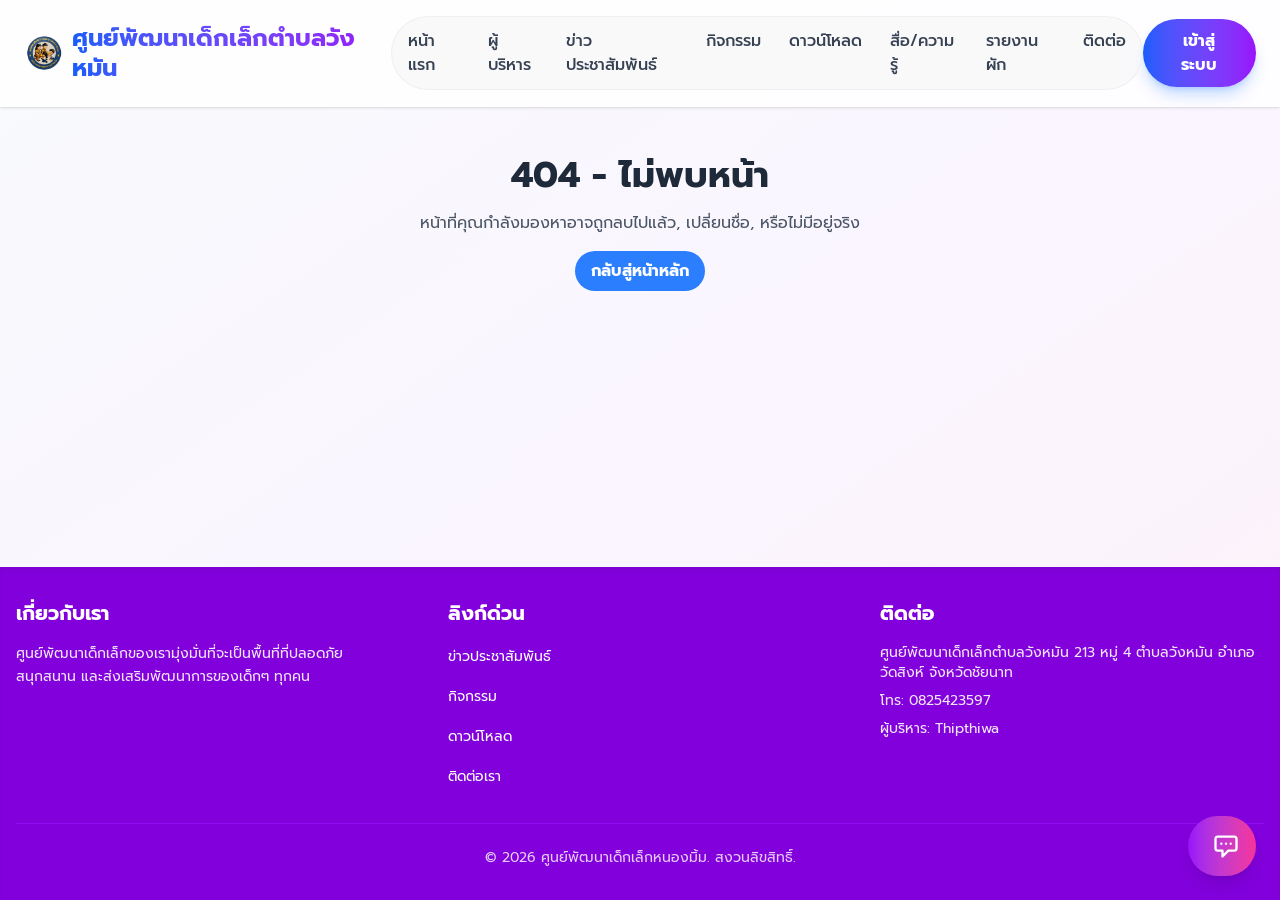
==== index.html @ c6caf204 "Add files via upload" ====
<!doctype html>
<html lang="en">

<head>
  <meta charset="UTF-8" />
  <link rel="icon" type="image/png" href="/logo.png" />
  <meta name="viewport" content="width=device-width, initial-scale=1.0" />
  <title>ศูนย์พัฒนาเด็กเล็กตำบลวังหมัน</title>
  <script type="module" crossorigin src="/assets/index-BVvQ2Lxe.js"></script>
  <link rel="stylesheet" crossorigin href="/assets/index-DVNMLanu.css">
</head>

<body>
  <div id="root"></div>
</body>

</html>
---- assets/index-DVNMLanu.css ----
@import "https://fonts.googleapis.com/css2?family=Prompt:wght@300;400;500;600;700&display=swap";@layer properties{@supports (((-webkit-hyphens:none)) and (not (margin-trim:inline))) or ((-moz-orient:inline) and (not (color:rgb(from red r g b)))){*,:before,:after,::backdrop{--tw-translate-x:0;--tw-translate-y:0;--tw-translate-z:0;--tw-scale-x:1;--tw-scale-y:1;--tw-scale-z:1;--tw-rotate-x:initial;--tw-rotate-y:initial;--tw-rotate-z:initial;--tw-skew-x:initial;--tw-skew-y:initial;--tw-space-y-reverse:0;--tw-space-x-reverse:0;--tw-border-style:solid;--tw-gradient-position:initial;--tw-gradient-from:#0000;--tw-gradient-via:#0000;--tw-gradient-to:#0000;--tw-gradient-stops:initial;--tw-gradient-via-stops:initial;--tw-gradient-from-position:0%;--tw-gradient-via-position:50%;--tw-gradient-to-position:100%;--tw-leading:initial;--tw-font-weight:initial;--tw-tracking:initial;--tw-shadow:0 0 #0000;--tw-shadow-color:initial;--tw-shadow-alpha:100%;--tw-inset-shadow:0 0 #0000;--tw-inset-shadow-color:initial;--tw-inset-shadow-alpha:100%;--tw-ring-color:initial;--tw-ring-shadow:0 0 #0000;--tw-inset-ring-color:initial;--tw-inset-ring-shadow:0 0 #0000;--tw-ring-inset:initial;--tw-ring-offset-width:0px;--tw-ring-offset-color:#fff;--tw-ring-offset-shadow:0 0 #0000;--tw-blur:initial;--tw-brightness:initial;--tw-contrast:initial;--tw-grayscale:initial;--tw-hue-rotate:initial;--tw-invert:initial;--tw-opacity:initial;--tw-saturate:initial;--tw-sepia:initial;--tw-drop-shadow:initial;--tw-drop-shadow-color:initial;--tw-drop-shadow-alpha:100%;--tw-drop-shadow-size:initial;--tw-backdrop-blur:initial;--tw-backdrop-brightness:initial;--tw-backdrop-contrast:initial;--tw-backdrop-grayscale:initial;--tw-backdrop-hue-rotate:initial;--tw-backdrop-invert:initial;--tw-backdrop-opacity:initial;--tw-backdrop-saturate:initial;--tw-backdrop-sepia:initial;--tw-duration:initial;--tw-ease:initial}}}@layer theme{:root,:host{--font-sans:ui-sans-serif,system-ui,sans-serif,"Apple Color Emoji","Segoe UI Emoji","Segoe UI Symbol","Noto Color Emoji";--font-mono:ui-monospace,SFMono-Regular,Menlo,Monaco,Consolas,"Liberation Mono","Courier New",monospace;--color-red-50:#fef2f2;--color-red-100:#ffe2e2;--color-red-200:#ffcaca;--color-red-500:#fb2c36;--color-red-600:#e40014;--color-red-900:#82181a;--color-orange-600:#f05100;--color-green-50:#f0fdf4;--color-green-100:#dcfce7;--color-green-200:#b9f8cf;--color-green-400:#05df72;--color-green-500:#00c758;--color-green-600:#00a544;--color-green-900:#0d542b;--color-cyan-500:#00b7d7;--color-cyan-600:#0092b5;--color-blue-50:#eff6ff;--color-blue-100:#dbeafe;--color-blue-200:#bedbff;--color-blue-500:#3080ff;--color-blue-600:#155dfc;--color-blue-700:#1447e6;--color-indigo-500:#625fff;--color-indigo-600:#4f39f6;--color-indigo-700:#432dd7;--color-indigo-900:#312c85;--color-purple-50:#faf5ff;--color-purple-100:#f3e8ff;--color-purple-200:#e9d5ff;--color-purple-300:#d9b3ff;--color-purple-400:#c07eff;--color-purple-500:#ac4bff;--color-purple-600:#9810fa;--color-purple-700:#8200da;--color-purple-800:#6e11b0;--color-pink-50:#fdf2f8;--color-pink-500:#f6339a;--color-pink-600:#e30076;--color-slate-50:#f8fafc;--color-gray-50:#f9fafb;--color-gray-100:#f3f4f6;--color-gray-200:#e5e7eb;--color-gray-300:#d1d5dc;--color-gray-400:#99a1af;--color-gray-500:#6a7282;--color-gray-600:#4a5565;--color-gray-700:#364153;--color-gray-800:#1e2939;--color-gray-900:#101828;--color-black:#000;--color-white:#fff;--spacing:.25rem;--container-xs:20rem;--container-xl:36rem;--container-2xl:42rem;--container-3xl:48rem;--container-4xl:56rem;--container-5xl:64rem;--text-xs:.75rem;--text-xs--line-height:calc(1/.75);--text-sm:.875rem;--text-sm--line-height:calc(1.25/.875);--text-base:1rem;--text-base--line-height:calc(1.5/1);--text-lg:1.125rem;--text-lg--line-height:calc(1.75/1.125);--text-xl:1.25rem;--text-xl--line-height:calc(1.75/1.25);--text-2xl:1.5rem;--text-2xl--line-height:calc(2/1.5);--text-3xl:1.875rem;--text-3xl--line-height:calc(2.25/1.875);--text-4xl:2.25rem;--text-4xl--line-height:calc(2.5/2.25);--text-5xl:3rem;--text-5xl--line-height:1;--text-6xl:3.75rem;--text-6xl--line-height:1;--font-weight-light:300;--font-weight-medium:500;--font-weight-semibold:600;--font-weight-bold:700;--font-weight-extrabold:800;--tracking-tight:-.025em;--tracking-wider:.05em;--leading-tight:1.25;--leading-normal:1.5;--leading-relaxed:1.625;--radius-md:.375rem;--radius-lg:.5rem;--radius-xl:.75rem;--radius-2xl:1rem;--radius-3xl:1.5rem;--ease-in-out:cubic-bezier(.4,0,.2,1);--animate-spin:spin 1s linear infinite;--animate-pulse:pulse 2s cubic-bezier(.4,0,.6,1)infinite;--animate-bounce:bounce 1s infinite;--blur-sm:8px;--blur-md:12px;--blur-xl:24px;--blur-3xl:64px;--default-transition-duration:.15s;--default-transition-timing-function:cubic-bezier(.4,0,.2,1);--default-font-family:var(--font-sans);--default-mono-font-family:var(--font-mono)}@supports (color:lab(0% 0 0)){:root,:host{--color-red-50:lab(96.5005% 4.18511 1.52329);--color-red-100:lab(92.243% 10.2865 3.83865);--color-red-200:lab(86.017% 19.8815 7.75869);--color-red-500:lab(55.4814% 75.0732 48.8528);--color-red-600:lab(48.4493% 77.4328 61.5452);--color-red-900:lab(28.5139% 44.5539 29.0463);--color-orange-600:lab(57.1026% 64.2584 89.8886);--color-green-50:lab(98.1563% -5.60117 2.75913);--color-green-100:lab(96.186% -13.8464 6.52362);--color-green-200:lab(92.4222% -26.4702 12.9427);--color-green-400:lab(78.503% -64.9265 39.7492);--color-green-500:lab(70.5521% -66.5147 45.8072);--color-green-600:lab(59.0978% -58.6621 41.2579);--color-green-900:lab(30.797% -29.6927 17.382);--color-cyan-500:lab(67.805% -35.3952 -30.2018);--color-cyan-600:lab(55.1767% -26.7496 -30.5138);--color-blue-50:lab(96.492% -1.14647 -5.11479);--color-blue-100:lab(92.0301% -2.24757 -11.6453);--color-blue-200:lab(86.15% -4.04379 -21.0797);--color-blue-500:lab(54.1736% 13.3368 -74.6839);--color-blue-600:lab(44.0605% 29.0279 -86.0352);--color-blue-700:lab(36.9089% 35.0961 -85.6872);--color-indigo-500:lab(48.295% 38.3129 -81.9673);--color-indigo-600:lab(38.4009% 52.6132 -92.3857);--color-indigo-700:lab(32.4486% 49.2217 -84.6695);--color-indigo-900:lab(23.3911% 24.6978 -50.4719);--color-purple-50:lab(97.1626% 2.99937 -4.13398);--color-purple-100:lab(93.3333% 6.9744 -9.83434);--color-purple-200:lab(87.8405% 13.4282 -18.7159);--color-purple-300:lab(78.3298% 26.2195 -34.9499);--color-purple-400:lab(63.6946% 47.6127 -59.2066);--color-purple-500:lab(52.0183% 66.11 -78.2316);--color-purple-600:lab(43.0295% 75.21 -86.5669);--color-purple-700:lab(36.1758% 69.8525 -80.0381);--color-purple-800:lab(30.6017% 56.7637 -64.4751);--color-pink-50:lab(96.4459% 4.53997 -1.49434);--color-pink-500:lab(56.9303% 76.8162 -8.07021);--color-pink-600:lab(49.5493% 79.8381 2.31769);--color-slate-50:lab(98.1434% -.369549 -1.05968);--color-gray-50:lab(98.2596% -.247031 -.706708);--color-gray-100:lab(96.1596% -.082314 -1.13575);--color-gray-200:lab(91.6229% -.159085 -2.26791);--color-gray-300:lab(85.1236% -.612259 -3.7138);--color-gray-400:lab(65.9269% -.832707 -8.17474);--color-gray-500:lab(47.7841% -.393212 -10.0268);--color-gray-600:lab(35.6337% -1.58697 -10.8425);--color-gray-700:lab(27.1134% -.956401 -12.3224);--color-gray-800:lab(16.1051% -1.18239 -11.7533);--color-gray-900:lab(8.11897% .811279 -12.254)}}}@layer base{*,:after,:before,::backdrop{box-sizing:border-box;border:0 solid;margin:0;padding:0}::file-selector-button{box-sizing:border-box;border:0 solid;margin:0;padding:0}html,:host{-webkit-text-size-adjust:100%;tab-size:4;line-height:1.5;font-family:var(--default-font-family,ui-sans-serif,system-ui,sans-serif,"Apple Color Emoji","Segoe UI Emoji","Segoe UI Symbol","Noto Color Emoji");font-feature-settings:var(--default-font-feature-settings,normal);font-variation-settings:var(--default-font-variation-settings,normal);-webkit-tap-highlight-color:transparent}hr{height:0;color:inherit;border-top-width:1px}abbr:where([title]){-webkit-text-decoration:underline dotted;text-decoration:underline dotted}h1,h2,h3,h4,h5,h6{font-size:inherit;font-weight:inherit}a{color:inherit;-webkit-text-decoration:inherit;-webkit-text-decoration:inherit;-webkit-text-decoration:inherit;-webkit-text-decoration:inherit;text-decoration:inherit}b,strong{font-weight:bolder}code,kbd,samp,pre{font-family:var(--default-mono-font-family,ui-monospace,SFMono-Regular,Menlo,Monaco,Consolas,"Liberation Mono","Courier New",monospace);font-feature-settings:var(--default-mono-font-feature-settings,normal);font-variation-settings:var(--default-mono-font-variation-settings,normal);font-size:1em}small{font-size:80%}sub,sup{vertical-align:baseline;font-size:75%;line-height:0;position:relative}sub{bottom:-.25em}sup{top:-.5em}table{text-indent:0;border-color:inherit;border-collapse:collapse}:-moz-focusring{outline:auto}progress{vertical-align:baseline}summary{display:list-item}ol,ul,menu{list-style:none}img,svg,video,canvas,audio,iframe,embed,object{vertical-align:middle;display:block}img,video{max-width:100%;height:auto}button,input,select,optgroup,textarea{font:inherit;font-feature-settings:inherit;font-variation-settings:inherit;letter-spacing:inherit;color:inherit;opacity:1;background-color:#0000;border-radius:0}::file-selector-button{font:inherit;font-feature-settings:inherit;font-variation-settings:inherit;letter-spacing:inherit;color:inherit;opacity:1;background-color:#0000;border-radius:0}:where(select:is([multiple],[size])) optgroup{font-weight:bolder}:where(select:is([multiple],[size])) optgroup option{padding-inline-start:20px}::file-selector-button{margin-inline-end:4px}::placeholder{opacity:1}@supports (not ((-webkit-appearance:-apple-pay-button))) or (contain-intrinsic-size:1px){::placeholder{color:currentColor}@supports (color:color-mix(in lab, red, red)){::placeholder{color:color-mix(in oklab,currentcolor 50%,transparent)}}}textarea{resize:vertical}::-webkit-search-decoration{-webkit-appearance:none}::-webkit-date-and-time-value{min-height:1lh;text-align:inherit}::-webkit-datetime-edit{display:inline-flex}::-webkit-datetime-edit-fields-wrapper{padding:0}::-webkit-datetime-edit{padding-block:0}::-webkit-datetime-edit-year-field{padding-block:0}::-webkit-datetime-edit-month-field{padding-block:0}::-webkit-datetime-edit-day-field{padding-block:0}::-webkit-datetime-edit-hour-field{padding-block:0}::-webkit-datetime-edit-minute-field{padding-block:0}::-webkit-datetime-edit-second-field{padding-block:0}::-webkit-datetime-edit-millisecond-field{padding-block:0}::-webkit-datetime-edit-meridiem-field{padding-block:0}::-webkit-calendar-picker-indicator{line-height:1}:-moz-ui-invalid{box-shadow:none}button,input:where([type=button],[type=reset],[type=submit]){appearance:button}::file-selector-button{appearance:button}::-webkit-inner-spin-button{height:auto}::-webkit-outer-spin-button{height:auto}[hidden]:where(:not([hidden=until-found])){display:none!important}}@layer components;@layer utilities{.absolute{position:absolute}.fixed{position:fixed}.relative{position:relative}.sticky{position:sticky}.inset-0{inset:calc(var(--spacing)*0)}.-top-24{top:calc(var(--spacing)*-24)}.top-0{top:calc(var(--spacing)*0)}.top-1\/2{top:50%}.top-2{top:calc(var(--spacing)*2)}.top-3{top:calc(var(--spacing)*3)}.top-full{top:100%}.right-0{right:calc(var(--spacing)*0)}.right-2{right:calc(var(--spacing)*2)}.right-5{right:calc(var(--spacing)*5)}.right-6{right:calc(var(--spacing)*6)}.bottom-5{bottom:calc(var(--spacing)*5)}.bottom-6{bottom:calc(var(--spacing)*6)}.-left-24{left:calc(var(--spacing)*-24)}.left-0{left:calc(var(--spacing)*0)}.left-3{left:calc(var(--spacing)*3)}.isolate{isolation:isolate}.-z-10{z-index:calc(10*-1)}.z-10{z-index:10}.z-50{z-index:50}.col-span-full{grid-column:1/-1}.container{width:100%}@media (min-width:40rem){.container{max-width:40rem}}@media (min-width:48rem){.container{max-width:48rem}}@media (min-width:64rem){.container{max-width:64rem}}@media (min-width:80rem){.container{max-width:80rem}}@media (min-width:96rem){.container{max-width:96rem}}.mx-auto{margin-inline:auto}.my-2{margin-block:calc(var(--spacing)*2)}.mt-1{margin-top:calc(var(--spacing)*1)}.mt-2{margin-top:calc(var(--spacing)*2)}.mt-4{margin-top:calc(var(--spacing)*4)}.mt-6{margin-top:calc(var(--spacing)*6)}.mt-8{margin-top:calc(var(--spacing)*8)}.mt-10{margin-top:calc(var(--spacing)*10)}.mr-1{margin-right:calc(var(--spacing)*1)}.mr-2{margin-right:calc(var(--spacing)*2)}.mr-3{margin-right:calc(var(--spacing)*3)}.mb-1{margin-bottom:calc(var(--spacing)*1)}.mb-2{margin-bottom:calc(var(--spacing)*2)}.mb-3{margin-bottom:calc(var(--spacing)*3)}.mb-4{margin-bottom:calc(var(--spacing)*4)}.mb-6{margin-bottom:calc(var(--spacing)*6)}.mb-8{margin-bottom:calc(var(--spacing)*8)}.mb-10{margin-bottom:calc(var(--spacing)*10)}.mb-12{margin-bottom:calc(var(--spacing)*12)}.mb-16{margin-bottom:calc(var(--spacing)*16)}.ml-2{margin-left:calc(var(--spacing)*2)}.line-clamp-3{-webkit-line-clamp:3;-webkit-box-orient:vertical;display:-webkit-box;overflow:hidden}.block{display:block}.flex{display:flex}.grid{display:grid}.hidden{display:none}.inline-block{display:inline-block}.h-1{height:calc(var(--spacing)*1)}.h-1\.5{height:calc(var(--spacing)*1.5)}.h-2{height:calc(var(--spacing)*2)}.h-4{height:calc(var(--spacing)*4)}.h-5{height:calc(var(--spacing)*5)}.h-6{height:calc(var(--spacing)*6)}.h-7{height:calc(var(--spacing)*7)}.h-8{height:calc(var(--spacing)*8)}.h-9{height:calc(var(--spacing)*9)}.h-10{height:calc(var(--spacing)*10)}.h-12{height:calc(var(--spacing)*12)}.h-16{height:calc(var(--spacing)*16)}.h-24{height:calc(var(--spacing)*24)}.h-32{height:calc(var(--spacing)*32)}.h-48{height:calc(var(--spacing)*48)}.h-64{height:calc(var(--spacing)*64)}.h-96{height:calc(var(--spacing)*96)}.h-auto{height:auto}.h-full{height:100%}.h-px{height:1px}.max-h-\[90vh\]{max-height:90vh}.min-h-screen{min-height:100vh}.w-1\.5{width:calc(var(--spacing)*1.5)}.w-2{width:calc(var(--spacing)*2)}.w-4{width:calc(var(--spacing)*4)}.w-5{width:calc(var(--spacing)*5)}.w-6{width:calc(var(--spacing)*6)}.w-7{width:calc(var(--spacing)*7)}.w-8{width:calc(var(--spacing)*8)}.w-9{width:calc(var(--spacing)*9)}.w-10{width:calc(var(--spacing)*10)}.w-12{width:calc(var(--spacing)*12)}.w-16{width:calc(var(--spacing)*16)}.w-20{width:calc(var(--spacing)*20)}.w-24{width:calc(var(--spacing)*24)}.w-32{width:calc(var(--spacing)*32)}.w-48{width:calc(var(--spacing)*48)}.w-64{width:calc(var(--spacing)*64)}.w-80{width:calc(var(--spacing)*80)}.w-96{width:calc(var(--spacing)*96)}.w-full{width:100%}.max-w-0{max-width:calc(var(--spacing)*0)}.max-w-2xl{max-width:var(--container-2xl)}.max-w-3xl{max-width:var(--container-3xl)}.max-w-4xl{max-width:var(--container-4xl)}.max-w-5xl{max-width:var(--container-5xl)}.max-w-\[80\%\]{max-width:80%}.max-w-full{max-width:100%}.max-w-none{max-width:none}.max-w-xl{max-width:var(--container-xl)}.min-w-full{min-width:100%}.flex-1{flex:1}.flex-grow{flex-grow:1}.origin-bottom-right{transform-origin:100% 100%}.translate-x-0{--tw-translate-x:calc(var(--spacing)*0);translate:var(--tw-translate-x)var(--tw-translate-y)}.translate-x-full{--tw-translate-x:100%;translate:var(--tw-translate-x)var(--tw-translate-y)}.scale-0{--tw-scale-x:0%;--tw-scale-y:0%;--tw-scale-z:0%;scale:var(--tw-scale-x)var(--tw-scale-y)}.scale-100{--tw-scale-x:100%;--tw-scale-y:100%;--tw-scale-z:100%;scale:var(--tw-scale-x)var(--tw-scale-y)}.transform{transform:var(--tw-rotate-x,)var(--tw-rotate-y,)var(--tw-rotate-z,)var(--tw-skew-x,)var(--tw-skew-y,)}.animate-bounce{animation:var(--animate-bounce)}.animate-pulse{animation:var(--animate-pulse)}.animate-spin{animation:var(--animate-spin)}.cursor-pointer{cursor:pointer}.appearance-none{appearance:none}.grid-cols-1{grid-template-columns:repeat(1,minmax(0,1fr))}.flex-col{flex-direction:column}.flex-wrap{flex-wrap:wrap}.items-center{align-items:center}.items-end{align-items:flex-end}.items-start{align-items:flex-start}.justify-between{justify-content:space-between}.justify-center{justify-content:center}.justify-end{justify-content:flex-end}.justify-start{justify-content:flex-start}.gap-1{gap:calc(var(--spacing)*1)}.gap-2{gap:calc(var(--spacing)*2)}.gap-3{gap:calc(var(--spacing)*3)}.gap-4{gap:calc(var(--spacing)*4)}.gap-6{gap:calc(var(--spacing)*6)}.gap-8{gap:calc(var(--spacing)*8)}:where(.space-y-2>:not(:last-child)){--tw-space-y-reverse:0;margin-block-start:calc(calc(var(--spacing)*2)*var(--tw-space-y-reverse));margin-block-end:calc(calc(var(--spacing)*2)*calc(1 - var(--tw-space-y-reverse)))}:where(.space-y-3>:not(:last-child)){--tw-space-y-reverse:0;margin-block-start:calc(calc(var(--spacing)*3)*var(--tw-space-y-reverse));margin-block-end:calc(calc(var(--spacing)*3)*calc(1 - var(--tw-space-y-reverse)))}:where(.space-y-4>:not(:last-child)){--tw-space-y-reverse:0;margin-block-start:calc(calc(var(--spacing)*4)*var(--tw-space-y-reverse));margin-block-end:calc(calc(var(--spacing)*4)*calc(1 - var(--tw-space-y-reverse)))}:where(.space-y-6>:not(:last-child)){--tw-space-y-reverse:0;margin-block-start:calc(calc(var(--spacing)*6)*var(--tw-space-y-reverse));margin-block-end:calc(calc(var(--spacing)*6)*calc(1 - var(--tw-space-y-reverse)))}:where(.space-x-1>:not(:last-child)){--tw-space-x-reverse:0;margin-inline-start:calc(calc(var(--spacing)*1)*var(--tw-space-x-reverse));margin-inline-end:calc(calc(var(--spacing)*1)*calc(1 - var(--tw-space-x-reverse)))}:where(.space-x-3>:not(:last-child)){--tw-space-x-reverse:0;margin-inline-start:calc(calc(var(--spacing)*3)*var(--tw-space-x-reverse));margin-inline-end:calc(calc(var(--spacing)*3)*calc(1 - var(--tw-space-x-reverse)))}:where(.space-x-4>:not(:last-child)){--tw-space-x-reverse:0;margin-inline-start:calc(calc(var(--spacing)*4)*var(--tw-space-x-reverse));margin-inline-end:calc(calc(var(--spacing)*4)*calc(1 - var(--tw-space-x-reverse)))}.truncate{text-overflow:ellipsis;white-space:nowrap;overflow:hidden}.overflow-hidden{overflow:hidden}.overflow-x-auto{overflow-x:auto}.overflow-y-auto{overflow-y:auto}.rounded{border-radius:.25rem}.rounded-2xl{border-radius:var(--radius-2xl)}.rounded-3xl{border-radius:var(--radius-3xl)}.rounded-full{border-radius:3.40282e38px}.rounded-lg{border-radius:var(--radius-lg)}.rounded-md{border-radius:var(--radius-md)}.rounded-xl{border-radius:var(--radius-xl)}.rounded-tl-none{border-top-left-radius:0}.rounded-tr-none{border-top-right-radius:0}.border{border-style:var(--tw-border-style);border-width:1px}.border-2{border-style:var(--tw-border-style);border-width:2px}.border-4{border-style:var(--tw-border-style);border-width:4px}.border-t{border-top-style:var(--tw-border-style);border-top-width:1px}.border-b{border-bottom-style:var(--tw-border-style);border-bottom-width:1px}.border-b-2{border-bottom-style:var(--tw-border-style);border-bottom-width:2px}.border-blue-200{border-color:var(--color-blue-200)}.border-gray-100{border-color:var(--color-gray-100)}.border-gray-200{border-color:var(--color-gray-200)}.border-gray-200\/50{border-color:#e5e7eb80}@supports (color:color-mix(in lab, red, red)){.border-gray-200\/50{border-color:color-mix(in oklab,var(--color-gray-200)50%,transparent)}}.border-gray-300{border-color:var(--color-gray-300)}.border-green-100{border-color:var(--color-green-100)}.border-purple-100{border-color:var(--color-purple-100)}.border-purple-300{border-color:var(--color-purple-300)}.border-purple-600{border-color:var(--color-purple-600)}.border-white\/20{border-color:#fff3}@supports (color:color-mix(in lab, red, red)){.border-white\/20{border-color:color-mix(in oklab,var(--color-white)20%,transparent)}}.border-white\/30{border-color:#ffffff4d}@supports (color:color-mix(in lab, red, red)){.border-white\/30{border-color:color-mix(in oklab,var(--color-white)30%,transparent)}}.bg-black{background-color:var(--color-black)}.bg-blue-100{background-color:var(--color-blue-100)}.bg-blue-500{background-color:var(--color-blue-500)}.bg-blue-700\/30{background-color:#1447e64d}@supports (color:color-mix(in lab, red, red)){.bg-blue-700\/30{background-color:color-mix(in oklab,var(--color-blue-700)30%,transparent)}}.bg-gray-50{background-color:var(--color-gray-50)}.bg-gray-100{background-color:var(--color-gray-100)}.bg-gray-100\/50{background-color:#f3f4f680}@supports (color:color-mix(in lab, red, red)){.bg-gray-100\/50{background-color:color-mix(in oklab,var(--color-gray-100)50%,transparent)}}.bg-gray-200{background-color:var(--color-gray-200)}.bg-gray-400{background-color:var(--color-gray-400)}.bg-gray-600{background-color:var(--color-gray-600)}.bg-gray-800{background-color:var(--color-gray-800)}.bg-green-100{background-color:var(--color-green-100)}.bg-green-200{background-color:var(--color-green-200)}.bg-green-400{background-color:var(--color-green-400)}.bg-green-500{background-color:var(--color-green-500)}.bg-purple-100{background-color:var(--color-purple-100)}.bg-purple-200{background-color:var(--color-purple-200)}.bg-purple-400\/20{background-color:#c07eff33}@supports (color:color-mix(in lab, red, red)){.bg-purple-400\/20{background-color:color-mix(in oklab,var(--color-purple-400)20%,transparent)}}.bg-purple-500{background-color:var(--color-purple-500)}.bg-purple-600{background-color:var(--color-purple-600)}.bg-purple-700{background-color:var(--color-purple-700)}.bg-red-50{background-color:var(--color-red-50)}.bg-red-200{background-color:var(--color-red-200)}.bg-red-500{background-color:var(--color-red-500)}.bg-white{background-color:var(--color-white)}.bg-white\/10{background-color:#ffffff1a}@supports (color:color-mix(in lab, red, red)){.bg-white\/10{background-color:color-mix(in oklab,var(--color-white)10%,transparent)}}.bg-white\/20{background-color:#fff3}@supports (color:color-mix(in lab, red, red)){.bg-white\/20{background-color:color-mix(in oklab,var(--color-white)20%,transparent)}}.bg-white\/80{background-color:#fffc}@supports (color:color-mix(in lab, red, red)){.bg-white\/80{background-color:color-mix(in oklab,var(--color-white)80%,transparent)}}.bg-white\/95{background-color:#fffffff2}@supports (color:color-mix(in lab, red, red)){.bg-white\/95{background-color:color-mix(in oklab,var(--color-white)95%,transparent)}}.bg-gradient-to-br{--tw-gradient-position:to bottom right in oklab;background-image:linear-gradient(var(--tw-gradient-stops))}.bg-gradient-to-r{--tw-gradient-position:to right in oklab;background-image:linear-gradient(var(--tw-gradient-stops))}.from-blue-500{--tw-gradient-from:var(--color-blue-500);--tw-gradient-stops:var(--tw-gradient-via-stops,var(--tw-gradient-position),var(--tw-gradient-from)var(--tw-gradient-from-position),var(--tw-gradient-to)var(--tw-gradient-to-position))}.from-blue-600{--tw-gradient-from:var(--color-blue-600);--tw-gradient-stops:var(--tw-gradient-via-stops,var(--tw-gradient-position),var(--tw-gradient-from)var(--tw-gradient-from-position),var(--tw-gradient-to)var(--tw-gradient-to-position))}.from-green-500{--tw-gradient-from:var(--color-green-500);--tw-gradient-stops:var(--tw-gradient-via-stops,var(--tw-gradient-position),var(--tw-gradient-from)var(--tw-gradient-from-position),var(--tw-gradient-to)var(--tw-gradient-to-position))}.from-pink-500{--tw-gradient-from:var(--color-pink-500);--tw-gradient-stops:var(--tw-gradient-via-stops,var(--tw-gradient-position),var(--tw-gradient-from)var(--tw-gradient-from-position),var(--tw-gradient-to)var(--tw-gradient-to-position))}.from-purple-500{--tw-gradient-from:var(--color-purple-500);--tw-gradient-stops:var(--tw-gradient-via-stops,var(--tw-gradient-position),var(--tw-gradient-from)var(--tw-gradient-from-position),var(--tw-gradient-to)var(--tw-gradient-to-position))}.from-purple-600{--tw-gradient-from:var(--color-purple-600);--tw-gradient-stops:var(--tw-gradient-via-stops,var(--tw-gradient-position),var(--tw-gradient-from)var(--tw-gradient-from-position),var(--tw-gradient-to)var(--tw-gradient-to-position))}.from-slate-50{--tw-gradient-from:var(--color-slate-50);--tw-gradient-stops:var(--tw-gradient-via-stops,var(--tw-gradient-position),var(--tw-gradient-from)var(--tw-gradient-from-position),var(--tw-gradient-to)var(--tw-gradient-to-position))}.from-white{--tw-gradient-from:var(--color-white);--tw-gradient-stops:var(--tw-gradient-via-stops,var(--tw-gradient-position),var(--tw-gradient-from)var(--tw-gradient-from-position),var(--tw-gradient-to)var(--tw-gradient-to-position))}.via-indigo-500{--tw-gradient-via:var(--color-indigo-500);--tw-gradient-via-stops:var(--tw-gradient-position),var(--tw-gradient-from)var(--tw-gradient-from-position),var(--tw-gradient-via)var(--tw-gradient-via-position),var(--tw-gradient-to)var(--tw-gradient-to-position);--tw-gradient-stops:var(--tw-gradient-via-stops)}.via-purple-50{--tw-gradient-via:var(--color-purple-50);--tw-gradient-via-stops:var(--tw-gradient-position),var(--tw-gradient-from)var(--tw-gradient-from-position),var(--tw-gradient-via)var(--tw-gradient-via-position),var(--tw-gradient-to)var(--tw-gradient-to-position);--tw-gradient-stops:var(--tw-gradient-via-stops)}.to-blue-100{--tw-gradient-to:var(--color-blue-100);--tw-gradient-stops:var(--tw-gradient-via-stops,var(--tw-gradient-position),var(--tw-gradient-from)var(--tw-gradient-from-position),var(--tw-gradient-to)var(--tw-gradient-to-position))}.to-blue-600{--tw-gradient-to:var(--color-blue-600);--tw-gradient-stops:var(--tw-gradient-via-stops,var(--tw-gradient-position),var(--tw-gradient-from)var(--tw-gradient-from-position),var(--tw-gradient-to)var(--tw-gradient-to-position))}.to-cyan-500{--tw-gradient-to:var(--color-cyan-500);--tw-gradient-stops:var(--tw-gradient-via-stops,var(--tw-gradient-position),var(--tw-gradient-from)var(--tw-gradient-from-position),var(--tw-gradient-to)var(--tw-gradient-to-position))}.to-green-600{--tw-gradient-to:var(--color-green-600);--tw-gradient-stops:var(--tw-gradient-via-stops,var(--tw-gradient-position),var(--tw-gradient-from)var(--tw-gradient-from-position),var(--tw-gradient-to)var(--tw-gradient-to-position))}.to-indigo-500{--tw-gradient-to:var(--color-indigo-500);--tw-gradient-stops:var(--tw-gradient-via-stops,var(--tw-gradient-position),var(--tw-gradient-from)var(--tw-gradient-from-position),var(--tw-gradient-to)var(--tw-gradient-to-position))}.to-indigo-600{--tw-gradient-to:var(--color-indigo-600);--tw-gradient-stops:var(--tw-gradient-via-stops,var(--tw-gradient-position),var(--tw-gradient-from)var(--tw-gradient-from-position),var(--tw-gradient-to)var(--tw-gradient-to-position))}.to-pink-50{--tw-gradient-to:var(--color-pink-50);--tw-gradient-stops:var(--tw-gradient-via-stops,var(--tw-gradient-position),var(--tw-gradient-from)var(--tw-gradient-from-position),var(--tw-gradient-to)var(--tw-gradient-to-position))}.to-pink-500{--tw-gradient-to:var(--color-pink-500);--tw-gradient-stops:var(--tw-gradient-via-stops,var(--tw-gradient-position),var(--tw-gradient-from)var(--tw-gradient-from-position),var(--tw-gradient-to)var(--tw-gradient-to-position))}.to-pink-600{--tw-gradient-to:var(--color-pink-600);--tw-gradient-stops:var(--tw-gradient-via-stops,var(--tw-gradient-position),var(--tw-gradient-from)var(--tw-gradient-from-position),var(--tw-gradient-to)var(--tw-gradient-to-position))}.to-purple-500{--tw-gradient-to:var(--color-purple-500);--tw-gradient-stops:var(--tw-gradient-via-stops,var(--tw-gradient-position),var(--tw-gradient-from)var(--tw-gradient-from-position),var(--tw-gradient-to)var(--tw-gradient-to-position))}.to-purple-600{--tw-gradient-to:var(--color-purple-600);--tw-gradient-stops:var(--tw-gradient-via-stops,var(--tw-gradient-position),var(--tw-gradient-from)var(--tw-gradient-from-position),var(--tw-gradient-to)var(--tw-gradient-to-position))}.bg-clip-text{-webkit-background-clip:text;background-clip:text}.object-contain{-o-object-fit:contain;object-fit:contain}.object-cover{-o-object-fit:cover;object-fit:cover}.p-1{padding:calc(var(--spacing)*1)}.p-2{padding:calc(var(--spacing)*2)}.p-3{padding:calc(var(--spacing)*3)}.p-4{padding:calc(var(--spacing)*4)}.p-6{padding:calc(var(--spacing)*6)}.p-8{padding:calc(var(--spacing)*8)}.px-2{padding-inline:calc(var(--spacing)*2)}.px-3{padding-inline:calc(var(--spacing)*3)}.px-4{padding-inline:calc(var(--spacing)*4)}.px-5{padding-inline:calc(var(--spacing)*5)}.px-6{padding-inline:calc(var(--spacing)*6)}.px-8{padding-inline:calc(var(--spacing)*8)}.py-1{padding-block:calc(var(--spacing)*1)}.py-2{padding-block:calc(var(--spacing)*2)}.py-2\.5{padding-block:calc(var(--spacing)*2.5)}.py-3{padding-block:calc(var(--spacing)*3)}.py-4{padding-block:calc(var(--spacing)*4)}.py-5{padding-block:calc(var(--spacing)*5)}.py-8{padding-block:calc(var(--spacing)*8)}.py-12{padding-block:calc(var(--spacing)*12)}.py-16{padding-block:calc(var(--spacing)*16)}.pt-4{padding-top:calc(var(--spacing)*4)}.pt-6{padding-top:calc(var(--spacing)*6)}.text-center{text-align:center}.text-left{text-align:left}.align-baseline{vertical-align:baseline}.font-sans{font-family:var(--font-sans)}.text-2xl{font-size:var(--text-2xl);line-height:var(--tw-leading,var(--text-2xl--line-height))}.text-3xl{font-size:var(--text-3xl);line-height:var(--tw-leading,var(--text-3xl--line-height))}.text-4xl{font-size:var(--text-4xl);line-height:var(--tw-leading,var(--text-4xl--line-height))}.text-5xl{font-size:var(--text-5xl);line-height:var(--tw-leading,var(--text-5xl--line-height))}.text-base{font-size:var(--text-base);line-height:var(--tw-leading,var(--text-base--line-height))}.text-lg{font-size:var(--text-lg);line-height:var(--tw-leading,var(--text-lg--line-height))}.text-sm{font-size:var(--text-sm);line-height:var(--tw-leading,var(--text-sm--line-height))}.text-xl{font-size:var(--text-xl);line-height:var(--tw-leading,var(--text-xl--line-height))}.text-xs{font-size:var(--text-xs);line-height:var(--tw-leading,var(--text-xs--line-height))}.leading-none{--tw-leading:1;line-height:1}.leading-normal{--tw-leading:var(--leading-normal);line-height:var(--leading-normal)}.leading-relaxed{--tw-leading:var(--leading-relaxed);line-height:var(--leading-relaxed)}.leading-tight{--tw-leading:var(--leading-tight);line-height:var(--leading-tight)}.font-bold{--tw-font-weight:var(--font-weight-bold);font-weight:var(--font-weight-bold)}.font-extrabold{--tw-font-weight:var(--font-weight-extrabold);font-weight:var(--font-weight-extrabold)}.font-light{--tw-font-weight:var(--font-weight-light);font-weight:var(--font-weight-light)}.font-medium{--tw-font-weight:var(--font-weight-medium);font-weight:var(--font-weight-medium)}.font-semibold{--tw-font-weight:var(--font-weight-semibold);font-weight:var(--font-weight-semibold)}.tracking-tight{--tw-tracking:var(--tracking-tight);letter-spacing:var(--tracking-tight)}.tracking-wider{--tw-tracking:var(--tracking-wider);letter-spacing:var(--tracking-wider)}.whitespace-nowrap{white-space:nowrap}.whitespace-pre-wrap{white-space:pre-wrap}.text-blue-500{color:var(--color-blue-500)}.text-blue-600{color:var(--color-blue-600)}.text-blue-700{color:var(--color-blue-700)}.text-gray-400{color:var(--color-gray-400)}.text-gray-500{color:var(--color-gray-500)}.text-gray-600{color:var(--color-gray-600)}.text-gray-700{color:var(--color-gray-700)}.text-gray-800{color:var(--color-gray-800)}.text-gray-900{color:var(--color-gray-900)}.text-green-500{color:var(--color-green-500)}.text-green-600{color:var(--color-green-600)}.text-green-900{color:var(--color-green-900)}.text-indigo-600{color:var(--color-indigo-600)}.text-orange-600{color:var(--color-orange-600)}.text-purple-600{color:var(--color-purple-600)}.text-purple-700{color:var(--color-purple-700)}.text-purple-800{color:var(--color-purple-800)}.text-red-500{color:var(--color-red-500)}.text-red-600{color:var(--color-red-600)}.text-red-900{color:var(--color-red-900)}.text-transparent{color:#0000}.text-white{color:var(--color-white)}.text-white\/80{color:#fffc}@supports (color:color-mix(in lab, red, red)){.text-white\/80{color:color-mix(in oklab,var(--color-white)80%,transparent)}}.capitalize{text-transform:capitalize}.uppercase{text-transform:uppercase}.italic{font-style:italic}.opacity-0{opacity:0}.opacity-50{opacity:.5}.opacity-60{opacity:.6}.opacity-80{opacity:.8}.opacity-90{opacity:.9}.opacity-100{opacity:1}.shadow{--tw-shadow:0 1px 3px 0 var(--tw-shadow-color,#0000001a),0 1px 2px -1px var(--tw-shadow-color,#0000001a);box-shadow:var(--tw-inset-shadow),var(--tw-inset-ring-shadow),var(--tw-ring-offset-shadow),var(--tw-ring-shadow),var(--tw-shadow)}.shadow-2xl{--tw-shadow:0 25px 50px -12px var(--tw-shadow-color,#00000040);box-shadow:var(--tw-inset-shadow),var(--tw-inset-ring-shadow),var(--tw-ring-offset-shadow),var(--tw-ring-shadow),var(--tw-shadow)}.shadow-inner{--tw-shadow:inset 0 2px 4px 0 var(--tw-shadow-color,#0000000d);box-shadow:var(--tw-inset-shadow),var(--tw-inset-ring-shadow),var(--tw-ring-offset-shadow),var(--tw-ring-shadow),var(--tw-shadow)}.shadow-lg{--tw-shadow:0 10px 15px -3px var(--tw-shadow-color,#0000001a),0 4px 6px -4px var(--tw-shadow-color,#0000001a);box-shadow:var(--tw-inset-shadow),var(--tw-inset-ring-shadow),var(--tw-ring-offset-shadow),var(--tw-ring-shadow),var(--tw-shadow)}.shadow-md{--tw-shadow:0 4px 6px -1px var(--tw-shadow-color,#0000001a),0 2px 4px -2px var(--tw-shadow-color,#0000001a);box-shadow:var(--tw-inset-shadow),var(--tw-inset-ring-shadow),var(--tw-ring-offset-shadow),var(--tw-ring-shadow),var(--tw-shadow)}.shadow-sm{--tw-shadow:0 1px 3px 0 var(--tw-shadow-color,#0000001a),0 1px 2px -1px var(--tw-shadow-color,#0000001a);box-shadow:var(--tw-inset-shadow),var(--tw-inset-ring-shadow),var(--tw-ring-offset-shadow),var(--tw-ring-shadow),var(--tw-shadow)}.shadow-xl{--tw-shadow:0 20px 25px -5px var(--tw-shadow-color,#0000001a),0 8px 10px -6px var(--tw-shadow-color,#0000001a);box-shadow:var(--tw-inset-shadow),var(--tw-inset-ring-shadow),var(--tw-ring-offset-shadow),var(--tw-ring-shadow),var(--tw-shadow)}.shadow-black\/10{--tw-shadow-color:#0000001a}@supports (color:color-mix(in lab, red, red)){.shadow-black\/10{--tw-shadow-color:color-mix(in oklab,color-mix(in oklab,var(--color-black)10%,transparent)var(--tw-shadow-alpha),transparent)}}.shadow-blue-500\/20{--tw-shadow-color:#3080ff33}@supports (color:color-mix(in lab, red, red)){.shadow-blue-500\/20{--tw-shadow-color:color-mix(in oklab,color-mix(in oklab,var(--color-blue-500)20%,transparent)var(--tw-shadow-alpha),transparent)}}.shadow-blue-500\/30{--tw-shadow-color:#3080ff4d}@supports (color:color-mix(in lab, red, red)){.shadow-blue-500\/30{--tw-shadow-color:color-mix(in oklab,color-mix(in oklab,var(--color-blue-500)30%,transparent)var(--tw-shadow-alpha),transparent)}}.blur-3xl{--tw-blur:blur(var(--blur-3xl));filter:var(--tw-blur,)var(--tw-brightness,)var(--tw-contrast,)var(--tw-grayscale,)var(--tw-hue-rotate,)var(--tw-invert,)var(--tw-saturate,)var(--tw-sepia,)var(--tw-drop-shadow,)}.backdrop-blur-md{--tw-backdrop-blur:blur(var(--blur-md));-webkit-backdrop-filter:var(--tw-backdrop-blur,)var(--tw-backdrop-brightness,)var(--tw-backdrop-contrast,)var(--tw-backdrop-grayscale,)var(--tw-backdrop-hue-rotate,)var(--tw-backdrop-invert,)var(--tw-backdrop-opacity,)var(--tw-backdrop-saturate,)var(--tw-backdrop-sepia,);backdrop-filter:var(--tw-backdrop-blur,)var(--tw-backdrop-brightness,)var(--tw-backdrop-contrast,)var(--tw-backdrop-grayscale,)var(--tw-backdrop-hue-rotate,)var(--tw-backdrop-invert,)var(--tw-backdrop-opacity,)var(--tw-backdrop-saturate,)var(--tw-backdrop-sepia,)}.backdrop-blur-sm{--tw-backdrop-blur:blur(var(--blur-sm));-webkit-backdrop-filter:var(--tw-backdrop-blur,)var(--tw-backdrop-brightness,)var(--tw-backdrop-contrast,)var(--tw-backdrop-grayscale,)var(--tw-backdrop-hue-rotate,)var(--tw-backdrop-invert,)var(--tw-backdrop-opacity,)var(--tw-backdrop-saturate,)var(--tw-backdrop-sepia,);backdrop-filter:var(--tw-backdrop-blur,)var(--tw-backdrop-brightness,)var(--tw-backdrop-contrast,)var(--tw-backdrop-grayscale,)var(--tw-backdrop-hue-rotate,)var(--tw-backdrop-invert,)var(--tw-backdrop-opacity,)var(--tw-backdrop-saturate,)var(--tw-backdrop-sepia,)}.backdrop-blur-xl{--tw-backdrop-blur:blur(var(--blur-xl));-webkit-backdrop-filter:var(--tw-backdrop-blur,)var(--tw-backdrop-brightness,)var(--tw-backdrop-contrast,)var(--tw-backdrop-grayscale,)var(--tw-backdrop-hue-rotate,)var(--tw-backdrop-invert,)var(--tw-backdrop-opacity,)var(--tw-backdrop-saturate,)var(--tw-backdrop-sepia,);backdrop-filter:var(--tw-backdrop-blur,)var(--tw-backdrop-brightness,)var(--tw-backdrop-contrast,)var(--tw-backdrop-grayscale,)var(--tw-backdrop-hue-rotate,)var(--tw-backdrop-invert,)var(--tw-backdrop-opacity,)var(--tw-backdrop-saturate,)var(--tw-backdrop-sepia,)}.transition{transition-property:color,background-color,border-color,outline-color,text-decoration-color,fill,stroke,--tw-gradient-from,--tw-gradient-via,--tw-gradient-to,opacity,box-shadow,transform,translate,scale,rotate,filter,-webkit-backdrop-filter,backdrop-filter,display,content-visibility,overlay,pointer-events;transition-timing-function:var(--tw-ease,var(--default-transition-timing-function));transition-duration:var(--tw-duration,var(--default-transition-duration))}.transition-all{transition-property:all;transition-timing-function:var(--tw-ease,var(--default-transition-timing-function));transition-duration:var(--tw-duration,var(--default-transition-duration))}.transition-colors{transition-property:color,background-color,border-color,outline-color,text-decoration-color,fill,stroke,--tw-gradient-from,--tw-gradient-via,--tw-gradient-to;transition-timing-function:var(--tw-ease,var(--default-transition-timing-function));transition-duration:var(--tw-duration,var(--default-transition-duration))}.transition-shadow{transition-property:box-shadow;transition-timing-function:var(--tw-ease,var(--default-transition-timing-function));transition-duration:var(--tw-duration,var(--default-transition-duration))}.transition-transform{transition-property:transform,translate,scale,rotate;transition-timing-function:var(--tw-ease,var(--default-transition-timing-function));transition-duration:var(--tw-duration,var(--default-transition-duration))}.delay-100{transition-delay:.1s}.delay-200{transition-delay:.2s}.duration-200{--tw-duration:.2s;transition-duration:.2s}.duration-300{--tw-duration:.3s;transition-duration:.3s}.duration-500{--tw-duration:.5s;transition-duration:.5s}.ease-in-out{--tw-ease:var(--ease-in-out);transition-timing-function:var(--ease-in-out)}@media (hover:hover){.group-hover\:max-w-xs:is(:where(.group):hover *){max-width:var(--container-xs)}.group-hover\:scale-110:is(:where(.group):hover *){--tw-scale-x:110%;--tw-scale-y:110%;--tw-scale-z:110%;scale:var(--tw-scale-x)var(--tw-scale-y)}.group-hover\:bg-white\/30:is(:where(.group):hover *){background-color:#ffffff4d}@supports (color:color-mix(in lab, red, red)){.group-hover\:bg-white\/30:is(:where(.group):hover *){background-color:color-mix(in oklab,var(--color-white)30%,transparent)}}.hover\:-translate-y-1:hover{--tw-translate-y:calc(var(--spacing)*-1);translate:var(--tw-translate-x)var(--tw-translate-y)}.hover\:-translate-y-2:hover{--tw-translate-y:calc(var(--spacing)*-2);translate:var(--tw-translate-x)var(--tw-translate-y)}.hover\:scale-105:hover{--tw-scale-x:105%;--tw-scale-y:105%;--tw-scale-z:105%;scale:var(--tw-scale-x)var(--tw-scale-y)}.hover\:bg-blue-50:hover{background-color:var(--color-blue-50)}.hover\:bg-blue-200:hover{background-color:var(--color-blue-200)}.hover\:bg-blue-600:hover{background-color:var(--color-blue-600)}.hover\:bg-blue-700\/50:hover{background-color:#1447e680}@supports (color:color-mix(in lab, red, red)){.hover\:bg-blue-700\/50:hover{background-color:color-mix(in oklab,var(--color-blue-700)50%,transparent)}}.hover\:bg-gray-50:hover{background-color:var(--color-gray-50)}.hover\:bg-gray-100:hover{background-color:var(--color-gray-100)}.hover\:bg-gray-300:hover{background-color:var(--color-gray-300)}.hover\:bg-green-50:hover{background-color:var(--color-green-50)}.hover\:bg-green-200:hover{background-color:var(--color-green-200)}.hover\:bg-green-600:hover{background-color:var(--color-green-600)}.hover\:bg-purple-50:hover{background-color:var(--color-purple-50)}.hover\:bg-purple-100:hover{background-color:var(--color-purple-100)}.hover\:bg-purple-200:hover{background-color:var(--color-purple-200)}.hover\:bg-purple-600:hover{background-color:var(--color-purple-600)}.hover\:bg-purple-700:hover{background-color:var(--color-purple-700)}.hover\:bg-red-100:hover{background-color:var(--color-red-100)}.hover\:bg-red-600:hover{background-color:var(--color-red-600)}.hover\:from-blue-600:hover{--tw-gradient-from:var(--color-blue-600);--tw-gradient-stops:var(--tw-gradient-via-stops,var(--tw-gradient-position),var(--tw-gradient-from)var(--tw-gradient-from-position),var(--tw-gradient-to)var(--tw-gradient-to-position))}.hover\:from-blue-700:hover{--tw-gradient-from:var(--color-blue-700);--tw-gradient-stops:var(--tw-gradient-via-stops,var(--tw-gradient-position),var(--tw-gradient-from)var(--tw-gradient-from-position),var(--tw-gradient-to)var(--tw-gradient-to-position))}.hover\:from-purple-600:hover{--tw-gradient-from:var(--color-purple-600);--tw-gradient-stops:var(--tw-gradient-via-stops,var(--tw-gradient-position),var(--tw-gradient-from)var(--tw-gradient-from-position),var(--tw-gradient-to)var(--tw-gradient-to-position))}.hover\:from-purple-700:hover{--tw-gradient-from:var(--color-purple-700);--tw-gradient-stops:var(--tw-gradient-via-stops,var(--tw-gradient-position),var(--tw-gradient-from)var(--tw-gradient-from-position),var(--tw-gradient-to)var(--tw-gradient-to-position))}.hover\:to-cyan-600:hover{--tw-gradient-to:var(--color-cyan-600);--tw-gradient-stops:var(--tw-gradient-via-stops,var(--tw-gradient-position),var(--tw-gradient-from)var(--tw-gradient-from-position),var(--tw-gradient-to)var(--tw-gradient-to-position))}.hover\:to-indigo-600:hover{--tw-gradient-to:var(--color-indigo-600);--tw-gradient-stops:var(--tw-gradient-via-stops,var(--tw-gradient-position),var(--tw-gradient-from)var(--tw-gradient-from-position),var(--tw-gradient-to)var(--tw-gradient-to-position))}.hover\:to-indigo-700:hover{--tw-gradient-to:var(--color-indigo-700);--tw-gradient-stops:var(--tw-gradient-via-stops,var(--tw-gradient-position),var(--tw-gradient-from)var(--tw-gradient-from-position),var(--tw-gradient-to)var(--tw-gradient-to-position))}.hover\:to-purple-700:hover{--tw-gradient-to:var(--color-purple-700);--tw-gradient-stops:var(--tw-gradient-via-stops,var(--tw-gradient-position),var(--tw-gradient-from)var(--tw-gradient-from-position),var(--tw-gradient-to)var(--tw-gradient-to-position))}.hover\:text-blue-700:hover{color:var(--color-blue-700)}.hover\:text-gray-800:hover{color:var(--color-gray-800)}.hover\:text-indigo-900:hover{color:var(--color-indigo-900)}.hover\:text-purple-200:hover{color:var(--color-purple-200)}.hover\:text-purple-700:hover{color:var(--color-purple-700)}.hover\:text-purple-800:hover{color:var(--color-purple-800)}.hover\:text-red-900:hover{color:var(--color-red-900)}.hover\:text-white:hover{color:var(--color-white)}.hover\:shadow-lg:hover{--tw-shadow:0 10px 15px -3px var(--tw-shadow-color,#0000001a),0 4px 6px -4px var(--tw-shadow-color,#0000001a);box-shadow:var(--tw-inset-shadow),var(--tw-inset-ring-shadow),var(--tw-ring-offset-shadow),var(--tw-ring-shadow),var(--tw-shadow)}.hover\:shadow-xl:hover{--tw-shadow:0 20px 25px -5px var(--tw-shadow-color,#0000001a),0 8px 10px -6px var(--tw-shadow-color,#0000001a);box-shadow:var(--tw-inset-shadow),var(--tw-inset-ring-shadow),var(--tw-ring-offset-shadow),var(--tw-ring-shadow),var(--tw-shadow)}}.focus\:border-gray-500:focus{border-color:var(--color-gray-500)}.focus\:border-transparent:focus{border-color:#0000}.focus\:bg-white:focus{background-color:var(--color-white)}.focus\:ring-2:focus{--tw-ring-shadow:var(--tw-ring-inset,)0 0 0 calc(2px + var(--tw-ring-offset-width))var(--tw-ring-color,currentcolor);box-shadow:var(--tw-inset-shadow),var(--tw-inset-ring-shadow),var(--tw-ring-offset-shadow),var(--tw-ring-shadow),var(--tw-shadow)}.focus\:ring-purple-400:focus{--tw-ring-color:var(--color-purple-400)}.focus\:ring-purple-500:focus{--tw-ring-color:var(--color-purple-500)}.focus\:outline-none:focus{--tw-outline-style:none;outline-style:none}.active\:scale-95:active{--tw-scale-x:95%;--tw-scale-y:95%;--tw-scale-z:95%;scale:var(--tw-scale-x)var(--tw-scale-y)}.disabled\:cursor-not-allowed:disabled{cursor:not-allowed}.disabled\:opacity-50:disabled{opacity:.5}@media (min-width:40rem){.sm\:w-auto{width:auto}.sm\:grid-cols-2{grid-template-columns:repeat(2,minmax(0,1fr))}.sm\:flex-row{flex-direction:row}.sm\:text-4xl{font-size:var(--text-4xl);line-height:var(--tw-leading,var(--text-4xl--line-height))}.sm\:text-lg{font-size:var(--text-lg);line-height:var(--tw-leading,var(--text-lg--line-height))}.sm\:text-xl{font-size:var(--text-xl);line-height:var(--tw-leading,var(--text-xl--line-height))}}@media (min-width:48rem){.md\:mb-6{margin-bottom:calc(var(--spacing)*6)}.md\:mb-10{margin-bottom:calc(var(--spacing)*10)}.md\:block{display:block}.md\:flex{display:flex}.md\:hidden{display:none}.md\:h-64{height:calc(var(--spacing)*64)}.md\:h-96{height:calc(var(--spacing)*96)}.md\:w-64{width:calc(var(--spacing)*64)}.md\:w-96{width:calc(var(--spacing)*96)}.md\:w-auto{width:auto}.md\:grid-cols-2{grid-template-columns:repeat(2,minmax(0,1fr))}.md\:grid-cols-3{grid-template-columns:repeat(3,minmax(0,1fr))}.md\:gap-12{gap:calc(var(--spacing)*12)}.md\:px-10{padding-inline:calc(var(--spacing)*10)}.md\:py-4{padding-block:calc(var(--spacing)*4)}.md\:py-32{padding-block:calc(var(--spacing)*32)}.md\:text-left{text-align:left}.md\:text-2xl{font-size:var(--text-2xl);line-height:var(--tw-leading,var(--text-2xl--line-height))}.md\:text-6xl{font-size:var(--text-6xl);line-height:var(--tw-leading,var(--text-6xl--line-height))}.md\:text-sm{font-size:var(--text-sm);line-height:var(--tw-leading,var(--text-sm--line-height))}}@media (min-width:64rem){.lg\:grid-cols-3{grid-template-columns:repeat(3,minmax(0,1fr))}.lg\:grid-cols-4{grid-template-columns:repeat(4,minmax(0,1fr))}}}body{background-color:#f8fafc;background-image:radial-gradient(#e2e8f0 1px,#0000 1px);background-size:20px 20px;font-family:Prompt,sans-serif}@keyframes fadeIn{0%{opacity:0}to{opacity:1}}.animate-fadeIn{animation:.5s ease-out fadeIn}@keyframes fadeInDown{0%{opacity:0;transform:translateY(-20px)}to{opacity:1;transform:translateY(0)}}.animate-fadeInDown{animation:.6s ease-out fadeInDown}@keyframes fadeInUp{0%{opacity:0;transform:translateY(20px)}to{opacity:1;transform:translateY(0)}}.animate-fadeInUp{animation:.6s ease-out fadeInUp}@keyframes scaleIn{0%{opacity:0;transform:scale(.9)}to{opacity:1;transform:scale(1)}}.animate-scaleIn{animation:.3s ease-out scaleIn}@keyframes slideDown{0%{opacity:0;transform:translateY(-100%)}to{opacity:1;transform:translateY(0)}}.animate-slideDown{animation:.3s ease-out forwards slideDown}@property --tw-translate-x{syntax:"*";inherits:false;initial-value:0}@property --tw-translate-y{syntax:"*";inherits:false;initial-value:0}@property --tw-translate-z{syntax:"*";inherits:false;initial-value:0}@property --tw-scale-x{syntax:"*";inherits:false;initial-value:1}@property --tw-scale-y{syntax:"*";inherits:false;initial-value:1}@property --tw-scale-z{syntax:"*";inherits:false;initial-value:1}@property --tw-rotate-x{syntax:"*";inherits:false}@property --tw-rotate-y{syntax:"*";inherits:false}@property --tw-rotate-z{syntax:"*";inherits:false}@property --tw-skew-x{syntax:"*";inherits:false}@property --tw-skew-y{syntax:"*";inherits:false}@property --tw-space-y-reverse{syntax:"*";inherits:false;initial-value:0}@property --tw-space-x-reverse{syntax:"*";inherits:false;initial-value:0}@property --tw-border-style{syntax:"*";inherits:false;initial-value:solid}@property --tw-gradient-position{syntax:"*";inherits:false}@property --tw-gradient-from{syntax:"<color>";inherits:false;initial-value:#0000}@property --tw-gradient-via{syntax:"<color>";inherits:false;initial-value:#0000}@property --tw-gradient-to{syntax:"<color>";inherits:false;initial-value:#0000}@property --tw-gradient-stops{syntax:"*";inherits:false}@property --tw-gradient-via-stops{syntax:"*";inherits:false}@property --tw-gradient-from-position{syntax:"<length-percentage>";inherits:false;initial-value:0%}@property --tw-gradient-via-position{syntax:"<length-percentage>";inherits:false;initial-value:50%}@property --tw-gradient-to-position{syntax:"<length-percentage>";inherits:false;initial-value:100%}@property --tw-leading{syntax:"*";inherits:false}@property --tw-font-weight{syntax:"*";inherits:false}@property --tw-tracking{syntax:"*";inherits:false}@property --tw-shadow{syntax:"*";inherits:false;initial-value:0 0 #0000}@property --tw-shadow-color{syntax:"*";inherits:false}@property --tw-shadow-alpha{syntax:"<percentage>";inherits:false;initial-value:100%}@property --tw-inset-shadow{syntax:"*";inherits:false;initial-value:0 0 #0000}@property --tw-inset-shadow-color{syntax:"*";inherits:false}@property --tw-inset-shadow-alpha{syntax:"<percentage>";inherits:false;initial-value:100%}@property --tw-ring-color{syntax:"*";inherits:false}@property --tw-ring-shadow{syntax:"*";inherits:false;initial-value:0 0 #0000}@property --tw-inset-ring-color{syntax:"*";inherits:false}@property --tw-inset-ring-shadow{syntax:"*";inherits:false;initial-value:0 0 #0000}@property --tw-ring-inset{syntax:"*";inherits:false}@property --tw-ring-offset-width{syntax:"<length>";inherits:false;initial-value:0}@property --tw-ring-offset-color{syntax:"*";inherits:false;initial-value:#fff}@property --tw-ring-offset-shadow{syntax:"*";inherits:false;initial-value:0 0 #0000}@property --tw-blur{syntax:"*";inherits:false}@property --tw-brightness{syntax:"*";inherits:false}@property --tw-contrast{syntax:"*";inherits:false}@property --tw-grayscale{syntax:"*";inherits:false}@property --tw-hue-rotate{syntax:"*";inherits:false}@property --tw-invert{syntax:"*";inherits:false}@property --tw-opacity{syntax:"*";inherits:false}@property --tw-saturate{syntax:"*";inherits:false}@property --tw-sepia{syntax:"*";inherits:false}@property --tw-drop-shadow{syntax:"*";inherits:false}@property --tw-drop-shadow-color{syntax:"*";inherits:false}@property --tw-drop-shadow-alpha{syntax:"<percentage>";inherits:false;initial-value:100%}@property --tw-drop-shadow-size{syntax:"*";inherits:false}@property --tw-backdrop-blur{syntax:"*";inherits:false}@property --tw-backdrop-brightness{syntax:"*";inherits:false}@property --tw-backdrop-contrast{syntax:"*";inherits:false}@property --tw-backdrop-grayscale{syntax:"*";inherits:false}@property --tw-backdrop-hue-rotate{syntax:"*";inherits:false}@property --tw-backdrop-invert{syntax:"*";inherits:false}@property --tw-backdrop-opacity{syntax:"*";inherits:false}@property --tw-backdrop-saturate{syntax:"*";inherits:false}@property --tw-backdrop-sepia{syntax:"*";inherits:false}@property --tw-duration{syntax:"*";inherits:false}@property --tw-ease{syntax:"*";inherits:false}@keyframes spin{to{transform:rotate(360deg)}}@keyframes pulse{50%{opacity:.5}}@keyframes bounce{0%,to{animation-timing-function:cubic-bezier(.8,0,1,1);transform:translateY(-25%)}50%{animation-timing-function:cubic-bezier(0,0,.2,1);transform:none}}
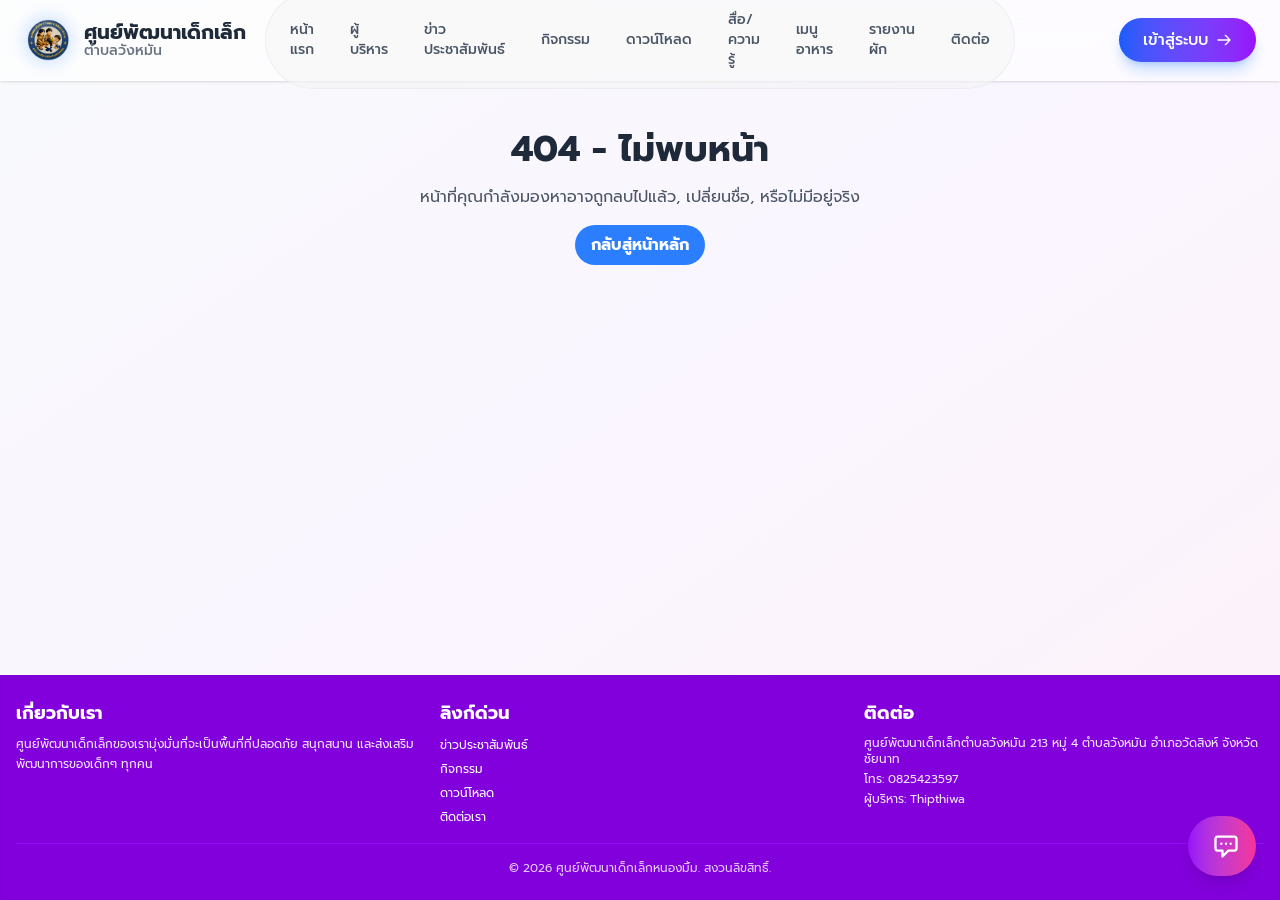
==== commit 3d47ffac: "Add files via upload" ====
--- a/index.html
+++ b/index.html
@@ -6,8 +6,8 @@
   <link rel="icon" type="image/png" href="/logo.png" />
   <meta name="viewport" content="width=device-width, initial-scale=1.0" />
   <title>ศูนย์พัฒนาเด็กเล็กตำบลวังหมัน</title>
-  <script type="module" crossorigin src="/assets/index-BVvQ2Lxe.js"></script>
-  <link rel="stylesheet" crossorigin href="/assets/index-DVNMLanu.css">
+  <script type="module" crossorigin src="/assets/index-B2RnydYy.js"></script>
+  <link rel="stylesheet" crossorigin href="/assets/index-CjIPoyxg.css">
 </head>
 
 <body>
--- a/assets/index-CjIPoyxg.css
+++ b/assets/index-CjIPoyxg.css
@@ -0,0 +1 @@
+@import "https://fonts.googleapis.com/css2?family=Prompt:wght@300;400;500;600;700&display=swap";@layer properties{@supports (((-webkit-hyphens:none)) and (not (margin-trim:inline))) or ((-moz-orient:inline) and (not (color:rgb(from red r g b)))){*,:before,:after,::backdrop{--tw-translate-x:0;--tw-translate-y:0;--tw-translate-z:0;--tw-scale-x:1;--tw-scale-y:1;--tw-scale-z:1;--tw-rotate-x:initial;--tw-rotate-y:initial;--tw-rotate-z:initial;--tw-skew-x:initial;--tw-skew-y:initial;--tw-space-y-reverse:0;--tw-space-x-reverse:0;--tw-border-style:solid;--tw-gradient-position:initial;--tw-gradient-from:#0000;--tw-gradient-via:#0000;--tw-gradient-to:#0000;--tw-gradient-stops:initial;--tw-gradient-via-stops:initial;--tw-gradient-from-position:0%;--tw-gradient-via-position:50%;--tw-gradient-to-position:100%;--tw-leading:initial;--tw-font-weight:initial;--tw-tracking:initial;--tw-shadow:0 0 #0000;--tw-shadow-color:initial;--tw-shadow-alpha:100%;--tw-inset-shadow:0 0 #0000;--tw-inset-shadow-color:initial;--tw-inset-shadow-alpha:100%;--tw-ring-color:initial;--tw-ring-shadow:0 0 #0000;--tw-inset-ring-color:initial;--tw-inset-ring-shadow:0 0 #0000;--tw-ring-inset:initial;--tw-ring-offset-width:0px;--tw-ring-offset-color:#fff;--tw-ring-offset-shadow:0 0 #0000;--tw-blur:initial;--tw-brightness:initial;--tw-contrast:initial;--tw-grayscale:initial;--tw-hue-rotate:initial;--tw-invert:initial;--tw-opacity:initial;--tw-saturate:initial;--tw-sepia:initial;--tw-drop-shadow:initial;--tw-drop-shadow-color:initial;--tw-drop-shadow-alpha:100%;--tw-drop-shadow-size:initial;--tw-backdrop-blur:initial;--tw-backdrop-brightness:initial;--tw-backdrop-contrast:initial;--tw-backdrop-grayscale:initial;--tw-backdrop-hue-rotate:initial;--tw-backdrop-invert:initial;--tw-backdrop-opacity:initial;--tw-backdrop-saturate:initial;--tw-backdrop-sepia:initial;--tw-duration:initial;--tw-ease:initial}}}@layer theme{:root,:host{--font-sans:ui-sans-serif,system-ui,sans-serif,"Apple Color Emoji","Segoe UI Emoji","Segoe UI Symbol","Noto Color Emoji";--font-mono:ui-monospace,SFMono-Regular,Menlo,Monaco,Consolas,"Liberation Mono","Courier New",monospace;--color-red-50:#fef2f2;--color-red-100:#ffe2e2;--color-red-200:#ffcaca;--color-red-400:#ff6568;--color-red-500:#fb2c36;--color-red-600:#e40014;--color-red-700:#bf000f;--color-red-900:#82181a;--color-orange-50:#fff7ed;--color-orange-100:#ffedd5;--color-orange-200:#ffd7a8;--color-orange-500:#fe6e00;--color-orange-600:#f05100;--color-orange-800:#9f2d00;--color-yellow-100:#fef9c2;--color-yellow-200:#fff085;--color-yellow-500:#edb200;--color-yellow-700:#a36100;--color-green-50:#f0fdf4;--color-green-100:#dcfce7;--color-green-200:#b9f8cf;--color-green-400:#05df72;--color-green-500:#00c758;--color-green-600:#00a544;--color-green-700:#008138;--color-green-800:#016630;--color-green-900:#0d542b;--color-teal-500:#00baa7;--color-teal-600:#009588;--color-cyan-500:#00b7d7;--color-cyan-600:#0092b5;--color-blue-50:#eff6ff;--color-blue-100:#dbeafe;--color-blue-200:#bedbff;--color-blue-500:#3080ff;--color-blue-600:#155dfc;--color-blue-700:#1447e6;--color-indigo-500:#625fff;--color-indigo-600:#4f39f6;--color-indigo-700:#432dd7;--color-indigo-900:#312c85;--color-purple-50:#faf5ff;--color-purple-100:#f3e8ff;--color-purple-200:#e9d5ff;--color-purple-300:#d9b3ff;--color-purple-400:#c07eff;--color-purple-500:#ac4bff;--color-purple-600:#9810fa;--color-purple-700:#8200da;--color-purple-800:#6e11b0;--color-pink-50:#fdf2f8;--color-pink-500:#f6339a;--color-pink-600:#e30076;--color-rose-500:#ff2357;--color-rose-600:#e70044;--color-slate-50:#f8fafc;--color-gray-50:#f9fafb;--color-gray-100:#f3f4f6;--color-gray-200:#e5e7eb;--color-gray-300:#d1d5dc;--color-gray-400:#99a1af;--color-gray-500:#6a7282;--color-gray-600:#4a5565;--color-gray-700:#364153;--color-gray-800:#1e2939;--color-gray-900:#101828;--color-black:#000;--color-white:#fff;--spacing:.25rem;--container-xs:20rem;--container-xl:36rem;--container-2xl:42rem;--container-3xl:48rem;--container-4xl:56rem;--container-5xl:64rem;--text-xs:.75rem;--text-xs--line-height:calc(1/.75);--text-sm:.875rem;--text-sm--line-height:calc(1.25/.875);--text-base:1rem;--text-base--line-height:calc(1.5/1);--text-lg:1.125rem;--text-lg--line-height:calc(1.75/1.125);--text-xl:1.25rem;--text-xl--line-height:calc(1.75/1.25);--text-2xl:1.5rem;--text-2xl--line-height:calc(2/1.5);--text-3xl:1.875rem;--text-3xl--line-height:calc(2.25/1.875);--text-4xl:2.25rem;--text-4xl--line-height:calc(2.5/2.25);--text-5xl:3rem;--text-5xl--line-height:1;--text-6xl:3.75rem;--text-6xl--line-height:1;--font-weight-light:300;--font-weight-medium:500;--font-weight-semibold:600;--font-weight-bold:700;--font-weight-extrabold:800;--tracking-tight:-.025em;--tracking-wider:.05em;--leading-tight:1.25;--leading-normal:1.5;--leading-relaxed:1.625;--radius-md:.375rem;--radius-lg:.5rem;--radius-xl:.75rem;--radius-2xl:1rem;--radius-3xl:1.5rem;--ease-in-out:cubic-bezier(.4,0,.2,1);--animate-spin:spin 1s linear infinite;--animate-pulse:pulse 2s cubic-bezier(.4,0,.6,1)infinite;--animate-bounce:bounce 1s infinite;--blur-sm:8px;--blur-xl:24px;--blur-2xl:40px;--blur-3xl:64px;--default-transition-duration:.15s;--default-transition-timing-function:cubic-bezier(.4,0,.2,1);--default-font-family:var(--font-sans);--default-mono-font-family:var(--font-mono)}@supports (color:lab(0% 0 0)){:root,:host{--color-red-50:lab(96.5005% 4.18511 1.52329);--color-red-100:lab(92.243% 10.2865 3.83865);--color-red-200:lab(86.017% 19.8815 7.75869);--color-red-400:lab(63.7053% 60.7449 31.3109);--color-red-500:lab(55.4814% 75.0732 48.8528);--color-red-600:lab(48.4493% 77.4328 61.5452);--color-red-700:lab(40.4273% 67.2623 53.7441);--color-red-900:lab(28.5139% 44.5539 29.0463);--color-orange-50:lab(97.7008% 1.53738 5.90646);--color-orange-100:lab(94.7127% 3.58391 14.3151);--color-orange-200:lab(88.4871% 9.94918 28.8378);--color-orange-500:lab(64.272% 57.1788 90.3583);--color-orange-600:lab(57.1026% 64.2584 89.8886);--color-orange-800:lab(37.1566% 46.6433 50.5562);--color-yellow-100:lab(97.3564% -4.51407 27.344);--color-yellow-200:lab(94.3433% -5.00426 52.9663);--color-yellow-500:lab(76.3898% 14.5258 98.4589);--color-yellow-700:lab(47.8202% 25.2426 66.5015);--color-green-50:lab(98.1563% -5.60117 2.75913);--color-green-100:lab(96.186% -13.8464 6.52362);--color-green-200:lab(92.4222% -26.4702 12.9427);--color-green-400:lab(78.503% -64.9265 39.7492);--color-green-500:lab(70.5521% -66.5147 45.8072);--color-green-600:lab(59.0978% -58.6621 41.2579);--color-green-700:lab(47.0329% -47.0239 31.4788);--color-green-800:lab(37.4616% -36.7971 22.9692);--color-green-900:lab(30.797% -29.6927 17.382);--color-teal-500:lab(67.3859% -49.0983 -2.63511);--color-teal-600:lab(55.0223% -41.0774 -3.90277);--color-cyan-500:lab(67.805% -35.3952 -30.2018);--color-cyan-600:lab(55.1767% -26.7496 -30.5138);--color-blue-50:lab(96.492% -1.14647 -5.11479);--color-blue-100:lab(92.0301% -2.24757 -11.6453);--color-blue-200:lab(86.15% -4.04379 -21.0797);--color-blue-500:lab(54.1736% 13.3368 -74.6839);--color-blue-600:lab(44.0605% 29.0279 -86.0352);--color-blue-700:lab(36.9089% 35.0961 -85.6872);--color-indigo-500:lab(48.295% 38.3129 -81.9673);--color-indigo-600:lab(38.4009% 52.6132 -92.3857);--color-indigo-700:lab(32.4486% 49.2217 -84.6695);--color-indigo-900:lab(23.3911% 24.6978 -50.4719);--color-purple-50:lab(97.1626% 2.99937 -4.13398);--color-purple-100:lab(93.3333% 6.9744 -9.83434);--color-purple-200:lab(87.8405% 13.4282 -18.7159);--color-purple-300:lab(78.3298% 26.2195 -34.9499);--color-purple-400:lab(63.6946% 47.6127 -59.2066);--color-purple-500:lab(52.0183% 66.11 -78.2316);--color-purple-600:lab(43.0295% 75.21 -86.5669);--color-purple-700:lab(36.1758% 69.8525 -80.0381);--color-purple-800:lab(30.6017% 56.7637 -64.4751);--color-pink-50:lab(96.4459% 4.53997 -1.49434);--color-pink-500:lab(56.9303% 76.8162 -8.07021);--color-pink-600:lab(49.5493% 79.8381 2.31769);--color-rose-500:lab(56.101% 79.4329 31.4532);--color-rose-600:lab(49.1882% 81.577 36.0311);--color-slate-50:lab(98.1434% -.369549 -1.05968);--color-gray-50:lab(98.2596% -.247031 -.706708);--color-gray-100:lab(96.1596% -.082314 -1.13575);--color-gray-200:lab(91.6229% -.159085 -2.26791);--color-gray-300:lab(85.1236% -.612259 -3.7138);--color-gray-400:lab(65.9269% -.832707 -8.17474);--color-gray-500:lab(47.7841% -.393212 -10.0268);--color-gray-600:lab(35.6337% -1.58697 -10.8425);--color-gray-700:lab(27.1134% -.956401 -12.3224);--color-gray-800:lab(16.1051% -1.18239 -11.7533);--color-gray-900:lab(8.11897% .811279 -12.254)}}}@layer base{*,:after,:before,::backdrop{box-sizing:border-box;border:0 solid;margin:0;padding:0}::file-selector-button{box-sizing:border-box;border:0 solid;margin:0;padding:0}html,:host{-webkit-text-size-adjust:100%;tab-size:4;line-height:1.5;font-family:var(--default-font-family,ui-sans-serif,system-ui,sans-serif,"Apple Color Emoji","Segoe UI Emoji","Segoe UI Symbol","Noto Color Emoji");font-feature-settings:var(--default-font-feature-settings,normal);font-variation-settings:var(--default-font-variation-settings,normal);-webkit-tap-highlight-color:transparent}hr{height:0;color:inherit;border-top-width:1px}abbr:where([title]){-webkit-text-decoration:underline dotted;text-decoration:underline dotted}h1,h2,h3,h4,h5,h6{font-size:inherit;font-weight:inherit}a{color:inherit;-webkit-text-decoration:inherit;-webkit-text-decoration:inherit;-webkit-text-decoration:inherit;-webkit-text-decoration:inherit;text-decoration:inherit}b,strong{font-weight:bolder}code,kbd,samp,pre{font-family:var(--default-mono-font-family,ui-monospace,SFMono-Regular,Menlo,Monaco,Consolas,"Liberation Mono","Courier New",monospace);font-feature-settings:var(--default-mono-font-feature-settings,normal);font-variation-settings:var(--default-mono-font-variation-settings,normal);font-size:1em}small{font-size:80%}sub,sup{vertical-align:baseline;font-size:75%;line-height:0;position:relative}sub{bottom:-.25em}sup{top:-.5em}table{text-indent:0;border-color:inherit;border-collapse:collapse}:-moz-focusring{outline:auto}progress{vertical-align:baseline}summary{display:list-item}ol,ul,menu{list-style:none}img,svg,video,canvas,audio,iframe,embed,object{vertical-align:middle;display:block}img,video{max-width:100%;height:auto}button,input,select,optgroup,textarea{font:inherit;font-feature-settings:inherit;font-variation-settings:inherit;letter-spacing:inherit;color:inherit;opacity:1;background-color:#0000;border-radius:0}::file-selector-button{font:inherit;font-feature-settings:inherit;font-variation-settings:inherit;letter-spacing:inherit;color:inherit;opacity:1;background-color:#0000;border-radius:0}:where(select:is([multiple],[size])) optgroup{font-weight:bolder}:where(select:is([multiple],[size])) optgroup option{padding-inline-start:20px}::file-selector-button{margin-inline-end:4px}::placeholder{opacity:1}@supports (not ((-webkit-appearance:-apple-pay-button))) or (contain-intrinsic-size:1px){::placeholder{color:currentColor}@supports (color:color-mix(in lab, red, red)){::placeholder{color:color-mix(in oklab,currentcolor 50%,transparent)}}}textarea{resize:vertical}::-webkit-search-decoration{-webkit-appearance:none}::-webkit-date-and-time-value{min-height:1lh;text-align:inherit}::-webkit-datetime-edit{display:inline-flex}::-webkit-datetime-edit-fields-wrapper{padding:0}::-webkit-datetime-edit{padding-block:0}::-webkit-datetime-edit-year-field{padding-block:0}::-webkit-datetime-edit-month-field{padding-block:0}::-webkit-datetime-edit-day-field{padding-block:0}::-webkit-datetime-edit-hour-field{padding-block:0}::-webkit-datetime-edit-minute-field{padding-block:0}::-webkit-datetime-edit-second-field{padding-block:0}::-webkit-datetime-edit-millisecond-field{padding-block:0}::-webkit-datetime-edit-meridiem-field{padding-block:0}::-webkit-calendar-picker-indicator{line-height:1}:-moz-ui-invalid{box-shadow:none}button,input:where([type=button],[type=reset],[type=submit]){appearance:button}::file-selector-button{appearance:button}::-webkit-inner-spin-button{height:auto}::-webkit-outer-spin-button{height:auto}[hidden]:where(:not([hidden=until-found])){display:none!important}}@layer components;@layer utilities{.pointer-events-none{pointer-events:none}.invisible{visibility:hidden}.visible{visibility:visible}.absolute{position:absolute}.fixed{position:fixed}.relative{position:relative}.sticky{position:sticky}.inset-0{inset:calc(var(--spacing)*0)}.inset-x-0{inset-inline:calc(var(--spacing)*0)}.-top-24{top:calc(var(--spacing)*-24)}.top-0{top:calc(var(--spacing)*0)}.top-1\/2{top:50%}.top-2{top:calc(var(--spacing)*2)}.top-3{top:calc(var(--spacing)*3)}.top-\[80px\]{top:80px}.top-full{top:100%}.right-0{right:calc(var(--spacing)*0)}.right-2{right:calc(var(--spacing)*2)}.right-5{right:calc(var(--spacing)*5)}.right-6{right:calc(var(--spacing)*6)}.bottom-0{bottom:calc(var(--spacing)*0)}.bottom-5{bottom:calc(var(--spacing)*5)}.bottom-6{bottom:calc(var(--spacing)*6)}.-left-24{left:calc(var(--spacing)*-24)}.left-0{left:calc(var(--spacing)*0)}.left-1\/2{left:50%}.left-3{left:calc(var(--spacing)*3)}.isolate{isolation:isolate}.-z-10{z-index:calc(10*-1)}.z-10{z-index:10}.z-40{z-index:40}.z-50{z-index:50}.col-span-full{grid-column:1/-1}.container{width:100%}@media (min-width:40rem){.container{max-width:40rem}}@media (min-width:48rem){.container{max-width:48rem}}@media (min-width:64rem){.container{max-width:64rem}}@media (min-width:80rem){.container{max-width:80rem}}@media (min-width:96rem){.container{max-width:96rem}}.mx-2{margin-inline:calc(var(--spacing)*2)}.mx-auto{margin-inline:auto}.my-3{margin-block:calc(var(--spacing)*3)}.-mt-1{margin-top:calc(var(--spacing)*-1)}.mt-1{margin-top:calc(var(--spacing)*1)}.mt-2{margin-top:calc(var(--spacing)*2)}.mt-4{margin-top:calc(var(--spacing)*4)}.mt-6{margin-top:calc(var(--spacing)*6)}.mt-8{margin-top:calc(var(--spacing)*8)}.mt-10{margin-top:calc(var(--spacing)*10)}.mr-1{margin-right:calc(var(--spacing)*1)}.mr-2{margin-right:calc(var(--spacing)*2)}.mr-3{margin-right:calc(var(--spacing)*3)}.mb-1{margin-bottom:calc(var(--spacing)*1)}.mb-2{margin-bottom:calc(var(--spacing)*2)}.mb-3{margin-bottom:calc(var(--spacing)*3)}.mb-4{margin-bottom:calc(var(--spacing)*4)}.mb-6{margin-bottom:calc(var(--spacing)*6)}.mb-8{margin-bottom:calc(var(--spacing)*8)}.mb-10{margin-bottom:calc(var(--spacing)*10)}.mb-12{margin-bottom:calc(var(--spacing)*12)}.mb-16{margin-bottom:calc(var(--spacing)*16)}.ml-1{margin-left:calc(var(--spacing)*1)}.ml-2{margin-left:calc(var(--spacing)*2)}.ml-4{margin-left:calc(var(--spacing)*4)}.line-clamp-3{-webkit-line-clamp:3;-webkit-box-orient:vertical;display:-webkit-box;overflow:hidden}.block{display:block}.flex{display:flex}.grid{display:grid}.hidden{display:none}.inline-block{display:inline-block}.h-0\.5{height:calc(var(--spacing)*.5)}.h-1{height:calc(var(--spacing)*1)}.h-1\.5{height:calc(var(--spacing)*1.5)}.h-2{height:calc(var(--spacing)*2)}.h-4{height:calc(var(--spacing)*4)}.h-5{height:calc(var(--spacing)*5)}.h-6{height:calc(var(--spacing)*6)}.h-7{height:calc(var(--spacing)*7)}.h-8{height:calc(var(--spacing)*8)}.h-9{height:calc(var(--spacing)*9)}.h-10{height:calc(var(--spacing)*10)}.h-12{height:calc(var(--spacing)*12)}.h-16{height:calc(var(--spacing)*16)}.h-20{height:calc(var(--spacing)*20)}.h-24{height:calc(var(--spacing)*24)}.h-32{height:calc(var(--spacing)*32)}.h-48{height:calc(var(--spacing)*48)}.h-64{height:calc(var(--spacing)*64)}.h-96{height:calc(var(--spacing)*96)}.h-auto{height:auto}.h-full{height:100%}.h-px{height:1px}.max-h-0{max-height:calc(var(--spacing)*0)}.max-h-\[90vh\]{max-height:90vh}.max-h-\[500px\]{max-height:500px}.min-h-\[500px\]{min-height:500px}.min-h-screen{min-height:100vh}.w-1{width:calc(var(--spacing)*1)}.w-1\.5{width:calc(var(--spacing)*1.5)}.w-2{width:calc(var(--spacing)*2)}.w-4{width:calc(var(--spacing)*4)}.w-5{width:calc(var(--spacing)*5)}.w-6{width:calc(var(--spacing)*6)}.w-7{width:calc(var(--spacing)*7)}.w-8{width:calc(var(--spacing)*8)}.w-9{width:calc(var(--spacing)*9)}.w-10{width:calc(var(--spacing)*10)}.w-12{width:calc(var(--spacing)*12)}.w-16{width:calc(var(--spacing)*16)}.w-20{width:calc(var(--spacing)*20)}.w-24{width:calc(var(--spacing)*24)}.w-32{width:calc(var(--spacing)*32)}.w-48{width:calc(var(--spacing)*48)}.w-64{width:calc(var(--spacing)*64)}.w-80{width:calc(var(--spacing)*80)}.w-96{width:calc(var(--spacing)*96)}.w-full{width:100%}.max-w-0{max-width:calc(var(--spacing)*0)}.max-w-2xl{max-width:var(--container-2xl)}.max-w-3xl{max-width:var(--container-3xl)}.max-w-4xl{max-width:var(--container-4xl)}.max-w-5xl{max-width:var(--container-5xl)}.max-w-\[80\%\]{max-width:80%}.max-w-full{max-width:100%}.max-w-none{max-width:none}.max-w-xl{max-width:var(--container-xl)}.min-w-full{min-width:100%}.flex-1{flex:1}.flex-grow{flex-grow:1}.origin-bottom-right{transform-origin:100% 100%}.origin-left{transform-origin:0}.origin-top{transform-origin:top}.-translate-x-1\/2{--tw-translate-x:calc(calc(1/2*100%)*-1);translate:var(--tw-translate-x)var(--tw-translate-y)}.translate-x-0{--tw-translate-x:calc(var(--spacing)*0);translate:var(--tw-translate-x)var(--tw-translate-y)}.translate-x-full{--tw-translate-x:100%;translate:var(--tw-translate-x)var(--tw-translate-y)}.-translate-y-2{--tw-translate-y:calc(var(--spacing)*-2);translate:var(--tw-translate-x)var(--tw-translate-y)}.-translate-y-4{--tw-translate-y:calc(var(--spacing)*-4);translate:var(--tw-translate-x)var(--tw-translate-y)}.translate-y-0{--tw-translate-y:calc(var(--spacing)*0);translate:var(--tw-translate-x)var(--tw-translate-y)}.translate-y-2{--tw-translate-y:calc(var(--spacing)*2);translate:var(--tw-translate-x)var(--tw-translate-y)}.scale-0{--tw-scale-x:0%;--tw-scale-y:0%;--tw-scale-z:0%;scale:var(--tw-scale-x)var(--tw-scale-y)}.scale-100{--tw-scale-x:100%;--tw-scale-y:100%;--tw-scale-z:100%;scale:var(--tw-scale-x)var(--tw-scale-y)}.scale-x-0{--tw-scale-x:0%;scale:var(--tw-scale-x)var(--tw-scale-y)}.scale-x-100{--tw-scale-x:100%;scale:var(--tw-scale-x)var(--tw-scale-y)}.-rotate-45{rotate:-45deg}.rotate-45{rotate:45deg}.rotate-180{rotate:180deg}.transform{transform:var(--tw-rotate-x,)var(--tw-rotate-y,)var(--tw-rotate-z,)var(--tw-skew-x,)var(--tw-skew-y,)}.animate-bounce{animation:var(--animate-bounce)}.animate-pulse{animation:var(--animate-pulse)}.animate-spin{animation:var(--animate-spin)}.cursor-pointer{cursor:pointer}.appearance-none{appearance:none}.grid-cols-1{grid-template-columns:repeat(1,minmax(0,1fr))}.grid-cols-2{grid-template-columns:repeat(2,minmax(0,1fr))}.flex-col{flex-direction:column}.flex-wrap{flex-wrap:wrap}.items-center{align-items:center}.items-end{align-items:flex-end}.items-start{align-items:flex-start}.justify-between{justify-content:space-between}.justify-center{justify-content:center}.justify-end{justify-content:flex-end}.justify-start{justify-content:flex-start}.gap-1{gap:calc(var(--spacing)*1)}.gap-1\.5{gap:calc(var(--spacing)*1.5)}.gap-2{gap:calc(var(--spacing)*2)}.gap-3{gap:calc(var(--spacing)*3)}.gap-4{gap:calc(var(--spacing)*4)}.gap-6{gap:calc(var(--spacing)*6)}.gap-8{gap:calc(var(--spacing)*8)}:where(.space-y-1>:not(:last-child)){--tw-space-y-reverse:0;margin-block-start:calc(calc(var(--spacing)*1)*var(--tw-space-y-reverse));margin-block-end:calc(calc(var(--spacing)*1)*calc(1 - var(--tw-space-y-reverse)))}:where(.space-y-3>:not(:last-child)){--tw-space-y-reverse:0;margin-block-start:calc(calc(var(--spacing)*3)*var(--tw-space-y-reverse));margin-block-end:calc(calc(var(--spacing)*3)*calc(1 - var(--tw-space-y-reverse)))}:where(.space-y-4>:not(:last-child)){--tw-space-y-reverse:0;margin-block-start:calc(calc(var(--spacing)*4)*var(--tw-space-y-reverse));margin-block-end:calc(calc(var(--spacing)*4)*calc(1 - var(--tw-space-y-reverse)))}:where(.space-y-6>:not(:last-child)){--tw-space-y-reverse:0;margin-block-start:calc(calc(var(--spacing)*6)*var(--tw-space-y-reverse));margin-block-end:calc(calc(var(--spacing)*6)*calc(1 - var(--tw-space-y-reverse)))}:where(.space-x-1>:not(:last-child)){--tw-space-x-reverse:0;margin-inline-start:calc(calc(var(--spacing)*1)*var(--tw-space-x-reverse));margin-inline-end:calc(calc(var(--spacing)*1)*calc(1 - var(--tw-space-x-reverse)))}:where(.space-x-3>:not(:last-child)){--tw-space-x-reverse:0;margin-inline-start:calc(calc(var(--spacing)*3)*var(--tw-space-x-reverse));margin-inline-end:calc(calc(var(--spacing)*3)*calc(1 - var(--tw-space-x-reverse)))}:where(.space-x-4>:not(:last-child)){--tw-space-x-reverse:0;margin-inline-start:calc(calc(var(--spacing)*4)*var(--tw-space-x-reverse));margin-inline-end:calc(calc(var(--spacing)*4)*calc(1 - var(--tw-space-x-reverse)))}.truncate{text-overflow:ellipsis;white-space:nowrap;overflow:hidden}.overflow-hidden{overflow:hidden}.overflow-x-auto{overflow-x:auto}.overflow-y-auto{overflow-y:auto}.scroll-smooth{scroll-behavior:smooth}.rounded{border-radius:.25rem}.rounded-2xl{border-radius:var(--radius-2xl)}.rounded-3xl{border-radius:var(--radius-3xl)}.rounded-full{border-radius:3.40282e38px}.rounded-lg{border-radius:var(--radius-lg)}.rounded-md{border-radius:var(--radius-md)}.rounded-xl{border-radius:var(--radius-xl)}.rounded-tl-none{border-top-left-radius:0}.rounded-r-xl{border-top-right-radius:var(--radius-xl);border-bottom-right-radius:var(--radius-xl)}.rounded-tr-none{border-top-right-radius:0}.rounded-bl-3xl{border-bottom-left-radius:var(--radius-3xl)}.border{border-style:var(--tw-border-style);border-width:1px}.border-2{border-style:var(--tw-border-style);border-width:2px}.border-4{border-style:var(--tw-border-style);border-width:4px}.border-t{border-top-style:var(--tw-border-style);border-top-width:1px}.border-b{border-bottom-style:var(--tw-border-style);border-bottom-width:1px}.border-b-2{border-bottom-style:var(--tw-border-style);border-bottom-width:2px}.border-l{border-left-style:var(--tw-border-style);border-left-width:1px}.border-l-4{border-left-style:var(--tw-border-style);border-left-width:4px}.border-dashed{--tw-border-style:dashed;border-style:dashed}.border-blue-200{border-color:var(--color-blue-200)}.border-gray-100{border-color:var(--color-gray-100)}.border-gray-200{border-color:var(--color-gray-200)}.border-gray-200\/50{border-color:#e5e7eb80}@supports (color:color-mix(in lab, red, red)){.border-gray-200\/50{border-color:color-mix(in oklab,var(--color-gray-200)50%,transparent)}}.border-gray-300{border-color:var(--color-gray-300)}.border-green-100{border-color:var(--color-green-100)}.border-green-200{border-color:var(--color-green-200)}.border-green-500{border-color:var(--color-green-500)}.border-orange-100{border-color:var(--color-orange-100)}.border-orange-200{border-color:var(--color-orange-200)}.border-purple-100{border-color:var(--color-purple-100)}.border-purple-200{border-color:var(--color-purple-200)}.border-purple-300{border-color:var(--color-purple-300)}.border-purple-600{border-color:var(--color-purple-600)}.border-white\/30{border-color:#ffffff4d}@supports (color:color-mix(in lab, red, red)){.border-white\/30{border-color:color-mix(in oklab,var(--color-white)30%,transparent)}}.border-white\/40{border-color:#fff6}@supports (color:color-mix(in lab, red, red)){.border-white\/40{border-color:color-mix(in oklab,var(--color-white)40%,transparent)}}.bg-black{background-color:var(--color-black)}.bg-blue-100{background-color:var(--color-blue-100)}.bg-blue-500{background-color:var(--color-blue-500)}.bg-blue-600{background-color:var(--color-blue-600)}.bg-blue-700\/30{background-color:#1447e64d}@supports (color:color-mix(in lab, red, red)){.bg-blue-700\/30{background-color:color-mix(in oklab,var(--color-blue-700)30%,transparent)}}.bg-gray-50{background-color:var(--color-gray-50)}.bg-gray-100{background-color:var(--color-gray-100)}.bg-gray-100\/50{background-color:#f3f4f680}@supports (color:color-mix(in lab, red, red)){.bg-gray-100\/50{background-color:color-mix(in oklab,var(--color-gray-100)50%,transparent)}}.bg-gray-200{background-color:var(--color-gray-200)}.bg-gray-400{background-color:var(--color-gray-400)}.bg-gray-600{background-color:var(--color-gray-600)}.bg-gray-800{background-color:var(--color-gray-800)}.bg-green-50{background-color:var(--color-green-50)}.bg-green-100{background-color:var(--color-green-100)}.bg-green-200{background-color:var(--color-green-200)}.bg-green-400{background-color:var(--color-green-400)}.bg-green-500{background-color:var(--color-green-500)}.bg-green-600{background-color:var(--color-green-600)}.bg-orange-50{background-color:var(--color-orange-50)}.bg-orange-100{background-color:var(--color-orange-100)}.bg-orange-500{background-color:var(--color-orange-500)}.bg-purple-50{background-color:var(--color-purple-50)}.bg-purple-100{background-color:var(--color-purple-100)}.bg-purple-400\/20{background-color:#c07eff33}@supports (color:color-mix(in lab, red, red)){.bg-purple-400\/20{background-color:color-mix(in oklab,var(--color-purple-400)20%,transparent)}}.bg-purple-500{background-color:var(--color-purple-500)}.bg-purple-600{background-color:var(--color-purple-600)}.bg-purple-700{background-color:var(--color-purple-700)}.bg-red-50{background-color:var(--color-red-50)}.bg-red-100{background-color:var(--color-red-100)}.bg-red-200{background-color:var(--color-red-200)}.bg-red-500{background-color:var(--color-red-500)}.bg-transparent{background-color:#0000}.bg-white{background-color:var(--color-white)}.bg-white\/10{background-color:#ffffff1a}@supports (color:color-mix(in lab, red, red)){.bg-white\/10{background-color:color-mix(in oklab,var(--color-white)10%,transparent)}}.bg-white\/20{background-color:#fff3}@supports (color:color-mix(in lab, red, red)){.bg-white\/20{background-color:color-mix(in oklab,var(--color-white)20%,transparent)}}.bg-white\/80{background-color:#fffc}@supports (color:color-mix(in lab, red, red)){.bg-white\/80{background-color:color-mix(in oklab,var(--color-white)80%,transparent)}}.bg-white\/95{background-color:#fffffff2}@supports (color:color-mix(in lab, red, red)){.bg-white\/95{background-color:color-mix(in oklab,var(--color-white)95%,transparent)}}.bg-yellow-100{background-color:var(--color-yellow-100)}.bg-yellow-500{background-color:var(--color-yellow-500)}.bg-gradient-to-br{--tw-gradient-position:to bottom right in oklab;background-image:linear-gradient(var(--tw-gradient-stops))}.bg-gradient-to-r{--tw-gradient-position:to right in oklab;background-image:linear-gradient(var(--tw-gradient-stops))}.bg-gradient-to-tr{--tw-gradient-position:to top right in oklab;background-image:linear-gradient(var(--tw-gradient-stops))}.from-blue-500{--tw-gradient-from:var(--color-blue-500);--tw-gradient-stops:var(--tw-gradient-via-stops,var(--tw-gradient-position),var(--tw-gradient-from)var(--tw-gradient-from-position),var(--tw-gradient-to)var(--tw-gradient-to-position))}.from-blue-600{--tw-gradient-from:var(--color-blue-600);--tw-gradient-stops:var(--tw-gradient-via-stops,var(--tw-gradient-position),var(--tw-gradient-from)var(--tw-gradient-from-position),var(--tw-gradient-to)var(--tw-gradient-to-position))}.from-green-500{--tw-gradient-from:var(--color-green-500);--tw-gradient-stops:var(--tw-gradient-via-stops,var(--tw-gradient-position),var(--tw-gradient-from)var(--tw-gradient-from-position),var(--tw-gradient-to)var(--tw-gradient-to-position))}.from-indigo-500{--tw-gradient-from:var(--color-indigo-500);--tw-gradient-stops:var(--tw-gradient-via-stops,var(--tw-gradient-position),var(--tw-gradient-from)var(--tw-gradient-from-position),var(--tw-gradient-to)var(--tw-gradient-to-position))}.from-orange-500{--tw-gradient-from:var(--color-orange-500);--tw-gradient-stops:var(--tw-gradient-via-stops,var(--tw-gradient-position),var(--tw-gradient-from)var(--tw-gradient-from-position),var(--tw-gradient-to)var(--tw-gradient-to-position))}.from-pink-500{--tw-gradient-from:var(--color-pink-500);--tw-gradient-stops:var(--tw-gradient-via-stops,var(--tw-gradient-position),var(--tw-gradient-from)var(--tw-gradient-from-position),var(--tw-gradient-to)var(--tw-gradient-to-position))}.from-purple-500{--tw-gradient-from:var(--color-purple-500);--tw-gradient-stops:var(--tw-gradient-via-stops,var(--tw-gradient-position),var(--tw-gradient-from)var(--tw-gradient-from-position),var(--tw-gradient-to)var(--tw-gradient-to-position))}.from-purple-600{--tw-gradient-from:var(--color-purple-600);--tw-gradient-stops:var(--tw-gradient-via-stops,var(--tw-gradient-position),var(--tw-gradient-from)var(--tw-gradient-from-position),var(--tw-gradient-to)var(--tw-gradient-to-position))}.from-rose-500{--tw-gradient-from:var(--color-rose-500);--tw-gradient-stops:var(--tw-gradient-via-stops,var(--tw-gradient-position),var(--tw-gradient-from)var(--tw-gradient-from-position),var(--tw-gradient-to)var(--tw-gradient-to-position))}.from-slate-50{--tw-gradient-from:var(--color-slate-50);--tw-gradient-stops:var(--tw-gradient-via-stops,var(--tw-gradient-position),var(--tw-gradient-from)var(--tw-gradient-from-position),var(--tw-gradient-to)var(--tw-gradient-to-position))}.from-teal-500{--tw-gradient-from:var(--color-teal-500);--tw-gradient-stops:var(--tw-gradient-via-stops,var(--tw-gradient-position),var(--tw-gradient-from)var(--tw-gradient-from-position),var(--tw-gradient-to)var(--tw-gradient-to-position))}.from-white{--tw-gradient-from:var(--color-white);--tw-gradient-stops:var(--tw-gradient-via-stops,var(--tw-gradient-position),var(--tw-gradient-from)var(--tw-gradient-from-position),var(--tw-gradient-to)var(--tw-gradient-to-position))}.via-indigo-500{--tw-gradient-via:var(--color-indigo-500);--tw-gradient-via-stops:var(--tw-gradient-position),var(--tw-gradient-from)var(--tw-gradient-from-position),var(--tw-gradient-via)var(--tw-gradient-via-position),var(--tw-gradient-to)var(--tw-gradient-to-position);--tw-gradient-stops:var(--tw-gradient-via-stops)}.via-purple-50{--tw-gradient-via:var(--color-purple-50);--tw-gradient-via-stops:var(--tw-gradient-position),var(--tw-gradient-from)var(--tw-gradient-from-position),var(--tw-gradient-via)var(--tw-gradient-via-position),var(--tw-gradient-to)var(--tw-gradient-to-position);--tw-gradient-stops:var(--tw-gradient-via-stops)}.to-blue-100{--tw-gradient-to:var(--color-blue-100);--tw-gradient-stops:var(--tw-gradient-via-stops,var(--tw-gradient-position),var(--tw-gradient-from)var(--tw-gradient-from-position),var(--tw-gradient-to)var(--tw-gradient-to-position))}.to-blue-600{--tw-gradient-to:var(--color-blue-600);--tw-gradient-stops:var(--tw-gradient-via-stops,var(--tw-gradient-position),var(--tw-gradient-from)var(--tw-gradient-from-position),var(--tw-gradient-to)var(--tw-gradient-to-position))}.to-cyan-500{--tw-gradient-to:var(--color-cyan-500);--tw-gradient-stops:var(--tw-gradient-via-stops,var(--tw-gradient-position),var(--tw-gradient-from)var(--tw-gradient-from-position),var(--tw-gradient-to)var(--tw-gradient-to-position))}.to-green-600{--tw-gradient-to:var(--color-green-600);--tw-gradient-stops:var(--tw-gradient-via-stops,var(--tw-gradient-position),var(--tw-gradient-from)var(--tw-gradient-from-position),var(--tw-gradient-to)var(--tw-gradient-to-position))}.to-indigo-500{--tw-gradient-to:var(--color-indigo-500);--tw-gradient-stops:var(--tw-gradient-via-stops,var(--tw-gradient-position),var(--tw-gradient-from)var(--tw-gradient-from-position),var(--tw-gradient-to)var(--tw-gradient-to-position))}.to-indigo-600{--tw-gradient-to:var(--color-indigo-600);--tw-gradient-stops:var(--tw-gradient-via-stops,var(--tw-gradient-position),var(--tw-gradient-from)var(--tw-gradient-from-position),var(--tw-gradient-to)var(--tw-gradient-to-position))}.to-orange-600{--tw-gradient-to:var(--color-orange-600);--tw-gradient-stops:var(--tw-gradient-via-stops,var(--tw-gradient-position),var(--tw-gradient-from)var(--tw-gradient-from-position),var(--tw-gradient-to)var(--tw-gradient-to-position))}.to-pink-50{--tw-gradient-to:var(--color-pink-50);--tw-gradient-stops:var(--tw-gradient-via-stops,var(--tw-gradient-position),var(--tw-gradient-from)var(--tw-gradient-from-position),var(--tw-gradient-to)var(--tw-gradient-to-position))}.to-pink-500{--tw-gradient-to:var(--color-pink-500);--tw-gradient-stops:var(--tw-gradient-via-stops,var(--tw-gradient-position),var(--tw-gradient-from)var(--tw-gradient-from-position),var(--tw-gradient-to)var(--tw-gradient-to-position))}.to-pink-600{--tw-gradient-to:var(--color-pink-600);--tw-gradient-stops:var(--tw-gradient-via-stops,var(--tw-gradient-position),var(--tw-gradient-from)var(--tw-gradient-from-position),var(--tw-gradient-to)var(--tw-gradient-to-position))}.to-purple-500{--tw-gradient-to:var(--color-purple-500);--tw-gradient-stops:var(--tw-gradient-via-stops,var(--tw-gradient-position),var(--tw-gradient-from)var(--tw-gradient-from-position),var(--tw-gradient-to)var(--tw-gradient-to-position))}.to-purple-600{--tw-gradient-to:var(--color-purple-600);--tw-gradient-stops:var(--tw-gradient-via-stops,var(--tw-gradient-position),var(--tw-gradient-from)var(--tw-gradient-from-position),var(--tw-gradient-to)var(--tw-gradient-to-position))}.to-rose-600{--tw-gradient-to:var(--color-rose-600);--tw-gradient-stops:var(--tw-gradient-via-stops,var(--tw-gradient-position),var(--tw-gradient-from)var(--tw-gradient-from-position),var(--tw-gradient-to)var(--tw-gradient-to-position))}.to-teal-600{--tw-gradient-to:var(--color-teal-600);--tw-gradient-stops:var(--tw-gradient-via-stops,var(--tw-gradient-position),var(--tw-gradient-from)var(--tw-gradient-from-position),var(--tw-gradient-to)var(--tw-gradient-to-position))}.bg-clip-text{-webkit-background-clip:text;background-clip:text}.object-contain{-o-object-fit:contain;object-fit:contain}.object-cover{-o-object-fit:cover;object-fit:cover}.p-2{padding:calc(var(--spacing)*2)}.p-3{padding:calc(var(--spacing)*3)}.p-4{padding:calc(var(--spacing)*4)}.p-6{padding:calc(var(--spacing)*6)}.p-8{padding:calc(var(--spacing)*8)}.p-\[2px\]{padding:2px}.px-2{padding-inline:calc(var(--spacing)*2)}.px-3{padding-inline:calc(var(--spacing)*3)}.px-4{padding-inline:calc(var(--spacing)*4)}.px-5{padding-inline:calc(var(--spacing)*5)}.px-6{padding-inline:calc(var(--spacing)*6)}.px-8{padding-inline:calc(var(--spacing)*8)}.py-0\.5{padding-block:calc(var(--spacing)*.5)}.py-1{padding-block:calc(var(--spacing)*1)}.py-2{padding-block:calc(var(--spacing)*2)}.py-2\.5{padding-block:calc(var(--spacing)*2.5)}.py-3{padding-block:calc(var(--spacing)*3)}.py-3\.5{padding-block:calc(var(--spacing)*3.5)}.py-5{padding-block:calc(var(--spacing)*5)}.py-6{padding-block:calc(var(--spacing)*6)}.py-8{padding-block:calc(var(--spacing)*8)}.py-10{padding-block:calc(var(--spacing)*10)}.py-12{padding-block:calc(var(--spacing)*12)}.py-16{padding-block:calc(var(--spacing)*16)}.pt-2{padding-top:calc(var(--spacing)*2)}.pt-4{padding-top:calc(var(--spacing)*4)}.pt-6{padding-top:calc(var(--spacing)*6)}.pb-2{padding-bottom:calc(var(--spacing)*2)}.pl-4{padding-left:calc(var(--spacing)*4)}.text-center{text-align:center}.text-left{text-align:left}.text-right{text-align:right}.align-baseline{vertical-align:baseline}.font-sans{font-family:var(--font-sans)}.text-2xl{font-size:var(--text-2xl);line-height:var(--tw-leading,var(--text-2xl--line-height))}.text-3xl{font-size:var(--text-3xl);line-height:var(--tw-leading,var(--text-3xl--line-height))}.text-4xl{font-size:var(--text-4xl);line-height:var(--tw-leading,var(--text-4xl--line-height))}.text-5xl{font-size:var(--text-5xl);line-height:var(--tw-leading,var(--text-5xl--line-height))}.text-base{font-size:var(--text-base);line-height:var(--tw-leading,var(--text-base--line-height))}.text-lg{font-size:var(--text-lg);line-height:var(--tw-leading,var(--text-lg--line-height))}.text-sm{font-size:var(--text-sm);line-height:var(--tw-leading,var(--text-sm--line-height))}.text-xl{font-size:var(--text-xl);line-height:var(--tw-leading,var(--text-xl--line-height))}.text-xs{font-size:var(--text-xs);line-height:var(--tw-leading,var(--text-xs--line-height))}.leading-none{--tw-leading:1;line-height:1}.leading-normal{--tw-leading:var(--leading-normal);line-height:var(--leading-normal)}.leading-relaxed{--tw-leading:var(--leading-relaxed);line-height:var(--leading-relaxed)}.leading-tight{--tw-leading:var(--leading-tight);line-height:var(--leading-tight)}.font-bold{--tw-font-weight:var(--font-weight-bold);font-weight:var(--font-weight-bold)}.font-extrabold{--tw-font-weight:var(--font-weight-extrabold);font-weight:var(--font-weight-extrabold)}.font-light{--tw-font-weight:var(--font-weight-light);font-weight:var(--font-weight-light)}.font-medium{--tw-font-weight:var(--font-weight-medium);font-weight:var(--font-weight-medium)}.font-semibold{--tw-font-weight:var(--font-weight-semibold);font-weight:var(--font-weight-semibold)}.tracking-tight{--tw-tracking:var(--tracking-tight);letter-spacing:var(--tracking-tight)}.tracking-wider{--tw-tracking:var(--tracking-wider);letter-spacing:var(--tracking-wider)}.whitespace-nowrap{white-space:nowrap}.whitespace-pre-line{white-space:pre-line}.whitespace-pre-wrap{white-space:pre-wrap}.text-blue-500{color:var(--color-blue-500)}.text-blue-600{color:var(--color-blue-600)}.text-blue-700{color:var(--color-blue-700)}.text-gray-400{color:var(--color-gray-400)}.text-gray-500{color:var(--color-gray-500)}.text-gray-600{color:var(--color-gray-600)}.text-gray-700{color:var(--color-gray-700)}.text-gray-800{color:var(--color-gray-800)}.text-gray-900{color:var(--color-gray-900)}.text-green-500{color:var(--color-green-500)}.text-green-700{color:var(--color-green-700)}.text-green-800{color:var(--color-green-800)}.text-green-900{color:var(--color-green-900)}.text-indigo-600{color:var(--color-indigo-600)}.text-orange-600{color:var(--color-orange-600)}.text-orange-800{color:var(--color-orange-800)}.text-purple-600{color:var(--color-purple-600)}.text-purple-700{color:var(--color-purple-700)}.text-purple-800{color:var(--color-purple-800)}.text-red-400{color:var(--color-red-400)}.text-red-500{color:var(--color-red-500)}.text-red-600{color:var(--color-red-600)}.text-red-700{color:var(--color-red-700)}.text-red-900{color:var(--color-red-900)}.text-transparent{color:#0000}.text-white{color:var(--color-white)}.text-white\/80{color:#fffc}@supports (color:color-mix(in lab, red, red)){.text-white\/80{color:color-mix(in oklab,var(--color-white)80%,transparent)}}.text-yellow-700{color:var(--color-yellow-700)}.uppercase{text-transform:uppercase}.italic{font-style:italic}.opacity-0{opacity:0}.opacity-20{opacity:.2}.opacity-50{opacity:.5}.opacity-60{opacity:.6}.opacity-80{opacity:.8}.opacity-90{opacity:.9}.opacity-100{opacity:1}.shadow{--tw-shadow:0 1px 3px 0 var(--tw-shadow-color,#0000001a),0 1px 2px -1px var(--tw-shadow-color,#0000001a);box-shadow:var(--tw-inset-shadow),var(--tw-inset-ring-shadow),var(--tw-ring-offset-shadow),var(--tw-ring-shadow),var(--tw-shadow)}.shadow-2xl{--tw-shadow:0 25px 50px -12px var(--tw-shadow-color,#00000040);box-shadow:var(--tw-inset-shadow),var(--tw-inset-ring-shadow),var(--tw-ring-offset-shadow),var(--tw-ring-shadow),var(--tw-shadow)}.shadow-inner{--tw-shadow:inset 0 2px 4px 0 var(--tw-shadow-color,#0000000d);box-shadow:var(--tw-inset-shadow),var(--tw-inset-ring-shadow),var(--tw-ring-offset-shadow),var(--tw-ring-shadow),var(--tw-shadow)}.shadow-lg{--tw-shadow:0 10px 15px -3px var(--tw-shadow-color,#0000001a),0 4px 6px -4px var(--tw-shadow-color,#0000001a);box-shadow:var(--tw-inset-shadow),var(--tw-inset-ring-shadow),var(--tw-ring-offset-shadow),var(--tw-ring-shadow),var(--tw-shadow)}.shadow-md{--tw-shadow:0 4px 6px -1px var(--tw-shadow-color,#0000001a),0 2px 4px -2px var(--tw-shadow-color,#0000001a);box-shadow:var(--tw-inset-shadow),var(--tw-inset-ring-shadow),var(--tw-ring-offset-shadow),var(--tw-ring-shadow),var(--tw-shadow)}.shadow-none{--tw-shadow:0 0 #0000;box-shadow:var(--tw-inset-shadow),var(--tw-inset-ring-shadow),var(--tw-ring-offset-shadow),var(--tw-ring-shadow),var(--tw-shadow)}.shadow-sm{--tw-shadow:0 1px 3px 0 var(--tw-shadow-color,#0000001a),0 1px 2px -1px var(--tw-shadow-color,#0000001a);box-shadow:var(--tw-inset-shadow),var(--tw-inset-ring-shadow),var(--tw-ring-offset-shadow),var(--tw-ring-shadow),var(--tw-shadow)}.shadow-xl{--tw-shadow:0 20px 25px -5px var(--tw-shadow-color,#0000001a),0 8px 10px -6px var(--tw-shadow-color,#0000001a);box-shadow:var(--tw-inset-shadow),var(--tw-inset-ring-shadow),var(--tw-ring-offset-shadow),var(--tw-ring-shadow),var(--tw-shadow)}.shadow-black\/10{--tw-shadow-color:#0000001a}@supports (color:color-mix(in lab, red, red)){.shadow-black\/10{--tw-shadow-color:color-mix(in oklab,color-mix(in oklab,var(--color-black)10%,transparent)var(--tw-shadow-alpha),transparent)}}.shadow-blue-500\/20{--tw-shadow-color:#3080ff33}@supports (color:color-mix(in lab, red, red)){.shadow-blue-500\/20{--tw-shadow-color:color-mix(in oklab,color-mix(in oklab,var(--color-blue-500)20%,transparent)var(--tw-shadow-alpha),transparent)}}.shadow-blue-500\/30{--tw-shadow-color:#3080ff4d}@supports (color:color-mix(in lab, red, red)){.shadow-blue-500\/30{--tw-shadow-color:color-mix(in oklab,color-mix(in oklab,var(--color-blue-500)30%,transparent)var(--tw-shadow-alpha),transparent)}}.blur{--tw-blur:blur(8px);filter:var(--tw-blur,)var(--tw-brightness,)var(--tw-contrast,)var(--tw-grayscale,)var(--tw-hue-rotate,)var(--tw-invert,)var(--tw-saturate,)var(--tw-sepia,)var(--tw-drop-shadow,)}.blur-3xl{--tw-blur:blur(var(--blur-3xl));filter:var(--tw-blur,)var(--tw-brightness,)var(--tw-contrast,)var(--tw-grayscale,)var(--tw-hue-rotate,)var(--tw-invert,)var(--tw-saturate,)var(--tw-sepia,)var(--tw-drop-shadow,)}.backdrop-blur-2xl{--tw-backdrop-blur:blur(var(--blur-2xl));-webkit-backdrop-filter:var(--tw-backdrop-blur,)var(--tw-backdrop-brightness,)var(--tw-backdrop-contrast,)var(--tw-backdrop-grayscale,)var(--tw-backdrop-hue-rotate,)var(--tw-backdrop-invert,)var(--tw-backdrop-opacity,)var(--tw-backdrop-saturate,)var(--tw-backdrop-sepia,);backdrop-filter:var(--tw-backdrop-blur,)var(--tw-backdrop-brightness,)var(--tw-backdrop-contrast,)var(--tw-backdrop-grayscale,)var(--tw-backdrop-hue-rotate,)var(--tw-backdrop-invert,)var(--tw-backdrop-opacity,)var(--tw-backdrop-saturate,)var(--tw-backdrop-sepia,)}.backdrop-blur-sm{--tw-backdrop-blur:blur(var(--blur-sm));-webkit-backdrop-filter:var(--tw-backdrop-blur,)var(--tw-backdrop-brightness,)var(--tw-backdrop-contrast,)var(--tw-backdrop-grayscale,)var(--tw-backdrop-hue-rotate,)var(--tw-backdrop-invert,)var(--tw-backdrop-opacity,)var(--tw-backdrop-saturate,)var(--tw-backdrop-sepia,);backdrop-filter:var(--tw-backdrop-blur,)var(--tw-backdrop-brightness,)var(--tw-backdrop-contrast,)var(--tw-backdrop-grayscale,)var(--tw-backdrop-hue-rotate,)var(--tw-backdrop-invert,)var(--tw-backdrop-opacity,)var(--tw-backdrop-saturate,)var(--tw-backdrop-sepia,)}.backdrop-blur-xl{--tw-backdrop-blur:blur(var(--blur-xl));-webkit-backdrop-filter:var(--tw-backdrop-blur,)var(--tw-backdrop-brightness,)var(--tw-backdrop-contrast,)var(--tw-backdrop-grayscale,)var(--tw-backdrop-hue-rotate,)var(--tw-backdrop-invert,)var(--tw-backdrop-opacity,)var(--tw-backdrop-saturate,)var(--tw-backdrop-sepia,);backdrop-filter:var(--tw-backdrop-blur,)var(--tw-backdrop-brightness,)var(--tw-backdrop-contrast,)var(--tw-backdrop-grayscale,)var(--tw-backdrop-hue-rotate,)var(--tw-backdrop-invert,)var(--tw-backdrop-opacity,)var(--tw-backdrop-saturate,)var(--tw-backdrop-sepia,)}.transition{transition-property:color,background-color,border-color,outline-color,text-decoration-color,fill,stroke,--tw-gradient-from,--tw-gradient-via,--tw-gradient-to,opacity,box-shadow,transform,translate,scale,rotate,filter,-webkit-backdrop-filter,backdrop-filter,display,content-visibility,overlay,pointer-events;transition-timing-function:var(--tw-ease,var(--default-transition-timing-function));transition-duration:var(--tw-duration,var(--default-transition-duration))}.transition-all{transition-property:all;transition-timing-function:var(--tw-ease,var(--default-transition-timing-function));transition-duration:var(--tw-duration,var(--default-transition-duration))}.transition-colors{transition-property:color,background-color,border-color,outline-color,text-decoration-color,fill,stroke,--tw-gradient-from,--tw-gradient-via,--tw-gradient-to;transition-timing-function:var(--tw-ease,var(--default-transition-timing-function));transition-duration:var(--tw-duration,var(--default-transition-duration))}.transition-opacity{transition-property:opacity;transition-timing-function:var(--tw-ease,var(--default-transition-timing-function));transition-duration:var(--tw-duration,var(--default-transition-duration))}.transition-shadow{transition-property:box-shadow;transition-timing-function:var(--tw-ease,var(--default-transition-timing-function));transition-duration:var(--tw-duration,var(--default-transition-duration))}.transition-transform{transition-property:transform,translate,scale,rotate;transition-timing-function:var(--tw-ease,var(--default-transition-timing-function));transition-duration:var(--tw-duration,var(--default-transition-duration))}.delay-100{transition-delay:.1s}.delay-200{transition-delay:.2s}.duration-200{--tw-duration:.2s;transition-duration:.2s}.duration-300{--tw-duration:.3s;transition-duration:.3s}.duration-500{--tw-duration:.5s;transition-duration:.5s}.ease-in-out{--tw-ease:var(--ease-in-out);transition-timing-function:var(--ease-in-out)}.outline-none{--tw-outline-style:none;outline-style:none}@media (hover:hover){.group-hover\:max-w-xs:is(:where(.group):hover *){max-width:var(--container-xs)}.group-hover\:translate-x-1:is(:where(.group):hover *){--tw-translate-x:calc(var(--spacing)*1);translate:var(--tw-translate-x)var(--tw-translate-y)}.group-hover\:scale-x-100:is(:where(.group):hover *){--tw-scale-x:100%;scale:var(--tw-scale-x)var(--tw-scale-y)}.group-hover\:rotate-6:is(:where(.group):hover *){rotate:6deg}.group-hover\:bg-white\/30:is(:where(.group):hover *){background-color:#ffffff4d}@supports (color:color-mix(in lab, red, red)){.group-hover\:bg-white\/30:is(:where(.group):hover *){background-color:color-mix(in oklab,var(--color-white)30%,transparent)}}.group-hover\:text-blue-500:is(:where(.group):hover *){color:var(--color-blue-500)}.group-hover\:text-blue-700:is(:where(.group):hover *){color:var(--color-blue-700)}.group-hover\:opacity-40:is(:where(.group):hover *){opacity:.4}.group-hover\:opacity-100:is(:where(.group):hover *){opacity:1}.hover\:-translate-y-0\.5:hover{--tw-translate-y:calc(var(--spacing)*-.5);translate:var(--tw-translate-x)var(--tw-translate-y)}.hover\:-translate-y-1:hover{--tw-translate-y:calc(var(--spacing)*-1);translate:var(--tw-translate-x)var(--tw-translate-y)}.hover\:-translate-y-2:hover{--tw-translate-y:calc(var(--spacing)*-2);translate:var(--tw-translate-x)var(--tw-translate-y)}.hover\:scale-105:hover{--tw-scale-x:105%;--tw-scale-y:105%;--tw-scale-z:105%;scale:var(--tw-scale-x)var(--tw-scale-y)}.hover\:bg-blue-50:hover{background-color:var(--color-blue-50)}.hover\:bg-blue-200:hover{background-color:var(--color-blue-200)}.hover\:bg-blue-600:hover{background-color:var(--color-blue-600)}.hover\:bg-blue-700\/50:hover{background-color:#1447e680}@supports (color:color-mix(in lab, red, red)){.hover\:bg-blue-700\/50:hover{background-color:color-mix(in oklab,var(--color-blue-700)50%,transparent)}}.hover\:bg-gray-50:hover{background-color:var(--color-gray-50)}.hover\:bg-gray-100\/50:hover{background-color:#f3f4f680}@supports (color:color-mix(in lab, red, red)){.hover\:bg-gray-100\/50:hover{background-color:color-mix(in oklab,var(--color-gray-100)50%,transparent)}}.hover\:bg-gray-300:hover{background-color:var(--color-gray-300)}.hover\:bg-gray-500:hover{background-color:var(--color-gray-500)}.hover\:bg-green-50:hover{background-color:var(--color-green-50)}.hover\:bg-green-100:hover{background-color:var(--color-green-100)}.hover\:bg-green-200:hover{background-color:var(--color-green-200)}.hover\:bg-green-600:hover{background-color:var(--color-green-600)}.hover\:bg-green-700:hover{background-color:var(--color-green-700)}.hover\:bg-orange-600:hover{background-color:var(--color-orange-600)}.hover\:bg-purple-50:hover{background-color:var(--color-purple-50)}.hover\:bg-purple-100:hover{background-color:var(--color-purple-100)}.hover\:bg-purple-600:hover{background-color:var(--color-purple-600)}.hover\:bg-purple-700:hover{background-color:var(--color-purple-700)}.hover\:bg-red-100:hover{background-color:var(--color-red-100)}.hover\:bg-red-200:hover{background-color:var(--color-red-200)}.hover\:bg-red-600:hover{background-color:var(--color-red-600)}.hover\:bg-yellow-200:hover{background-color:var(--color-yellow-200)}.hover\:from-blue-600:hover{--tw-gradient-from:var(--color-blue-600);--tw-gradient-stops:var(--tw-gradient-via-stops,var(--tw-gradient-position),var(--tw-gradient-from)var(--tw-gradient-from-position),var(--tw-gradient-to)var(--tw-gradient-to-position))}.hover\:from-purple-600:hover{--tw-gradient-from:var(--color-purple-600);--tw-gradient-stops:var(--tw-gradient-via-stops,var(--tw-gradient-position),var(--tw-gradient-from)var(--tw-gradient-from-position),var(--tw-gradient-to)var(--tw-gradient-to-position))}.hover\:from-purple-700:hover{--tw-gradient-from:var(--color-purple-700);--tw-gradient-stops:var(--tw-gradient-via-stops,var(--tw-gradient-position),var(--tw-gradient-from)var(--tw-gradient-from-position),var(--tw-gradient-to)var(--tw-gradient-to-position))}.hover\:to-cyan-600:hover{--tw-gradient-to:var(--color-cyan-600);--tw-gradient-stops:var(--tw-gradient-via-stops,var(--tw-gradient-position),var(--tw-gradient-from)var(--tw-gradient-from-position),var(--tw-gradient-to)var(--tw-gradient-to-position))}.hover\:to-indigo-600:hover{--tw-gradient-to:var(--color-indigo-600);--tw-gradient-stops:var(--tw-gradient-via-stops,var(--tw-gradient-position),var(--tw-gradient-from)var(--tw-gradient-from-position),var(--tw-gradient-to)var(--tw-gradient-to-position))}.hover\:to-indigo-700:hover{--tw-gradient-to:var(--color-indigo-700);--tw-gradient-stops:var(--tw-gradient-via-stops,var(--tw-gradient-position),var(--tw-gradient-from)var(--tw-gradient-from-position),var(--tw-gradient-to)var(--tw-gradient-to-position))}.hover\:text-blue-600:hover{color:var(--color-blue-600)}.hover\:text-blue-700:hover{color:var(--color-blue-700)}.hover\:text-gray-800:hover{color:var(--color-gray-800)}.hover\:text-green-600:hover{color:var(--color-green-600)}.hover\:text-indigo-900:hover{color:var(--color-indigo-900)}.hover\:text-purple-200:hover{color:var(--color-purple-200)}.hover\:text-purple-600:hover{color:var(--color-purple-600)}.hover\:text-purple-800:hover{color:var(--color-purple-800)}.hover\:text-red-500:hover{color:var(--color-red-500)}.hover\:text-red-600:hover{color:var(--color-red-600)}.hover\:text-red-700:hover{color:var(--color-red-700)}.hover\:text-red-900:hover{color:var(--color-red-900)}.hover\:text-white:hover{color:var(--color-white)}.hover\:shadow-2xl:hover{--tw-shadow:0 25px 50px -12px var(--tw-shadow-color,#00000040);box-shadow:var(--tw-inset-shadow),var(--tw-inset-ring-shadow),var(--tw-ring-offset-shadow),var(--tw-ring-shadow),var(--tw-shadow)}.hover\:shadow-lg:hover{--tw-shadow:0 10px 15px -3px var(--tw-shadow-color,#0000001a),0 4px 6px -4px var(--tw-shadow-color,#0000001a);box-shadow:var(--tw-inset-shadow),var(--tw-inset-ring-shadow),var(--tw-ring-offset-shadow),var(--tw-ring-shadow),var(--tw-shadow)}.hover\:shadow-md:hover{--tw-shadow:0 4px 6px -1px var(--tw-shadow-color,#0000001a),0 2px 4px -2px var(--tw-shadow-color,#0000001a);box-shadow:var(--tw-inset-shadow),var(--tw-inset-ring-shadow),var(--tw-ring-offset-shadow),var(--tw-ring-shadow),var(--tw-shadow)}.hover\:shadow-xl:hover{--tw-shadow:0 20px 25px -5px var(--tw-shadow-color,#0000001a),0 8px 10px -6px var(--tw-shadow-color,#0000001a);box-shadow:var(--tw-inset-shadow),var(--tw-inset-ring-shadow),var(--tw-ring-offset-shadow),var(--tw-ring-shadow),var(--tw-shadow)}.hover\:shadow-blue-500\/40:hover{--tw-shadow-color:#3080ff66}@supports (color:color-mix(in lab, red, red)){.hover\:shadow-blue-500\/40:hover{--tw-shadow-color:color-mix(in oklab,color-mix(in oklab,var(--color-blue-500)40%,transparent)var(--tw-shadow-alpha),transparent)}}}.focus\:border-blue-500:focus{border-color:var(--color-blue-500)}.focus\:border-gray-500:focus{border-color:var(--color-gray-500)}.focus\:border-purple-500:focus{border-color:var(--color-purple-500)}.focus\:border-transparent:focus{border-color:#0000}.focus\:bg-white:focus{background-color:var(--color-white)}.focus\:ring-2:focus{--tw-ring-shadow:var(--tw-ring-inset,)0 0 0 calc(2px + var(--tw-ring-offset-width))var(--tw-ring-color,currentcolor);box-shadow:var(--tw-inset-shadow),var(--tw-inset-ring-shadow),var(--tw-ring-offset-shadow),var(--tw-ring-shadow),var(--tw-shadow)}.focus\:ring-blue-100:focus{--tw-ring-color:var(--color-blue-100)}.focus\:ring-purple-400:focus{--tw-ring-color:var(--color-purple-400)}.focus\:ring-purple-500:focus{--tw-ring-color:var(--color-purple-500)}.focus\:outline-none:focus{--tw-outline-style:none;outline-style:none}.active\:scale-95:active{--tw-scale-x:95%;--tw-scale-y:95%;--tw-scale-z:95%;scale:var(--tw-scale-x)var(--tw-scale-y)}.disabled\:cursor-not-allowed:disabled{cursor:not-allowed}.disabled\:opacity-50:disabled{opacity:.5}@supports ((-webkit-backdrop-filter:var(--tw)) or (backdrop-filter:var(--tw))){.supports-\[backdrop-filter\]\:bg-white\/60{background-color:#fff9}@supports (color:color-mix(in lab, red, red)){.supports-\[backdrop-filter\]\:bg-white\/60{background-color:color-mix(in oklab,var(--color-white)60%,transparent)}}}@media (min-width:40rem){.sm\:w-auto{width:auto}.sm\:grid-cols-2{grid-template-columns:repeat(2,minmax(0,1fr))}.sm\:flex-row{flex-direction:row}.sm\:text-4xl{font-size:var(--text-4xl);line-height:var(--tw-leading,var(--text-4xl--line-height))}.sm\:text-xl{font-size:var(--text-xl);line-height:var(--tw-leading,var(--text-xl--line-height))}}@media (min-width:48rem){.md\:col-span-2{grid-column:span 2/span 2}.md\:mb-6{margin-bottom:calc(var(--spacing)*6)}.md\:mb-10{margin-bottom:calc(var(--spacing)*10)}.md\:block{display:block}.md\:flex{display:flex}.md\:hidden{display:none}.md\:h-64{height:calc(var(--spacing)*64)}.md\:h-96{height:calc(var(--spacing)*96)}.md\:w-64{width:calc(var(--spacing)*64)}.md\:w-96{width:calc(var(--spacing)*96)}.md\:w-auto{width:auto}.md\:grid-cols-2{grid-template-columns:repeat(2,minmax(0,1fr))}.md\:grid-cols-3{grid-template-columns:repeat(3,minmax(0,1fr))}.md\:px-10{padding-inline:calc(var(--spacing)*10)}.md\:py-4{padding-block:calc(var(--spacing)*4)}.md\:py-32{padding-block:calc(var(--spacing)*32)}.md\:text-left{text-align:left}.md\:text-2xl{font-size:var(--text-2xl);line-height:var(--tw-leading,var(--text-2xl--line-height))}.md\:text-6xl{font-size:var(--text-6xl);line-height:var(--tw-leading,var(--text-6xl--line-height))}.md\:text-sm{font-size:var(--text-sm);line-height:var(--tw-leading,var(--text-sm--line-height))}.md\:text-xl{font-size:var(--text-xl);line-height:var(--tw-leading,var(--text-xl--line-height))}}@media (min-width:64rem){.lg\:col-span-1{grid-column:span 1/span 1}.lg\:col-span-2{grid-column:span 2/span 2}.lg\:block{display:block}.lg\:grid-cols-3{grid-template-columns:repeat(3,minmax(0,1fr))}.lg\:grid-cols-4{grid-template-columns:repeat(4,minmax(0,1fr))}}@media (min-width:80rem){.xl\:flex{display:flex}.xl\:hidden{display:none}}}body{background-color:#f8fafc;background-image:radial-gradient(#e2e8f0 1px,#0000 1px);background-size:20px 20px;font-family:Prompt,sans-serif}@keyframes fadeIn{0%{opacity:0}to{opacity:1}}.animate-fadeIn{animation:.5s ease-out fadeIn}@keyframes fadeInDown{0%{opacity:0;transform:translateY(-20px)}to{opacity:1;transform:translateY(0)}}.animate-fadeInDown{animation:.6s ease-out fadeInDown}@keyframes fadeInUp{0%{opacity:0;transform:translateY(20px)}to{opacity:1;transform:translateY(0)}}.animate-fadeInUp{animation:.6s ease-out fadeInUp}@keyframes scaleIn{0%{opacity:0;transform:scale(.9)}to{opacity:1;transform:scale(1)}}.animate-scaleIn{animation:.3s ease-out scaleIn}@keyframes slideDown{0%{opacity:0;transform:translateY(-100%)}to{opacity:1;transform:translateY(0)}}.animate-slideDown{animation:.3s ease-out forwards slideDown}@property --tw-translate-x{syntax:"*";inherits:false;initial-value:0}@property --tw-translate-y{syntax:"*";inherits:false;initial-value:0}@property --tw-translate-z{syntax:"*";inherits:false;initial-value:0}@property --tw-scale-x{syntax:"*";inherits:false;initial-value:1}@property --tw-scale-y{syntax:"*";inherits:false;initial-value:1}@property --tw-scale-z{syntax:"*";inherits:false;initial-value:1}@property --tw-rotate-x{syntax:"*";inherits:false}@property --tw-rotate-y{syntax:"*";inherits:false}@property --tw-rotate-z{syntax:"*";inherits:false}@property --tw-skew-x{syntax:"*";inherits:false}@property --tw-skew-y{syntax:"*";inherits:false}@property --tw-space-y-reverse{syntax:"*";inherits:false;initial-value:0}@property --tw-space-x-reverse{syntax:"*";inherits:false;initial-value:0}@property --tw-border-style{syntax:"*";inherits:false;initial-value:solid}@property --tw-gradient-position{syntax:"*";inherits:false}@property --tw-gradient-from{syntax:"<color>";inherits:false;initial-value:#0000}@property --tw-gradient-via{syntax:"<color>";inherits:false;initial-value:#0000}@property --tw-gradient-to{syntax:"<color>";inherits:false;initial-value:#0000}@property --tw-gradient-stops{syntax:"*";inherits:false}@property --tw-gradient-via-stops{syntax:"*";inherits:false}@property --tw-gradient-from-position{syntax:"<length-percentage>";inherits:false;initial-value:0%}@property --tw-gradient-via-position{syntax:"<length-percentage>";inherits:false;initial-value:50%}@property --tw-gradient-to-position{syntax:"<length-percentage>";inherits:false;initial-value:100%}@property --tw-leading{syntax:"*";inherits:false}@property --tw-font-weight{syntax:"*";inherits:false}@property --tw-tracking{syntax:"*";inherits:false}@property --tw-shadow{syntax:"*";inherits:false;initial-value:0 0 #0000}@property --tw-shadow-color{syntax:"*";inherits:false}@property --tw-shadow-alpha{syntax:"<percentage>";inherits:false;initial-value:100%}@property --tw-inset-shadow{syntax:"*";inherits:false;initial-value:0 0 #0000}@property --tw-inset-shadow-color{syntax:"*";inherits:false}@property --tw-inset-shadow-alpha{syntax:"<percentage>";inherits:false;initial-value:100%}@property --tw-ring-color{syntax:"*";inherits:false}@property --tw-ring-shadow{syntax:"*";inherits:false;initial-value:0 0 #0000}@property --tw-inset-ring-color{syntax:"*";inherits:false}@property --tw-inset-ring-shadow{syntax:"*";inherits:false;initial-value:0 0 #0000}@property --tw-ring-inset{syntax:"*";inherits:false}@property --tw-ring-offset-width{syntax:"<length>";inherits:false;initial-value:0}@property --tw-ring-offset-color{syntax:"*";inherits:false;initial-value:#fff}@property --tw-ring-offset-shadow{syntax:"*";inherits:false;initial-value:0 0 #0000}@property --tw-blur{syntax:"*";inherits:false}@property --tw-brightness{syntax:"*";inherits:false}@property --tw-contrast{syntax:"*";inherits:false}@property --tw-grayscale{syntax:"*";inherits:false}@property --tw-hue-rotate{syntax:"*";inherits:false}@property --tw-invert{syntax:"*";inherits:false}@property --tw-opacity{syntax:"*";inherits:false}@property --tw-saturate{syntax:"*";inherits:false}@property --tw-sepia{syntax:"*";inherits:false}@property --tw-drop-shadow{syntax:"*";inherits:false}@property --tw-drop-shadow-color{syntax:"*";inherits:false}@property --tw-drop-shadow-alpha{syntax:"<percentage>";inherits:false;initial-value:100%}@property --tw-drop-shadow-size{syntax:"*";inherits:false}@property --tw-backdrop-blur{syntax:"*";inherits:false}@property --tw-backdrop-brightness{syntax:"*";inherits:false}@property --tw-backdrop-contrast{syntax:"*";inherits:false}@property --tw-backdrop-grayscale{syntax:"*";inherits:false}@property --tw-backdrop-hue-rotate{syntax:"*";inherits:false}@property --tw-backdrop-invert{syntax:"*";inherits:false}@property --tw-backdrop-opacity{syntax:"*";inherits:false}@property --tw-backdrop-saturate{syntax:"*";inherits:false}@property --tw-backdrop-sepia{syntax:"*";inherits:false}@property --tw-duration{syntax:"*";inherits:false}@property --tw-ease{syntax:"*";inherits:false}@keyframes spin{to{transform:rotate(360deg)}}@keyframes pulse{50%{opacity:.5}}@keyframes bounce{0%,to{animation-timing-function:cubic-bezier(.8,0,1,1);transform:translateY(-25%)}50%{animation-timing-function:cubic-bezier(0,0,.2,1);transform:none}}:root{--toastify-color-light:#fff;--toastify-color-dark:#121212;--toastify-color-info:#3498db;--toastify-color-success:#07bc0c;--toastify-color-warning:#f1c40f;--toastify-color-error:#e74d3c;--toastify-color-transparent:#ffffffb3;--toastify-icon-color-info:var(--toastify-color-info);--toastify-icon-color-success:var(--toastify-color-success);--toastify-icon-color-warning:var(--toastify-color-warning);--toastify-icon-color-error:var(--toastify-color-error);--toastify-container-width:fit-content;--toastify-toast-width:320px;--toastify-toast-offset:16px;--toastify-toast-top:max(var(--toastify-toast-offset),env(safe-area-inset-top));--toastify-toast-right:max(var(--toastify-toast-offset),env(safe-area-inset-right));--toastify-toast-left:max(var(--toastify-toast-offset),env(safe-area-inset-left));--toastify-toast-bottom:max(var(--toastify-toast-offset),env(safe-area-inset-bottom));--toastify-toast-background:#fff;--toastify-toast-padding:14px;--toastify-toast-min-height:64px;--toastify-toast-max-height:800px;--toastify-toast-bd-radius:6px;--toastify-toast-shadow:0px 4px 12px #0000001a;--toastify-font-family:sans-serif;--toastify-z-index:9999;--toastify-text-color-light:#757575;--toastify-text-color-dark:#fff;--toastify-text-color-info:#fff;--toastify-text-color-success:#fff;--toastify-text-color-warning:#fff;--toastify-text-color-error:#fff;--toastify-spinner-color:#616161;--toastify-spinner-color-empty-area:#e0e0e0;--toastify-color-progress-light:linear-gradient(to right,#4cd964,#5ac8fa,#007aff,#34aadc,#5856d6,#ff2d55);--toastify-color-progress-dark:#bb86fc;--toastify-color-progress-info:var(--toastify-color-info);--toastify-color-progress-success:var(--toastify-color-success);--toastify-color-progress-warning:var(--toastify-color-warning);--toastify-color-progress-error:var(--toastify-color-error);--toastify-color-progress-bgo:.2}.Toastify__toast-container{z-index:var(--toastify-z-index);-webkit-transform:translate3d(0,0,var(--toastify-z-index));width:var(--toastify-container-width);box-sizing:border-box;color:#fff;flex-direction:column;display:flex;position:fixed}.Toastify__toast-container--top-left{top:var(--toastify-toast-top);left:var(--toastify-toast-left)}.Toastify__toast-container--top-center{top:var(--toastify-toast-top);align-items:center;left:50%;transform:translate(-50%)}.Toastify__toast-container--top-right{top:var(--toastify-toast-top);right:var(--toastify-toast-right);align-items:end}.Toastify__toast-container--bottom-left{bottom:var(--toastify-toast-bottom);left:var(--toastify-toast-left)}.Toastify__toast-container--bottom-center{bottom:var(--toastify-toast-bottom);align-items:center;left:50%;transform:translate(-50%)}.Toastify__toast-container--bottom-right{bottom:var(--toastify-toast-bottom);right:var(--toastify-toast-right);align-items:end}.Toastify__toast{--y:0;touch-action:none;width:var(--toastify-toast-width);min-height:var(--toastify-toast-min-height);box-sizing:border-box;padding:var(--toastify-toast-padding);border-radius:var(--toastify-toast-bd-radius);box-shadow:var(--toastify-toast-shadow);max-height:var(--toastify-toast-max-height);font-family:var(--toastify-font-family);z-index:0;word-break:break-word;flex:auto;align-items:center;margin-bottom:1rem;display:flex;position:relative}@media only screen and (max-width:480px){.Toastify__toast-container{width:100vw;left:env(safe-area-inset-left);margin:0}.Toastify__toast-container--top-left,.Toastify__toast-container--top-center,.Toastify__toast-container--top-right{top:env(safe-area-inset-top);transform:translate(0)}.Toastify__toast-container--bottom-left,.Toastify__toast-container--bottom-center,.Toastify__toast-container--bottom-right{bottom:env(safe-area-inset-bottom);transform:translate(0)}.Toastify__toast-container--rtl{right:env(safe-area-inset-right);left:initial}.Toastify__toast{--toastify-toast-width:100%;border-radius:0;margin-bottom:0}}.Toastify__toast-container[data-stacked=true]{width:var(--toastify-toast-width)}.Toastify__toast--stacked{width:100%;transform:translate3d(0,var(--y),0)scale(var(--s));transition:transform .3s;position:absolute}.Toastify__toast--stacked[data-collapsed] .Toastify__toast-body,.Toastify__toast--stacked[data-collapsed] .Toastify__close-button{transition:opacity .1s}.Toastify__toast--stacked[data-collapsed=false]{overflow:visible}.Toastify__toast--stacked[data-collapsed=true]:not(:last-child)>*{opacity:0}.Toastify__toast--stacked:after{content:"";height:calc(var(--g)*1px);position:absolute;bottom:100%;left:0;right:0}.Toastify__toast--stacked[data-pos=top]{top:0}.Toastify__toast--stacked[data-pos=bot]{bottom:0}.Toastify__toast--stacked[data-pos=bot].Toastify__toast--stacked:before{transform-origin:top}.Toastify__toast--stacked[data-pos=top].Toastify__toast--stacked:before{transform-origin:bottom}.Toastify__toast--stacked:before{content:"";z-index:-1;height:100%;position:absolute;bottom:0;left:0;right:0;transform:scaleY(3)}.Toastify__toast--rtl{direction:rtl}.Toastify__toast--close-on-click{cursor:pointer}.Toastify__toast-icon{flex-shrink:0;width:22px;margin-inline-end:10px;display:flex}.Toastify--animate{animation-duration:.5s;animation-fill-mode:both}.Toastify--animate-icon{animation-duration:.3s;animation-fill-mode:both}.Toastify__toast-theme--dark{background:var(--toastify-color-dark);color:var(--toastify-text-color-dark)}.Toastify__toast-theme--light,.Toastify__toast-theme--colored.Toastify__toast--default{background:var(--toastify-color-light);color:var(--toastify-text-color-light)}.Toastify__toast-theme--colored.Toastify__toast--info{color:var(--toastify-text-color-info);background:var(--toastify-color-info)}.Toastify__toast-theme--colored.Toastify__toast--success{color:var(--toastify-text-color-success);background:var(--toastify-color-success)}.Toastify__toast-theme--colored.Toastify__toast--warning{color:var(--toastify-text-color-warning);background:var(--toastify-color-warning)}.Toastify__toast-theme--colored.Toastify__toast--error{color:var(--toastify-text-color-error);background:var(--toastify-color-error)}.Toastify__progress-bar-theme--light{background:var(--toastify-color-progress-light)}.Toastify__progress-bar-theme--dark{background:var(--toastify-color-progress-dark)}.Toastify__progress-bar--info{background:var(--toastify-color-progress-info)}.Toastify__progress-bar--success{background:var(--toastify-color-progress-success)}.Toastify__progress-bar--warning{background:var(--toastify-color-progress-warning)}.Toastify__progress-bar--error{background:var(--toastify-color-progress-error)}.Toastify__progress-bar-theme--colored.Toastify__progress-bar--info,.Toastify__progress-bar-theme--colored.Toastify__progress-bar--success,.Toastify__progress-bar-theme--colored.Toastify__progress-bar--warning,.Toastify__progress-bar-theme--colored.Toastify__progress-bar--error{background:var(--toastify-color-transparent)}.Toastify__close-button{color:#fff;cursor:pointer;opacity:.7;z-index:1;background:0 0;border:none;outline:none;padding:0;transition:all .3s;position:absolute;top:6px;right:6px}.Toastify__toast--rtl .Toastify__close-button{left:6px;right:unset}.Toastify__close-button--light{color:#000;opacity:.3}.Toastify__close-button>svg{fill:currentColor;width:14px;height:16px}.Toastify__close-button:hover,.Toastify__close-button:focus{opacity:1}@keyframes Toastify__trackProgress{0%{transform:scaleX(1)}to{transform:scaleX(0)}}.Toastify__progress-bar{z-index:1;opacity:.7;transform-origin:0;width:100%;height:100%;position:absolute;bottom:0;left:0}.Toastify__progress-bar--animated{animation:linear forwards Toastify__trackProgress}.Toastify__progress-bar--controlled{transition:transform .2s}.Toastify__progress-bar--rtl{right:0;left:initial;transform-origin:100%;border-bottom-left-radius:initial}.Toastify__progress-bar--wrp{border-bottom-left-radius:var(--toastify-toast-bd-radius);border-bottom-right-radius:var(--toastify-toast-bd-radius);width:100%;height:5px;position:absolute;bottom:0;left:0;overflow:hidden}.Toastify__progress-bar--wrp[data-hidden=true]{opacity:0}.Toastify__progress-bar--bg{opacity:var(--toastify-color-progress-bgo);width:100%;height:100%}.Toastify__spinner{box-sizing:border-box;border:2px solid;border-color:var(--toastify-spinner-color-empty-area);border-right-color:var(--toastify-spinner-color);border-radius:100%;width:20px;height:20px;animation:.65s linear infinite Toastify__spin}@keyframes Toastify__bounceInRight{0%,60%,75%,90%,to{animation-timing-function:cubic-bezier(.215,.61,.355,1)}0%{opacity:0;transform:translate(3000px)}60%{opacity:1;transform:translate(-25px)}75%{transform:translate(10px)}90%{transform:translate(-5px)}to{transform:none}}@keyframes Toastify__bounceOutRight{20%{opacity:1;transform:translate3d(-20px,var(--y),0)}to{opacity:0;transform:translate3d(2000px,var(--y),0)}}@keyframes Toastify__bounceInLeft{0%,60%,75%,90%,to{animation-timing-function:cubic-bezier(.215,.61,.355,1)}0%{opacity:0;transform:translate(-3000px)}60%{opacity:1;transform:translate(25px)}75%{transform:translate(-10px)}90%{transform:translate(5px)}to{transform:none}}@keyframes Toastify__bounceOutLeft{20%{opacity:1;transform:translate3d(20px,var(--y),0)}to{opacity:0;transform:translate3d(-2000px,var(--y),0)}}@keyframes Toastify__bounceInUp{0%,60%,75%,90%,to{animation-timing-function:cubic-bezier(.215,.61,.355,1)}0%{opacity:0;transform:translateY(3000px)}60%{opacity:1;transform:translateY(-20px)}75%{transform:translateY(10px)}90%{transform:translateY(-5px)}to{transform:translate(0,0)}}@keyframes Toastify__bounceOutUp{20%{transform:translate3d(0,calc(var(--y) - 10px),0)}40%,45%{opacity:1;transform:translate3d(0,calc(var(--y) + 20px),0)}to{opacity:0;transform:translateY(-2000px)}}@keyframes Toastify__bounceInDown{0%,60%,75%,90%,to{animation-timing-function:cubic-bezier(.215,.61,.355,1)}0%{opacity:0;transform:translateY(-3000px)}60%{opacity:1;transform:translateY(25px)}75%{transform:translateY(-10px)}90%{transform:translateY(5px)}to{transform:none}}@keyframes Toastify__bounceOutDown{20%{transform:translate3d(0,calc(var(--y) - 10px),0)}40%,45%{opacity:1;transform:translate3d(0,calc(var(--y) + 20px),0)}to{opacity:0;transform:translateY(2000px)}}.Toastify__bounce-enter--top-left,.Toastify__bounce-enter--bottom-left{animation-name:Toastify__bounceInLeft}.Toastify__bounce-enter--top-right,.Toastify__bounce-enter--bottom-right{animation-name:Toastify__bounceInRight}.Toastify__bounce-enter--top-center{animation-name:Toastify__bounceInDown}.Toastify__bounce-enter--bottom-center{animation-name:Toastify__bounceInUp}.Toastify__bounce-exit--top-left,.Toastify__bounce-exit--bottom-left{animation-name:Toastify__bounceOutLeft}.Toastify__bounce-exit--top-right,.Toastify__bounce-exit--bottom-right{animation-name:Toastify__bounceOutRight}.Toastify__bounce-exit--top-center{animation-name:Toastify__bounceOutUp}.Toastify__bounce-exit--bottom-center{animation-name:Toastify__bounceOutDown}@keyframes Toastify__zoomIn{0%{opacity:0;transform:scale3d(.3,.3,.3)}50%{opacity:1}}@keyframes Toastify__zoomOut{0%{opacity:1}50%{opacity:0;transform:translate3d(0,var(--y),0)scale3d(.3,.3,.3)}to{opacity:0}}.Toastify__zoom-enter{animation-name:Toastify__zoomIn}.Toastify__zoom-exit{animation-name:Toastify__zoomOut}@keyframes Toastify__flipIn{0%{opacity:0;animation-timing-function:ease-in;transform:perspective(400px)rotateX(90deg)}40%{animation-timing-function:ease-in;transform:perspective(400px)rotateX(-20deg)}60%{opacity:1;transform:perspective(400px)rotateX(10deg)}80%{transform:perspective(400px)rotateX(-5deg)}to{transform:perspective(400px)}}@keyframes Toastify__flipOut{0%{transform:translate3d(0,var(--y),0)perspective(400px)}30%{transform:translate3d(0,var(--y),0)perspective(400px)rotate3d(1,0,0,-20deg);opacity:1}to{transform:translate3d(0,var(--y),0)perspective(400px)rotate3d(1,0,0,90deg);opacity:0}}.Toastify__flip-enter{animation-name:Toastify__flipIn}.Toastify__flip-exit{animation-name:Toastify__flipOut}@keyframes Toastify__slideInRight{0%{visibility:visible;transform:translate(110%)}to{transform:translate3d(0,var(--y),0)}}@keyframes Toastify__slideInLeft{0%{visibility:visible;transform:translate(-110%)}to{transform:translate3d(0,var(--y),0)}}@keyframes Toastify__slideInUp{0%{visibility:visible;transform:translateY(110%)}to{transform:translate3d(0,var(--y),0)}}@keyframes Toastify__slideInDown{0%{visibility:visible;transform:translateY(-110%)}to{transform:translate3d(0,var(--y),0)}}@keyframes Toastify__slideOutRight{0%{transform:translate3d(0,var(--y),0)}to{visibility:hidden;transform:translate3d(110%,var(--y),0)}}@keyframes Toastify__slideOutLeft{0%{transform:translate3d(0,var(--y),0)}to{visibility:hidden;transform:translate3d(-110%,var(--y),0)}}@keyframes Toastify__slideOutDown{0%{transform:translate3d(0,var(--y),0)}to{visibility:hidden;transform:translateY(500px)}}@keyframes Toastify__slideOutUp{0%{transform:translate3d(0,var(--y),0)}to{visibility:hidden;transform:translateY(-500px)}}.Toastify__slide-enter--top-left,.Toastify__slide-enter--bottom-left{animation-name:Toastify__slideInLeft}.Toastify__slide-enter--top-right,.Toastify__slide-enter--bottom-right{animation-name:Toastify__slideInRight}.Toastify__slide-enter--top-center{animation-name:Toastify__slideInDown}.Toastify__slide-enter--bottom-center{animation-name:Toastify__slideInUp}.Toastify__slide-exit--top-left,.Toastify__slide-exit--bottom-left{animation-name:Toastify__slideOutLeft;animation-duration:.3s;animation-timing-function:ease-in}.Toastify__slide-exit--top-right,.Toastify__slide-exit--bottom-right{animation-name:Toastify__slideOutRight;animation-duration:.3s;animation-timing-function:ease-in}.Toastify__slide-exit--top-center{animation-name:Toastify__slideOutUp;animation-duration:.3s;animation-timing-function:ease-in}.Toastify__slide-exit--bottom-center{animation-name:Toastify__slideOutDown;animation-duration:.3s;animation-timing-function:ease-in}@keyframes Toastify__spin{0%{transform:rotate(0)}to{transform:rotate(360deg)}}
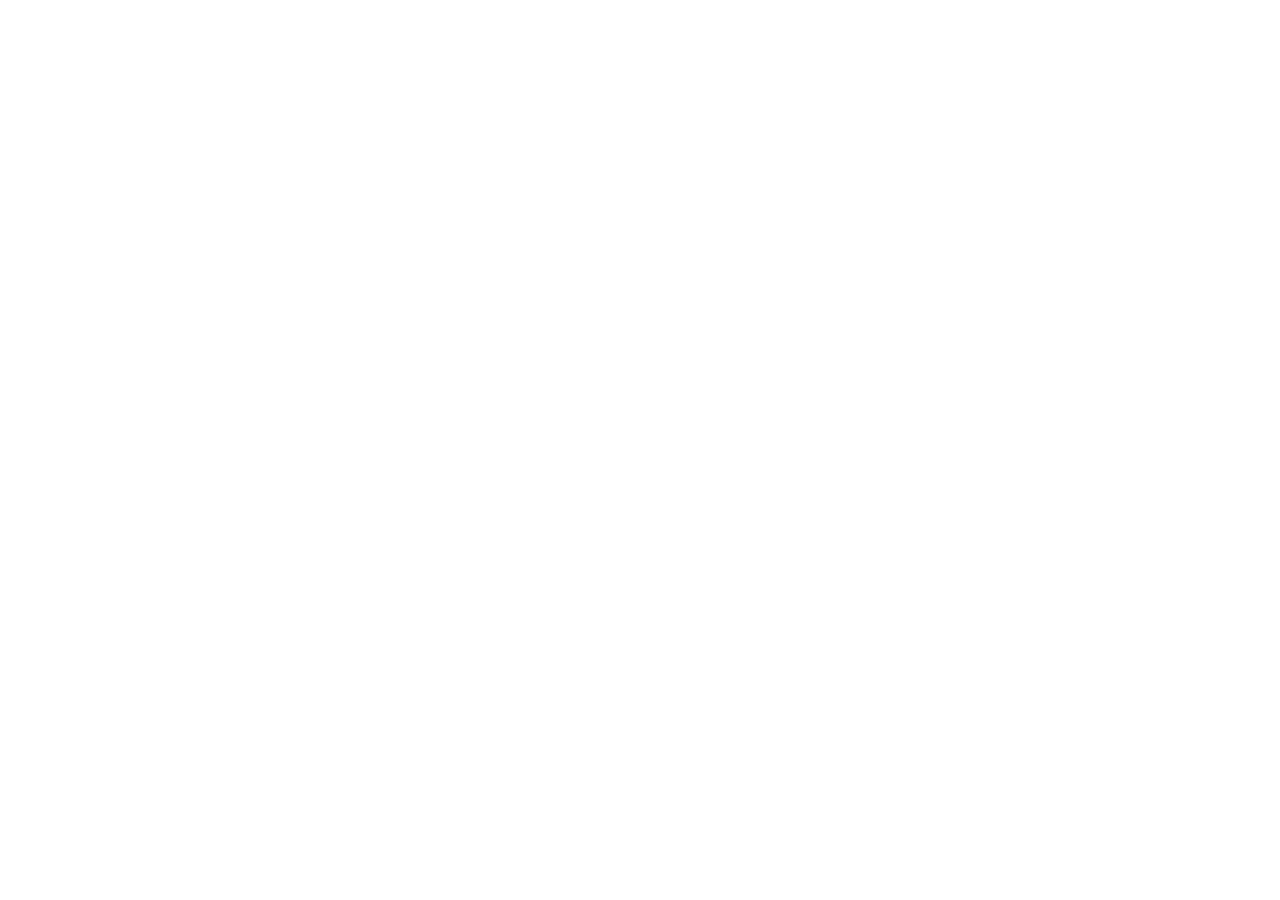
==== commit 65d0c8a3: "Add files via upload" ====
--- a/index.html
+++ b/index.html
@@ -3,11 +3,11 @@
 
 <head>
   <meta charset="UTF-8" />
-  <link rel="icon" type="image/png" href="/logo.png" />
+  <link rel="icon" type="image/png" href="/pjnongmim/logo.png" />
   <meta name="viewport" content="width=device-width, initial-scale=1.0" />
   <title>ศูนย์พัฒนาเด็กเล็กตำบลวังหมัน</title>
-  <script type="module" crossorigin src="/assets/index-B2RnydYy.js"></script>
-  <link rel="stylesheet" crossorigin href="/assets/index-CjIPoyxg.css">
+  <script type="module" crossorigin src="/pjnongmim/assets/index-DDZwRZd3.js"></script>
+  <link rel="stylesheet" crossorigin href="/pjnongmim/assets/index-CjIPoyxg.css">
 </head>
 
 <body>
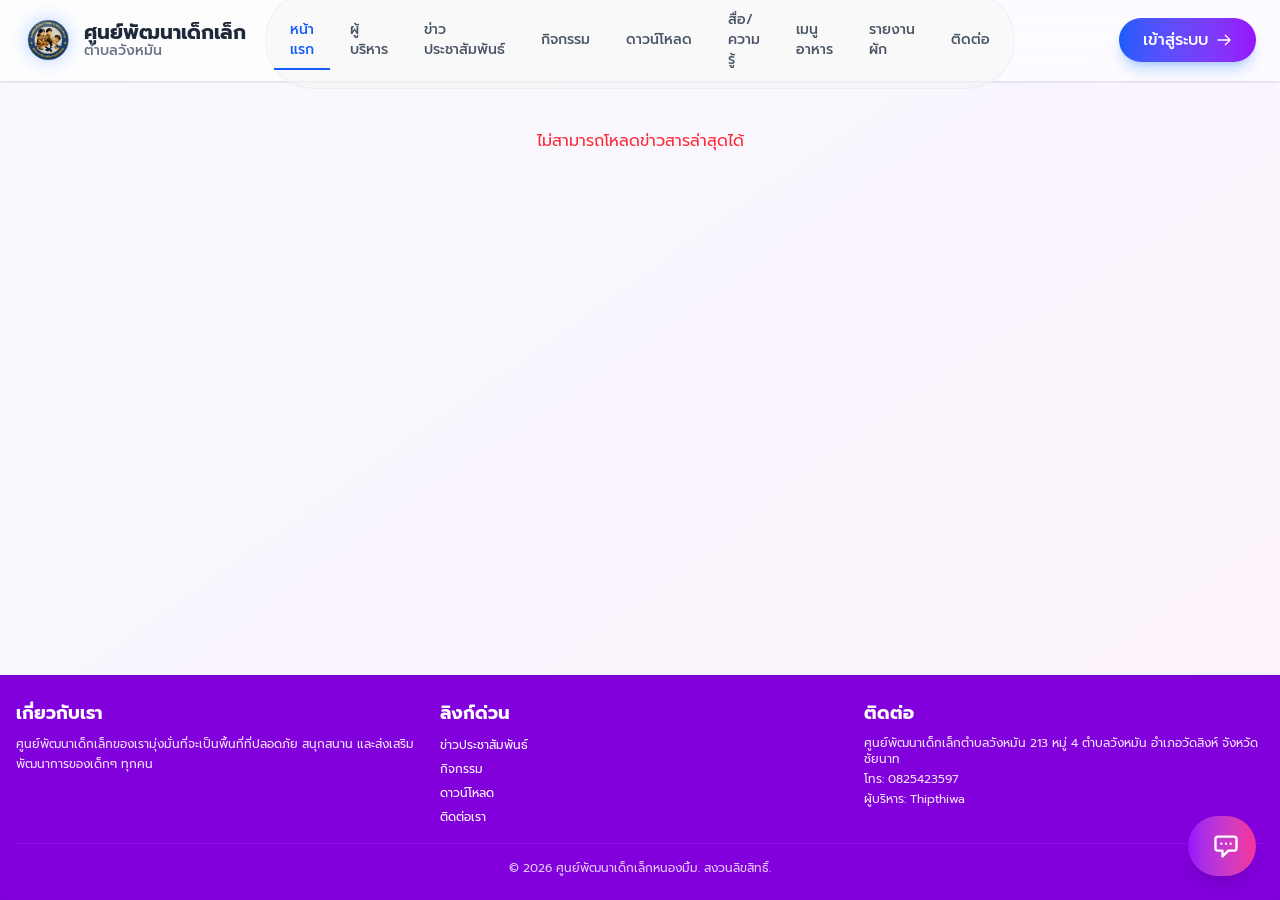
==== commit f1256d1e: "Add files via upload" ====
--- a/index.html
+++ b/index.html
@@ -3,11 +3,11 @@
 
 <head>
   <meta charset="UTF-8" />
-  <link rel="icon" type="image/png" href="/pjnongmim/logo.png" />
+  <link rel="icon" type="image/png" href="/logo.png" />
   <meta name="viewport" content="width=device-width, initial-scale=1.0" />
   <title>ศูนย์พัฒนาเด็กเล็กตำบลวังหมัน</title>
-  <script type="module" crossorigin src="/pjnongmim/assets/index-DDZwRZd3.js"></script>
-  <link rel="stylesheet" crossorigin href="/pjnongmim/assets/index-CjIPoyxg.css">
+  <script type="module" crossorigin src="/assets/index-14KsKfve.js"></script>
+  <link rel="stylesheet" crossorigin href="/assets/index-CjIPoyxg.css">
 </head>
 
 <body>
--- a/assets/index-CjIPoyxg.css
+++ b/assets/index-CjIPoyxg.css
@@ -0,0 +1 @@
+@import "https://fonts.googleapis.com/css2?family=Prompt:wght@300;400;500;600;700&display=swap";@layer properties{@supports (((-webkit-hyphens:none)) and (not (margin-trim:inline))) or ((-moz-orient:inline) and (not (color:rgb(from red r g b)))){*,:before,:after,::backdrop{--tw-translate-x:0;--tw-translate-y:0;--tw-translate-z:0;--tw-scale-x:1;--tw-scale-y:1;--tw-scale-z:1;--tw-rotate-x:initial;--tw-rotate-y:initial;--tw-rotate-z:initial;--tw-skew-x:initial;--tw-skew-y:initial;--tw-space-y-reverse:0;--tw-space-x-reverse:0;--tw-border-style:solid;--tw-gradient-position:initial;--tw-gradient-from:#0000;--tw-gradient-via:#0000;--tw-gradient-to:#0000;--tw-gradient-stops:initial;--tw-gradient-via-stops:initial;--tw-gradient-from-position:0%;--tw-gradient-via-position:50%;--tw-gradient-to-position:100%;--tw-leading:initial;--tw-font-weight:initial;--tw-tracking:initial;--tw-shadow:0 0 #0000;--tw-shadow-color:initial;--tw-shadow-alpha:100%;--tw-inset-shadow:0 0 #0000;--tw-inset-shadow-color:initial;--tw-inset-shadow-alpha:100%;--tw-ring-color:initial;--tw-ring-shadow:0 0 #0000;--tw-inset-ring-color:initial;--tw-inset-ring-shadow:0 0 #0000;--tw-ring-inset:initial;--tw-ring-offset-width:0px;--tw-ring-offset-color:#fff;--tw-ring-offset-shadow:0 0 #0000;--tw-blur:initial;--tw-brightness:initial;--tw-contrast:initial;--tw-grayscale:initial;--tw-hue-rotate:initial;--tw-invert:initial;--tw-opacity:initial;--tw-saturate:initial;--tw-sepia:initial;--tw-drop-shadow:initial;--tw-drop-shadow-color:initial;--tw-drop-shadow-alpha:100%;--tw-drop-shadow-size:initial;--tw-backdrop-blur:initial;--tw-backdrop-brightness:initial;--tw-backdrop-contrast:initial;--tw-backdrop-grayscale:initial;--tw-backdrop-hue-rotate:initial;--tw-backdrop-invert:initial;--tw-backdrop-opacity:initial;--tw-backdrop-saturate:initial;--tw-backdrop-sepia:initial;--tw-duration:initial;--tw-ease:initial}}}@layer theme{:root,:host{--font-sans:ui-sans-serif,system-ui,sans-serif,"Apple Color Emoji","Segoe UI Emoji","Segoe UI Symbol","Noto Color Emoji";--font-mono:ui-monospace,SFMono-Regular,Menlo,Monaco,Consolas,"Liberation Mono","Courier New",monospace;--color-red-50:#fef2f2;--color-red-100:#ffe2e2;--color-red-200:#ffcaca;--color-red-400:#ff6568;--color-red-500:#fb2c36;--color-red-600:#e40014;--color-red-700:#bf000f;--color-red-900:#82181a;--color-orange-50:#fff7ed;--color-orange-100:#ffedd5;--color-orange-200:#ffd7a8;--color-orange-500:#fe6e00;--color-orange-600:#f05100;--color-orange-800:#9f2d00;--color-yellow-100:#fef9c2;--color-yellow-200:#fff085;--color-yellow-500:#edb200;--color-yellow-700:#a36100;--color-green-50:#f0fdf4;--color-green-100:#dcfce7;--color-green-200:#b9f8cf;--color-green-400:#05df72;--color-green-500:#00c758;--color-green-600:#00a544;--color-green-700:#008138;--color-green-800:#016630;--color-green-900:#0d542b;--color-teal-500:#00baa7;--color-teal-600:#009588;--color-cyan-500:#00b7d7;--color-cyan-600:#0092b5;--color-blue-50:#eff6ff;--color-blue-100:#dbeafe;--color-blue-200:#bedbff;--color-blue-500:#3080ff;--color-blue-600:#155dfc;--color-blue-700:#1447e6;--color-indigo-500:#625fff;--color-indigo-600:#4f39f6;--color-indigo-700:#432dd7;--color-indigo-900:#312c85;--color-purple-50:#faf5ff;--color-purple-100:#f3e8ff;--color-purple-200:#e9d5ff;--color-purple-300:#d9b3ff;--color-purple-400:#c07eff;--color-purple-500:#ac4bff;--color-purple-600:#9810fa;--color-purple-700:#8200da;--color-purple-800:#6e11b0;--color-pink-50:#fdf2f8;--color-pink-500:#f6339a;--color-pink-600:#e30076;--color-rose-500:#ff2357;--color-rose-600:#e70044;--color-slate-50:#f8fafc;--color-gray-50:#f9fafb;--color-gray-100:#f3f4f6;--color-gray-200:#e5e7eb;--color-gray-300:#d1d5dc;--color-gray-400:#99a1af;--color-gray-500:#6a7282;--color-gray-600:#4a5565;--color-gray-700:#364153;--color-gray-800:#1e2939;--color-gray-900:#101828;--color-black:#000;--color-white:#fff;--spacing:.25rem;--container-xs:20rem;--container-xl:36rem;--container-2xl:42rem;--container-3xl:48rem;--container-4xl:56rem;--container-5xl:64rem;--text-xs:.75rem;--text-xs--line-height:calc(1/.75);--text-sm:.875rem;--text-sm--line-height:calc(1.25/.875);--text-base:1rem;--text-base--line-height:calc(1.5/1);--text-lg:1.125rem;--text-lg--line-height:calc(1.75/1.125);--text-xl:1.25rem;--text-xl--line-height:calc(1.75/1.25);--text-2xl:1.5rem;--text-2xl--line-height:calc(2/1.5);--text-3xl:1.875rem;--text-3xl--line-height:calc(2.25/1.875);--text-4xl:2.25rem;--text-4xl--line-height:calc(2.5/2.25);--text-5xl:3rem;--text-5xl--line-height:1;--text-6xl:3.75rem;--text-6xl--line-height:1;--font-weight-light:300;--font-weight-medium:500;--font-weight-semibold:600;--font-weight-bold:700;--font-weight-extrabold:800;--tracking-tight:-.025em;--tracking-wider:.05em;--leading-tight:1.25;--leading-normal:1.5;--leading-relaxed:1.625;--radius-md:.375rem;--radius-lg:.5rem;--radius-xl:.75rem;--radius-2xl:1rem;--radius-3xl:1.5rem;--ease-in-out:cubic-bezier(.4,0,.2,1);--animate-spin:spin 1s linear infinite;--animate-pulse:pulse 2s cubic-bezier(.4,0,.6,1)infinite;--animate-bounce:bounce 1s infinite;--blur-sm:8px;--blur-xl:24px;--blur-2xl:40px;--blur-3xl:64px;--default-transition-duration:.15s;--default-transition-timing-function:cubic-bezier(.4,0,.2,1);--default-font-family:var(--font-sans);--default-mono-font-family:var(--font-mono)}@supports (color:lab(0% 0 0)){:root,:host{--color-red-50:lab(96.5005% 4.18511 1.52329);--color-red-100:lab(92.243% 10.2865 3.83865);--color-red-200:lab(86.017% 19.8815 7.75869);--color-red-400:lab(63.7053% 60.7449 31.3109);--color-red-500:lab(55.4814% 75.0732 48.8528);--color-red-600:lab(48.4493% 77.4328 61.5452);--color-red-700:lab(40.4273% 67.2623 53.7441);--color-red-900:lab(28.5139% 44.5539 29.0463);--color-orange-50:lab(97.7008% 1.53738 5.90646);--color-orange-100:lab(94.7127% 3.58391 14.3151);--color-orange-200:lab(88.4871% 9.94918 28.8378);--color-orange-500:lab(64.272% 57.1788 90.3583);--color-orange-600:lab(57.1026% 64.2584 89.8886);--color-orange-800:lab(37.1566% 46.6433 50.5562);--color-yellow-100:lab(97.3564% -4.51407 27.344);--color-yellow-200:lab(94.3433% -5.00426 52.9663);--color-yellow-500:lab(76.3898% 14.5258 98.4589);--color-yellow-700:lab(47.8202% 25.2426 66.5015);--color-green-50:lab(98.1563% -5.60117 2.75913);--color-green-100:lab(96.186% -13.8464 6.52362);--color-green-200:lab(92.4222% -26.4702 12.9427);--color-green-400:lab(78.503% -64.9265 39.7492);--color-green-500:lab(70.5521% -66.5147 45.8072);--color-green-600:lab(59.0978% -58.6621 41.2579);--color-green-700:lab(47.0329% -47.0239 31.4788);--color-green-800:lab(37.4616% -36.7971 22.9692);--color-green-900:lab(30.797% -29.6927 17.382);--color-teal-500:lab(67.3859% -49.0983 -2.63511);--color-teal-600:lab(55.0223% -41.0774 -3.90277);--color-cyan-500:lab(67.805% -35.3952 -30.2018);--color-cyan-600:lab(55.1767% -26.7496 -30.5138);--color-blue-50:lab(96.492% -1.14647 -5.11479);--color-blue-100:lab(92.0301% -2.24757 -11.6453);--color-blue-200:lab(86.15% -4.04379 -21.0797);--color-blue-500:lab(54.1736% 13.3368 -74.6839);--color-blue-600:lab(44.0605% 29.0279 -86.0352);--color-blue-700:lab(36.9089% 35.0961 -85.6872);--color-indigo-500:lab(48.295% 38.3129 -81.9673);--color-indigo-600:lab(38.4009% 52.6132 -92.3857);--color-indigo-700:lab(32.4486% 49.2217 -84.6695);--color-indigo-900:lab(23.3911% 24.6978 -50.4719);--color-purple-50:lab(97.1626% 2.99937 -4.13398);--color-purple-100:lab(93.3333% 6.9744 -9.83434);--color-purple-200:lab(87.8405% 13.4282 -18.7159);--color-purple-300:lab(78.3298% 26.2195 -34.9499);--color-purple-400:lab(63.6946% 47.6127 -59.2066);--color-purple-500:lab(52.0183% 66.11 -78.2316);--color-purple-600:lab(43.0295% 75.21 -86.5669);--color-purple-700:lab(36.1758% 69.8525 -80.0381);--color-purple-800:lab(30.6017% 56.7637 -64.4751);--color-pink-50:lab(96.4459% 4.53997 -1.49434);--color-pink-500:lab(56.9303% 76.8162 -8.07021);--color-pink-600:lab(49.5493% 79.8381 2.31769);--color-rose-500:lab(56.101% 79.4329 31.4532);--color-rose-600:lab(49.1882% 81.577 36.0311);--color-slate-50:lab(98.1434% -.369549 -1.05968);--color-gray-50:lab(98.2596% -.247031 -.706708);--color-gray-100:lab(96.1596% -.082314 -1.13575);--color-gray-200:lab(91.6229% -.159085 -2.26791);--color-gray-300:lab(85.1236% -.612259 -3.7138);--color-gray-400:lab(65.9269% -.832707 -8.17474);--color-gray-500:lab(47.7841% -.393212 -10.0268);--color-gray-600:lab(35.6337% -1.58697 -10.8425);--color-gray-700:lab(27.1134% -.956401 -12.3224);--color-gray-800:lab(16.1051% -1.18239 -11.7533);--color-gray-900:lab(8.11897% .811279 -12.254)}}}@layer base{*,:after,:before,::backdrop{box-sizing:border-box;border:0 solid;margin:0;padding:0}::file-selector-button{box-sizing:border-box;border:0 solid;margin:0;padding:0}html,:host{-webkit-text-size-adjust:100%;tab-size:4;line-height:1.5;font-family:var(--default-font-family,ui-sans-serif,system-ui,sans-serif,"Apple Color Emoji","Segoe UI Emoji","Segoe UI Symbol","Noto Color Emoji");font-feature-settings:var(--default-font-feature-settings,normal);font-variation-settings:var(--default-font-variation-settings,normal);-webkit-tap-highlight-color:transparent}hr{height:0;color:inherit;border-top-width:1px}abbr:where([title]){-webkit-text-decoration:underline dotted;text-decoration:underline dotted}h1,h2,h3,h4,h5,h6{font-size:inherit;font-weight:inherit}a{color:inherit;-webkit-text-decoration:inherit;-webkit-text-decoration:inherit;-webkit-text-decoration:inherit;-webkit-text-decoration:inherit;text-decoration:inherit}b,strong{font-weight:bolder}code,kbd,samp,pre{font-family:var(--default-mono-font-family,ui-monospace,SFMono-Regular,Menlo,Monaco,Consolas,"Liberation Mono","Courier New",monospace);font-feature-settings:var(--default-mono-font-feature-settings,normal);font-variation-settings:var(--default-mono-font-variation-settings,normal);font-size:1em}small{font-size:80%}sub,sup{vertical-align:baseline;font-size:75%;line-height:0;position:relative}sub{bottom:-.25em}sup{top:-.5em}table{text-indent:0;border-color:inherit;border-collapse:collapse}:-moz-focusring{outline:auto}progress{vertical-align:baseline}summary{display:list-item}ol,ul,menu{list-style:none}img,svg,video,canvas,audio,iframe,embed,object{vertical-align:middle;display:block}img,video{max-width:100%;height:auto}button,input,select,optgroup,textarea{font:inherit;font-feature-settings:inherit;font-variation-settings:inherit;letter-spacing:inherit;color:inherit;opacity:1;background-color:#0000;border-radius:0}::file-selector-button{font:inherit;font-feature-settings:inherit;font-variation-settings:inherit;letter-spacing:inherit;color:inherit;opacity:1;background-color:#0000;border-radius:0}:where(select:is([multiple],[size])) optgroup{font-weight:bolder}:where(select:is([multiple],[size])) optgroup option{padding-inline-start:20px}::file-selector-button{margin-inline-end:4px}::placeholder{opacity:1}@supports (not ((-webkit-appearance:-apple-pay-button))) or (contain-intrinsic-size:1px){::placeholder{color:currentColor}@supports (color:color-mix(in lab, red, red)){::placeholder{color:color-mix(in oklab,currentcolor 50%,transparent)}}}textarea{resize:vertical}::-webkit-search-decoration{-webkit-appearance:none}::-webkit-date-and-time-value{min-height:1lh;text-align:inherit}::-webkit-datetime-edit{display:inline-flex}::-webkit-datetime-edit-fields-wrapper{padding:0}::-webkit-datetime-edit{padding-block:0}::-webkit-datetime-edit-year-field{padding-block:0}::-webkit-datetime-edit-month-field{padding-block:0}::-webkit-datetime-edit-day-field{padding-block:0}::-webkit-datetime-edit-hour-field{padding-block:0}::-webkit-datetime-edit-minute-field{padding-block:0}::-webkit-datetime-edit-second-field{padding-block:0}::-webkit-datetime-edit-millisecond-field{padding-block:0}::-webkit-datetime-edit-meridiem-field{padding-block:0}::-webkit-calendar-picker-indicator{line-height:1}:-moz-ui-invalid{box-shadow:none}button,input:where([type=button],[type=reset],[type=submit]){appearance:button}::file-selector-button{appearance:button}::-webkit-inner-spin-button{height:auto}::-webkit-outer-spin-button{height:auto}[hidden]:where(:not([hidden=until-found])){display:none!important}}@layer components;@layer utilities{.pointer-events-none{pointer-events:none}.invisible{visibility:hidden}.visible{visibility:visible}.absolute{position:absolute}.fixed{position:fixed}.relative{position:relative}.sticky{position:sticky}.inset-0{inset:calc(var(--spacing)*0)}.inset-x-0{inset-inline:calc(var(--spacing)*0)}.-top-24{top:calc(var(--spacing)*-24)}.top-0{top:calc(var(--spacing)*0)}.top-1\/2{top:50%}.top-2{top:calc(var(--spacing)*2)}.top-3{top:calc(var(--spacing)*3)}.top-\[80px\]{top:80px}.top-full{top:100%}.right-0{right:calc(var(--spacing)*0)}.right-2{right:calc(var(--spacing)*2)}.right-5{right:calc(var(--spacing)*5)}.right-6{right:calc(var(--spacing)*6)}.bottom-0{bottom:calc(var(--spacing)*0)}.bottom-5{bottom:calc(var(--spacing)*5)}.bottom-6{bottom:calc(var(--spacing)*6)}.-left-24{left:calc(var(--spacing)*-24)}.left-0{left:calc(var(--spacing)*0)}.left-1\/2{left:50%}.left-3{left:calc(var(--spacing)*3)}.isolate{isolation:isolate}.-z-10{z-index:calc(10*-1)}.z-10{z-index:10}.z-40{z-index:40}.z-50{z-index:50}.col-span-full{grid-column:1/-1}.container{width:100%}@media (min-width:40rem){.container{max-width:40rem}}@media (min-width:48rem){.container{max-width:48rem}}@media (min-width:64rem){.container{max-width:64rem}}@media (min-width:80rem){.container{max-width:80rem}}@media (min-width:96rem){.container{max-width:96rem}}.mx-2{margin-inline:calc(var(--spacing)*2)}.mx-auto{margin-inline:auto}.my-3{margin-block:calc(var(--spacing)*3)}.-mt-1{margin-top:calc(var(--spacing)*-1)}.mt-1{margin-top:calc(var(--spacing)*1)}.mt-2{margin-top:calc(var(--spacing)*2)}.mt-4{margin-top:calc(var(--spacing)*4)}.mt-6{margin-top:calc(var(--spacing)*6)}.mt-8{margin-top:calc(var(--spacing)*8)}.mt-10{margin-top:calc(var(--spacing)*10)}.mr-1{margin-right:calc(var(--spacing)*1)}.mr-2{margin-right:calc(var(--spacing)*2)}.mr-3{margin-right:calc(var(--spacing)*3)}.mb-1{margin-bottom:calc(var(--spacing)*1)}.mb-2{margin-bottom:calc(var(--spacing)*2)}.mb-3{margin-bottom:calc(var(--spacing)*3)}.mb-4{margin-bottom:calc(var(--spacing)*4)}.mb-6{margin-bottom:calc(var(--spacing)*6)}.mb-8{margin-bottom:calc(var(--spacing)*8)}.mb-10{margin-bottom:calc(var(--spacing)*10)}.mb-12{margin-bottom:calc(var(--spacing)*12)}.mb-16{margin-bottom:calc(var(--spacing)*16)}.ml-1{margin-left:calc(var(--spacing)*1)}.ml-2{margin-left:calc(var(--spacing)*2)}.ml-4{margin-left:calc(var(--spacing)*4)}.line-clamp-3{-webkit-line-clamp:3;-webkit-box-orient:vertical;display:-webkit-box;overflow:hidden}.block{display:block}.flex{display:flex}.grid{display:grid}.hidden{display:none}.inline-block{display:inline-block}.h-0\.5{height:calc(var(--spacing)*.5)}.h-1{height:calc(var(--spacing)*1)}.h-1\.5{height:calc(var(--spacing)*1.5)}.h-2{height:calc(var(--spacing)*2)}.h-4{height:calc(var(--spacing)*4)}.h-5{height:calc(var(--spacing)*5)}.h-6{height:calc(var(--spacing)*6)}.h-7{height:calc(var(--spacing)*7)}.h-8{height:calc(var(--spacing)*8)}.h-9{height:calc(var(--spacing)*9)}.h-10{height:calc(var(--spacing)*10)}.h-12{height:calc(var(--spacing)*12)}.h-16{height:calc(var(--spacing)*16)}.h-20{height:calc(var(--spacing)*20)}.h-24{height:calc(var(--spacing)*24)}.h-32{height:calc(var(--spacing)*32)}.h-48{height:calc(var(--spacing)*48)}.h-64{height:calc(var(--spacing)*64)}.h-96{height:calc(var(--spacing)*96)}.h-auto{height:auto}.h-full{height:100%}.h-px{height:1px}.max-h-0{max-height:calc(var(--spacing)*0)}.max-h-\[90vh\]{max-height:90vh}.max-h-\[500px\]{max-height:500px}.min-h-\[500px\]{min-height:500px}.min-h-screen{min-height:100vh}.w-1{width:calc(var(--spacing)*1)}.w-1\.5{width:calc(var(--spacing)*1.5)}.w-2{width:calc(var(--spacing)*2)}.w-4{width:calc(var(--spacing)*4)}.w-5{width:calc(var(--spacing)*5)}.w-6{width:calc(var(--spacing)*6)}.w-7{width:calc(var(--spacing)*7)}.w-8{width:calc(var(--spacing)*8)}.w-9{width:calc(var(--spacing)*9)}.w-10{width:calc(var(--spacing)*10)}.w-12{width:calc(var(--spacing)*12)}.w-16{width:calc(var(--spacing)*16)}.w-20{width:calc(var(--spacing)*20)}.w-24{width:calc(var(--spacing)*24)}.w-32{width:calc(var(--spacing)*32)}.w-48{width:calc(var(--spacing)*48)}.w-64{width:calc(var(--spacing)*64)}.w-80{width:calc(var(--spacing)*80)}.w-96{width:calc(var(--spacing)*96)}.w-full{width:100%}.max-w-0{max-width:calc(var(--spacing)*0)}.max-w-2xl{max-width:var(--container-2xl)}.max-w-3xl{max-width:var(--container-3xl)}.max-w-4xl{max-width:var(--container-4xl)}.max-w-5xl{max-width:var(--container-5xl)}.max-w-\[80\%\]{max-width:80%}.max-w-full{max-width:100%}.max-w-none{max-width:none}.max-w-xl{max-width:var(--container-xl)}.min-w-full{min-width:100%}.flex-1{flex:1}.flex-grow{flex-grow:1}.origin-bottom-right{transform-origin:100% 100%}.origin-left{transform-origin:0}.origin-top{transform-origin:top}.-translate-x-1\/2{--tw-translate-x:calc(calc(1/2*100%)*-1);translate:var(--tw-translate-x)var(--tw-translate-y)}.translate-x-0{--tw-translate-x:calc(var(--spacing)*0);translate:var(--tw-translate-x)var(--tw-translate-y)}.translate-x-full{--tw-translate-x:100%;translate:var(--tw-translate-x)var(--tw-translate-y)}.-translate-y-2{--tw-translate-y:calc(var(--spacing)*-2);translate:var(--tw-translate-x)var(--tw-translate-y)}.-translate-y-4{--tw-translate-y:calc(var(--spacing)*-4);translate:var(--tw-translate-x)var(--tw-translate-y)}.translate-y-0{--tw-translate-y:calc(var(--spacing)*0);translate:var(--tw-translate-x)var(--tw-translate-y)}.translate-y-2{--tw-translate-y:calc(var(--spacing)*2);translate:var(--tw-translate-x)var(--tw-translate-y)}.scale-0{--tw-scale-x:0%;--tw-scale-y:0%;--tw-scale-z:0%;scale:var(--tw-scale-x)var(--tw-scale-y)}.scale-100{--tw-scale-x:100%;--tw-scale-y:100%;--tw-scale-z:100%;scale:var(--tw-scale-x)var(--tw-scale-y)}.scale-x-0{--tw-scale-x:0%;scale:var(--tw-scale-x)var(--tw-scale-y)}.scale-x-100{--tw-scale-x:100%;scale:var(--tw-scale-x)var(--tw-scale-y)}.-rotate-45{rotate:-45deg}.rotate-45{rotate:45deg}.rotate-180{rotate:180deg}.transform{transform:var(--tw-rotate-x,)var(--tw-rotate-y,)var(--tw-rotate-z,)var(--tw-skew-x,)var(--tw-skew-y,)}.animate-bounce{animation:var(--animate-bounce)}.animate-pulse{animation:var(--animate-pulse)}.animate-spin{animation:var(--animate-spin)}.cursor-pointer{cursor:pointer}.appearance-none{appearance:none}.grid-cols-1{grid-template-columns:repeat(1,minmax(0,1fr))}.grid-cols-2{grid-template-columns:repeat(2,minmax(0,1fr))}.flex-col{flex-direction:column}.flex-wrap{flex-wrap:wrap}.items-center{align-items:center}.items-end{align-items:flex-end}.items-start{align-items:flex-start}.justify-between{justify-content:space-between}.justify-center{justify-content:center}.justify-end{justify-content:flex-end}.justify-start{justify-content:flex-start}.gap-1{gap:calc(var(--spacing)*1)}.gap-1\.5{gap:calc(var(--spacing)*1.5)}.gap-2{gap:calc(var(--spacing)*2)}.gap-3{gap:calc(var(--spacing)*3)}.gap-4{gap:calc(var(--spacing)*4)}.gap-6{gap:calc(var(--spacing)*6)}.gap-8{gap:calc(var(--spacing)*8)}:where(.space-y-1>:not(:last-child)){--tw-space-y-reverse:0;margin-block-start:calc(calc(var(--spacing)*1)*var(--tw-space-y-reverse));margin-block-end:calc(calc(var(--spacing)*1)*calc(1 - var(--tw-space-y-reverse)))}:where(.space-y-3>:not(:last-child)){--tw-space-y-reverse:0;margin-block-start:calc(calc(var(--spacing)*3)*var(--tw-space-y-reverse));margin-block-end:calc(calc(var(--spacing)*3)*calc(1 - var(--tw-space-y-reverse)))}:where(.space-y-4>:not(:last-child)){--tw-space-y-reverse:0;margin-block-start:calc(calc(var(--spacing)*4)*var(--tw-space-y-reverse));margin-block-end:calc(calc(var(--spacing)*4)*calc(1 - var(--tw-space-y-reverse)))}:where(.space-y-6>:not(:last-child)){--tw-space-y-reverse:0;margin-block-start:calc(calc(var(--spacing)*6)*var(--tw-space-y-reverse));margin-block-end:calc(calc(var(--spacing)*6)*calc(1 - var(--tw-space-y-reverse)))}:where(.space-x-1>:not(:last-child)){--tw-space-x-reverse:0;margin-inline-start:calc(calc(var(--spacing)*1)*var(--tw-space-x-reverse));margin-inline-end:calc(calc(var(--spacing)*1)*calc(1 - var(--tw-space-x-reverse)))}:where(.space-x-3>:not(:last-child)){--tw-space-x-reverse:0;margin-inline-start:calc(calc(var(--spacing)*3)*var(--tw-space-x-reverse));margin-inline-end:calc(calc(var(--spacing)*3)*calc(1 - var(--tw-space-x-reverse)))}:where(.space-x-4>:not(:last-child)){--tw-space-x-reverse:0;margin-inline-start:calc(calc(var(--spacing)*4)*var(--tw-space-x-reverse));margin-inline-end:calc(calc(var(--spacing)*4)*calc(1 - var(--tw-space-x-reverse)))}.truncate{text-overflow:ellipsis;white-space:nowrap;overflow:hidden}.overflow-hidden{overflow:hidden}.overflow-x-auto{overflow-x:auto}.overflow-y-auto{overflow-y:auto}.scroll-smooth{scroll-behavior:smooth}.rounded{border-radius:.25rem}.rounded-2xl{border-radius:var(--radius-2xl)}.rounded-3xl{border-radius:var(--radius-3xl)}.rounded-full{border-radius:3.40282e38px}.rounded-lg{border-radius:var(--radius-lg)}.rounded-md{border-radius:var(--radius-md)}.rounded-xl{border-radius:var(--radius-xl)}.rounded-tl-none{border-top-left-radius:0}.rounded-r-xl{border-top-right-radius:var(--radius-xl);border-bottom-right-radius:var(--radius-xl)}.rounded-tr-none{border-top-right-radius:0}.rounded-bl-3xl{border-bottom-left-radius:var(--radius-3xl)}.border{border-style:var(--tw-border-style);border-width:1px}.border-2{border-style:var(--tw-border-style);border-width:2px}.border-4{border-style:var(--tw-border-style);border-width:4px}.border-t{border-top-style:var(--tw-border-style);border-top-width:1px}.border-b{border-bottom-style:var(--tw-border-style);border-bottom-width:1px}.border-b-2{border-bottom-style:var(--tw-border-style);border-bottom-width:2px}.border-l{border-left-style:var(--tw-border-style);border-left-width:1px}.border-l-4{border-left-style:var(--tw-border-style);border-left-width:4px}.border-dashed{--tw-border-style:dashed;border-style:dashed}.border-blue-200{border-color:var(--color-blue-200)}.border-gray-100{border-color:var(--color-gray-100)}.border-gray-200{border-color:var(--color-gray-200)}.border-gray-200\/50{border-color:#e5e7eb80}@supports (color:color-mix(in lab, red, red)){.border-gray-200\/50{border-color:color-mix(in oklab,var(--color-gray-200)50%,transparent)}}.border-gray-300{border-color:var(--color-gray-300)}.border-green-100{border-color:var(--color-green-100)}.border-green-200{border-color:var(--color-green-200)}.border-green-500{border-color:var(--color-green-500)}.border-orange-100{border-color:var(--color-orange-100)}.border-orange-200{border-color:var(--color-orange-200)}.border-purple-100{border-color:var(--color-purple-100)}.border-purple-200{border-color:var(--color-purple-200)}.border-purple-300{border-color:var(--color-purple-300)}.border-purple-600{border-color:var(--color-purple-600)}.border-white\/30{border-color:#ffffff4d}@supports (color:color-mix(in lab, red, red)){.border-white\/30{border-color:color-mix(in oklab,var(--color-white)30%,transparent)}}.border-white\/40{border-color:#fff6}@supports (color:color-mix(in lab, red, red)){.border-white\/40{border-color:color-mix(in oklab,var(--color-white)40%,transparent)}}.bg-black{background-color:var(--color-black)}.bg-blue-100{background-color:var(--color-blue-100)}.bg-blue-500{background-color:var(--color-blue-500)}.bg-blue-600{background-color:var(--color-blue-600)}.bg-blue-700\/30{background-color:#1447e64d}@supports (color:color-mix(in lab, red, red)){.bg-blue-700\/30{background-color:color-mix(in oklab,var(--color-blue-700)30%,transparent)}}.bg-gray-50{background-color:var(--color-gray-50)}.bg-gray-100{background-color:var(--color-gray-100)}.bg-gray-100\/50{background-color:#f3f4f680}@supports (color:color-mix(in lab, red, red)){.bg-gray-100\/50{background-color:color-mix(in oklab,var(--color-gray-100)50%,transparent)}}.bg-gray-200{background-color:var(--color-gray-200)}.bg-gray-400{background-color:var(--color-gray-400)}.bg-gray-600{background-color:var(--color-gray-600)}.bg-gray-800{background-color:var(--color-gray-800)}.bg-green-50{background-color:var(--color-green-50)}.bg-green-100{background-color:var(--color-green-100)}.bg-green-200{background-color:var(--color-green-200)}.bg-green-400{background-color:var(--color-green-400)}.bg-green-500{background-color:var(--color-green-500)}.bg-green-600{background-color:var(--color-green-600)}.bg-orange-50{background-color:var(--color-orange-50)}.bg-orange-100{background-color:var(--color-orange-100)}.bg-orange-500{background-color:var(--color-orange-500)}.bg-purple-50{background-color:var(--color-purple-50)}.bg-purple-100{background-color:var(--color-purple-100)}.bg-purple-400\/20{background-color:#c07eff33}@supports (color:color-mix(in lab, red, red)){.bg-purple-400\/20{background-color:color-mix(in oklab,var(--color-purple-400)20%,transparent)}}.bg-purple-500{background-color:var(--color-purple-500)}.bg-purple-600{background-color:var(--color-purple-600)}.bg-purple-700{background-color:var(--color-purple-700)}.bg-red-50{background-color:var(--color-red-50)}.bg-red-100{background-color:var(--color-red-100)}.bg-red-200{background-color:var(--color-red-200)}.bg-red-500{background-color:var(--color-red-500)}.bg-transparent{background-color:#0000}.bg-white{background-color:var(--color-white)}.bg-white\/10{background-color:#ffffff1a}@supports (color:color-mix(in lab, red, red)){.bg-white\/10{background-color:color-mix(in oklab,var(--color-white)10%,transparent)}}.bg-white\/20{background-color:#fff3}@supports (color:color-mix(in lab, red, red)){.bg-white\/20{background-color:color-mix(in oklab,var(--color-white)20%,transparent)}}.bg-white\/80{background-color:#fffc}@supports (color:color-mix(in lab, red, red)){.bg-white\/80{background-color:color-mix(in oklab,var(--color-white)80%,transparent)}}.bg-white\/95{background-color:#fffffff2}@supports (color:color-mix(in lab, red, red)){.bg-white\/95{background-color:color-mix(in oklab,var(--color-white)95%,transparent)}}.bg-yellow-100{background-color:var(--color-yellow-100)}.bg-yellow-500{background-color:var(--color-yellow-500)}.bg-gradient-to-br{--tw-gradient-position:to bottom right in oklab;background-image:linear-gradient(var(--tw-gradient-stops))}.bg-gradient-to-r{--tw-gradient-position:to right in oklab;background-image:linear-gradient(var(--tw-gradient-stops))}.bg-gradient-to-tr{--tw-gradient-position:to top right in oklab;background-image:linear-gradient(var(--tw-gradient-stops))}.from-blue-500{--tw-gradient-from:var(--color-blue-500);--tw-gradient-stops:var(--tw-gradient-via-stops,var(--tw-gradient-position),var(--tw-gradient-from)var(--tw-gradient-from-position),var(--tw-gradient-to)var(--tw-gradient-to-position))}.from-blue-600{--tw-gradient-from:var(--color-blue-600);--tw-gradient-stops:var(--tw-gradient-via-stops,var(--tw-gradient-position),var(--tw-gradient-from)var(--tw-gradient-from-position),var(--tw-gradient-to)var(--tw-gradient-to-position))}.from-green-500{--tw-gradient-from:var(--color-green-500);--tw-gradient-stops:var(--tw-gradient-via-stops,var(--tw-gradient-position),var(--tw-gradient-from)var(--tw-gradient-from-position),var(--tw-gradient-to)var(--tw-gradient-to-position))}.from-indigo-500{--tw-gradient-from:var(--color-indigo-500);--tw-gradient-stops:var(--tw-gradient-via-stops,var(--tw-gradient-position),var(--tw-gradient-from)var(--tw-gradient-from-position),var(--tw-gradient-to)var(--tw-gradient-to-position))}.from-orange-500{--tw-gradient-from:var(--color-orange-500);--tw-gradient-stops:var(--tw-gradient-via-stops,var(--tw-gradient-position),var(--tw-gradient-from)var(--tw-gradient-from-position),var(--tw-gradient-to)var(--tw-gradient-to-position))}.from-pink-500{--tw-gradient-from:var(--color-pink-500);--tw-gradient-stops:var(--tw-gradient-via-stops,var(--tw-gradient-position),var(--tw-gradient-from)var(--tw-gradient-from-position),var(--tw-gradient-to)var(--tw-gradient-to-position))}.from-purple-500{--tw-gradient-from:var(--color-purple-500);--tw-gradient-stops:var(--tw-gradient-via-stops,var(--tw-gradient-position),var(--tw-gradient-from)var(--tw-gradient-from-position),var(--tw-gradient-to)var(--tw-gradient-to-position))}.from-purple-600{--tw-gradient-from:var(--color-purple-600);--tw-gradient-stops:var(--tw-gradient-via-stops,var(--tw-gradient-position),var(--tw-gradient-from)var(--tw-gradient-from-position),var(--tw-gradient-to)var(--tw-gradient-to-position))}.from-rose-500{--tw-gradient-from:var(--color-rose-500);--tw-gradient-stops:var(--tw-gradient-via-stops,var(--tw-gradient-position),var(--tw-gradient-from)var(--tw-gradient-from-position),var(--tw-gradient-to)var(--tw-gradient-to-position))}.from-slate-50{--tw-gradient-from:var(--color-slate-50);--tw-gradient-stops:var(--tw-gradient-via-stops,var(--tw-gradient-position),var(--tw-gradient-from)var(--tw-gradient-from-position),var(--tw-gradient-to)var(--tw-gradient-to-position))}.from-teal-500{--tw-gradient-from:var(--color-teal-500);--tw-gradient-stops:var(--tw-gradient-via-stops,var(--tw-gradient-position),var(--tw-gradient-from)var(--tw-gradient-from-position),var(--tw-gradient-to)var(--tw-gradient-to-position))}.from-white{--tw-gradient-from:var(--color-white);--tw-gradient-stops:var(--tw-gradient-via-stops,var(--tw-gradient-position),var(--tw-gradient-from)var(--tw-gradient-from-position),var(--tw-gradient-to)var(--tw-gradient-to-position))}.via-indigo-500{--tw-gradient-via:var(--color-indigo-500);--tw-gradient-via-stops:var(--tw-gradient-position),var(--tw-gradient-from)var(--tw-gradient-from-position),var(--tw-gradient-via)var(--tw-gradient-via-position),var(--tw-gradient-to)var(--tw-gradient-to-position);--tw-gradient-stops:var(--tw-gradient-via-stops)}.via-purple-50{--tw-gradient-via:var(--color-purple-50);--tw-gradient-via-stops:var(--tw-gradient-position),var(--tw-gradient-from)var(--tw-gradient-from-position),var(--tw-gradient-via)var(--tw-gradient-via-position),var(--tw-gradient-to)var(--tw-gradient-to-position);--tw-gradient-stops:var(--tw-gradient-via-stops)}.to-blue-100{--tw-gradient-to:var(--color-blue-100);--tw-gradient-stops:var(--tw-gradient-via-stops,var(--tw-gradient-position),var(--tw-gradient-from)var(--tw-gradient-from-position),var(--tw-gradient-to)var(--tw-gradient-to-position))}.to-blue-600{--tw-gradient-to:var(--color-blue-600);--tw-gradient-stops:var(--tw-gradient-via-stops,var(--tw-gradient-position),var(--tw-gradient-from)var(--tw-gradient-from-position),var(--tw-gradient-to)var(--tw-gradient-to-position))}.to-cyan-500{--tw-gradient-to:var(--color-cyan-500);--tw-gradient-stops:var(--tw-gradient-via-stops,var(--tw-gradient-position),var(--tw-gradient-from)var(--tw-gradient-from-position),var(--tw-gradient-to)var(--tw-gradient-to-position))}.to-green-600{--tw-gradient-to:var(--color-green-600);--tw-gradient-stops:var(--tw-gradient-via-stops,var(--tw-gradient-position),var(--tw-gradient-from)var(--tw-gradient-from-position),var(--tw-gradient-to)var(--tw-gradient-to-position))}.to-indigo-500{--tw-gradient-to:var(--color-indigo-500);--tw-gradient-stops:var(--tw-gradient-via-stops,var(--tw-gradient-position),var(--tw-gradient-from)var(--tw-gradient-from-position),var(--tw-gradient-to)var(--tw-gradient-to-position))}.to-indigo-600{--tw-gradient-to:var(--color-indigo-600);--tw-gradient-stops:var(--tw-gradient-via-stops,var(--tw-gradient-position),var(--tw-gradient-from)var(--tw-gradient-from-position),var(--tw-gradient-to)var(--tw-gradient-to-position))}.to-orange-600{--tw-gradient-to:var(--color-orange-600);--tw-gradient-stops:var(--tw-gradient-via-stops,var(--tw-gradient-position),var(--tw-gradient-from)var(--tw-gradient-from-position),var(--tw-gradient-to)var(--tw-gradient-to-position))}.to-pink-50{--tw-gradient-to:var(--color-pink-50);--tw-gradient-stops:var(--tw-gradient-via-stops,var(--tw-gradient-position),var(--tw-gradient-from)var(--tw-gradient-from-position),var(--tw-gradient-to)var(--tw-gradient-to-position))}.to-pink-500{--tw-gradient-to:var(--color-pink-500);--tw-gradient-stops:var(--tw-gradient-via-stops,var(--tw-gradient-position),var(--tw-gradient-from)var(--tw-gradient-from-position),var(--tw-gradient-to)var(--tw-gradient-to-position))}.to-pink-600{--tw-gradient-to:var(--color-pink-600);--tw-gradient-stops:var(--tw-gradient-via-stops,var(--tw-gradient-position),var(--tw-gradient-from)var(--tw-gradient-from-position),var(--tw-gradient-to)var(--tw-gradient-to-position))}.to-purple-500{--tw-gradient-to:var(--color-purple-500);--tw-gradient-stops:var(--tw-gradient-via-stops,var(--tw-gradient-position),var(--tw-gradient-from)var(--tw-gradient-from-position),var(--tw-gradient-to)var(--tw-gradient-to-position))}.to-purple-600{--tw-gradient-to:var(--color-purple-600);--tw-gradient-stops:var(--tw-gradient-via-stops,var(--tw-gradient-position),var(--tw-gradient-from)var(--tw-gradient-from-position),var(--tw-gradient-to)var(--tw-gradient-to-position))}.to-rose-600{--tw-gradient-to:var(--color-rose-600);--tw-gradient-stops:var(--tw-gradient-via-stops,var(--tw-gradient-position),var(--tw-gradient-from)var(--tw-gradient-from-position),var(--tw-gradient-to)var(--tw-gradient-to-position))}.to-teal-600{--tw-gradient-to:var(--color-teal-600);--tw-gradient-stops:var(--tw-gradient-via-stops,var(--tw-gradient-position),var(--tw-gradient-from)var(--tw-gradient-from-position),var(--tw-gradient-to)var(--tw-gradient-to-position))}.bg-clip-text{-webkit-background-clip:text;background-clip:text}.object-contain{-o-object-fit:contain;object-fit:contain}.object-cover{-o-object-fit:cover;object-fit:cover}.p-2{padding:calc(var(--spacing)*2)}.p-3{padding:calc(var(--spacing)*3)}.p-4{padding:calc(var(--spacing)*4)}.p-6{padding:calc(var(--spacing)*6)}.p-8{padding:calc(var(--spacing)*8)}.p-\[2px\]{padding:2px}.px-2{padding-inline:calc(var(--spacing)*2)}.px-3{padding-inline:calc(var(--spacing)*3)}.px-4{padding-inline:calc(var(--spacing)*4)}.px-5{padding-inline:calc(var(--spacing)*5)}.px-6{padding-inline:calc(var(--spacing)*6)}.px-8{padding-inline:calc(var(--spacing)*8)}.py-0\.5{padding-block:calc(var(--spacing)*.5)}.py-1{padding-block:calc(var(--spacing)*1)}.py-2{padding-block:calc(var(--spacing)*2)}.py-2\.5{padding-block:calc(var(--spacing)*2.5)}.py-3{padding-block:calc(var(--spacing)*3)}.py-3\.5{padding-block:calc(var(--spacing)*3.5)}.py-5{padding-block:calc(var(--spacing)*5)}.py-6{padding-block:calc(var(--spacing)*6)}.py-8{padding-block:calc(var(--spacing)*8)}.py-10{padding-block:calc(var(--spacing)*10)}.py-12{padding-block:calc(var(--spacing)*12)}.py-16{padding-block:calc(var(--spacing)*16)}.pt-2{padding-top:calc(var(--spacing)*2)}.pt-4{padding-top:calc(var(--spacing)*4)}.pt-6{padding-top:calc(var(--spacing)*6)}.pb-2{padding-bottom:calc(var(--spacing)*2)}.pl-4{padding-left:calc(var(--spacing)*4)}.text-center{text-align:center}.text-left{text-align:left}.text-right{text-align:right}.align-baseline{vertical-align:baseline}.font-sans{font-family:var(--font-sans)}.text-2xl{font-size:var(--text-2xl);line-height:var(--tw-leading,var(--text-2xl--line-height))}.text-3xl{font-size:var(--text-3xl);line-height:var(--tw-leading,var(--text-3xl--line-height))}.text-4xl{font-size:var(--text-4xl);line-height:var(--tw-leading,var(--text-4xl--line-height))}.text-5xl{font-size:var(--text-5xl);line-height:var(--tw-leading,var(--text-5xl--line-height))}.text-base{font-size:var(--text-base);line-height:var(--tw-leading,var(--text-base--line-height))}.text-lg{font-size:var(--text-lg);line-height:var(--tw-leading,var(--text-lg--line-height))}.text-sm{font-size:var(--text-sm);line-height:var(--tw-leading,var(--text-sm--line-height))}.text-xl{font-size:var(--text-xl);line-height:var(--tw-leading,var(--text-xl--line-height))}.text-xs{font-size:var(--text-xs);line-height:var(--tw-leading,var(--text-xs--line-height))}.leading-none{--tw-leading:1;line-height:1}.leading-normal{--tw-leading:var(--leading-normal);line-height:var(--leading-normal)}.leading-relaxed{--tw-leading:var(--leading-relaxed);line-height:var(--leading-relaxed)}.leading-tight{--tw-leading:var(--leading-tight);line-height:var(--leading-tight)}.font-bold{--tw-font-weight:var(--font-weight-bold);font-weight:var(--font-weight-bold)}.font-extrabold{--tw-font-weight:var(--font-weight-extrabold);font-weight:var(--font-weight-extrabold)}.font-light{--tw-font-weight:var(--font-weight-light);font-weight:var(--font-weight-light)}.font-medium{--tw-font-weight:var(--font-weight-medium);font-weight:var(--font-weight-medium)}.font-semibold{--tw-font-weight:var(--font-weight-semibold);font-weight:var(--font-weight-semibold)}.tracking-tight{--tw-tracking:var(--tracking-tight);letter-spacing:var(--tracking-tight)}.tracking-wider{--tw-tracking:var(--tracking-wider);letter-spacing:var(--tracking-wider)}.whitespace-nowrap{white-space:nowrap}.whitespace-pre-line{white-space:pre-line}.whitespace-pre-wrap{white-space:pre-wrap}.text-blue-500{color:var(--color-blue-500)}.text-blue-600{color:var(--color-blue-600)}.text-blue-700{color:var(--color-blue-700)}.text-gray-400{color:var(--color-gray-400)}.text-gray-500{color:var(--color-gray-500)}.text-gray-600{color:var(--color-gray-600)}.text-gray-700{color:var(--color-gray-700)}.text-gray-800{color:var(--color-gray-800)}.text-gray-900{color:var(--color-gray-900)}.text-green-500{color:var(--color-green-500)}.text-green-700{color:var(--color-green-700)}.text-green-800{color:var(--color-green-800)}.text-green-900{color:var(--color-green-900)}.text-indigo-600{color:var(--color-indigo-600)}.text-orange-600{color:var(--color-orange-600)}.text-orange-800{color:var(--color-orange-800)}.text-purple-600{color:var(--color-purple-600)}.text-purple-700{color:var(--color-purple-700)}.text-purple-800{color:var(--color-purple-800)}.text-red-400{color:var(--color-red-400)}.text-red-500{color:var(--color-red-500)}.text-red-600{color:var(--color-red-600)}.text-red-700{color:var(--color-red-700)}.text-red-900{color:var(--color-red-900)}.text-transparent{color:#0000}.text-white{color:var(--color-white)}.text-white\/80{color:#fffc}@supports (color:color-mix(in lab, red, red)){.text-white\/80{color:color-mix(in oklab,var(--color-white)80%,transparent)}}.text-yellow-700{color:var(--color-yellow-700)}.uppercase{text-transform:uppercase}.italic{font-style:italic}.opacity-0{opacity:0}.opacity-20{opacity:.2}.opacity-50{opacity:.5}.opacity-60{opacity:.6}.opacity-80{opacity:.8}.opacity-90{opacity:.9}.opacity-100{opacity:1}.shadow{--tw-shadow:0 1px 3px 0 var(--tw-shadow-color,#0000001a),0 1px 2px -1px var(--tw-shadow-color,#0000001a);box-shadow:var(--tw-inset-shadow),var(--tw-inset-ring-shadow),var(--tw-ring-offset-shadow),var(--tw-ring-shadow),var(--tw-shadow)}.shadow-2xl{--tw-shadow:0 25px 50px -12px var(--tw-shadow-color,#00000040);box-shadow:var(--tw-inset-shadow),var(--tw-inset-ring-shadow),var(--tw-ring-offset-shadow),var(--tw-ring-shadow),var(--tw-shadow)}.shadow-inner{--tw-shadow:inset 0 2px 4px 0 var(--tw-shadow-color,#0000000d);box-shadow:var(--tw-inset-shadow),var(--tw-inset-ring-shadow),var(--tw-ring-offset-shadow),var(--tw-ring-shadow),var(--tw-shadow)}.shadow-lg{--tw-shadow:0 10px 15px -3px var(--tw-shadow-color,#0000001a),0 4px 6px -4px var(--tw-shadow-color,#0000001a);box-shadow:var(--tw-inset-shadow),var(--tw-inset-ring-shadow),var(--tw-ring-offset-shadow),var(--tw-ring-shadow),var(--tw-shadow)}.shadow-md{--tw-shadow:0 4px 6px -1px var(--tw-shadow-color,#0000001a),0 2px 4px -2px var(--tw-shadow-color,#0000001a);box-shadow:var(--tw-inset-shadow),var(--tw-inset-ring-shadow),var(--tw-ring-offset-shadow),var(--tw-ring-shadow),var(--tw-shadow)}.shadow-none{--tw-shadow:0 0 #0000;box-shadow:var(--tw-inset-shadow),var(--tw-inset-ring-shadow),var(--tw-ring-offset-shadow),var(--tw-ring-shadow),var(--tw-shadow)}.shadow-sm{--tw-shadow:0 1px 3px 0 var(--tw-shadow-color,#0000001a),0 1px 2px -1px var(--tw-shadow-color,#0000001a);box-shadow:var(--tw-inset-shadow),var(--tw-inset-ring-shadow),var(--tw-ring-offset-shadow),var(--tw-ring-shadow),var(--tw-shadow)}.shadow-xl{--tw-shadow:0 20px 25px -5px var(--tw-shadow-color,#0000001a),0 8px 10px -6px var(--tw-shadow-color,#0000001a);box-shadow:var(--tw-inset-shadow),var(--tw-inset-ring-shadow),var(--tw-ring-offset-shadow),var(--tw-ring-shadow),var(--tw-shadow)}.shadow-black\/10{--tw-shadow-color:#0000001a}@supports (color:color-mix(in lab, red, red)){.shadow-black\/10{--tw-shadow-color:color-mix(in oklab,color-mix(in oklab,var(--color-black)10%,transparent)var(--tw-shadow-alpha),transparent)}}.shadow-blue-500\/20{--tw-shadow-color:#3080ff33}@supports (color:color-mix(in lab, red, red)){.shadow-blue-500\/20{--tw-shadow-color:color-mix(in oklab,color-mix(in oklab,var(--color-blue-500)20%,transparent)var(--tw-shadow-alpha),transparent)}}.shadow-blue-500\/30{--tw-shadow-color:#3080ff4d}@supports (color:color-mix(in lab, red, red)){.shadow-blue-500\/30{--tw-shadow-color:color-mix(in oklab,color-mix(in oklab,var(--color-blue-500)30%,transparent)var(--tw-shadow-alpha),transparent)}}.blur{--tw-blur:blur(8px);filter:var(--tw-blur,)var(--tw-brightness,)var(--tw-contrast,)var(--tw-grayscale,)var(--tw-hue-rotate,)var(--tw-invert,)var(--tw-saturate,)var(--tw-sepia,)var(--tw-drop-shadow,)}.blur-3xl{--tw-blur:blur(var(--blur-3xl));filter:var(--tw-blur,)var(--tw-brightness,)var(--tw-contrast,)var(--tw-grayscale,)var(--tw-hue-rotate,)var(--tw-invert,)var(--tw-saturate,)var(--tw-sepia,)var(--tw-drop-shadow,)}.backdrop-blur-2xl{--tw-backdrop-blur:blur(var(--blur-2xl));-webkit-backdrop-filter:var(--tw-backdrop-blur,)var(--tw-backdrop-brightness,)var(--tw-backdrop-contrast,)var(--tw-backdrop-grayscale,)var(--tw-backdrop-hue-rotate,)var(--tw-backdrop-invert,)var(--tw-backdrop-opacity,)var(--tw-backdrop-saturate,)var(--tw-backdrop-sepia,);backdrop-filter:var(--tw-backdrop-blur,)var(--tw-backdrop-brightness,)var(--tw-backdrop-contrast,)var(--tw-backdrop-grayscale,)var(--tw-backdrop-hue-rotate,)var(--tw-backdrop-invert,)var(--tw-backdrop-opacity,)var(--tw-backdrop-saturate,)var(--tw-backdrop-sepia,)}.backdrop-blur-sm{--tw-backdrop-blur:blur(var(--blur-sm));-webkit-backdrop-filter:var(--tw-backdrop-blur,)var(--tw-backdrop-brightness,)var(--tw-backdrop-contrast,)var(--tw-backdrop-grayscale,)var(--tw-backdrop-hue-rotate,)var(--tw-backdrop-invert,)var(--tw-backdrop-opacity,)var(--tw-backdrop-saturate,)var(--tw-backdrop-sepia,);backdrop-filter:var(--tw-backdrop-blur,)var(--tw-backdrop-brightness,)var(--tw-backdrop-contrast,)var(--tw-backdrop-grayscale,)var(--tw-backdrop-hue-rotate,)var(--tw-backdrop-invert,)var(--tw-backdrop-opacity,)var(--tw-backdrop-saturate,)var(--tw-backdrop-sepia,)}.backdrop-blur-xl{--tw-backdrop-blur:blur(var(--blur-xl));-webkit-backdrop-filter:var(--tw-backdrop-blur,)var(--tw-backdrop-brightness,)var(--tw-backdrop-contrast,)var(--tw-backdrop-grayscale,)var(--tw-backdrop-hue-rotate,)var(--tw-backdrop-invert,)var(--tw-backdrop-opacity,)var(--tw-backdrop-saturate,)var(--tw-backdrop-sepia,);backdrop-filter:var(--tw-backdrop-blur,)var(--tw-backdrop-brightness,)var(--tw-backdrop-contrast,)var(--tw-backdrop-grayscale,)var(--tw-backdrop-hue-rotate,)var(--tw-backdrop-invert,)var(--tw-backdrop-opacity,)var(--tw-backdrop-saturate,)var(--tw-backdrop-sepia,)}.transition{transition-property:color,background-color,border-color,outline-color,text-decoration-color,fill,stroke,--tw-gradient-from,--tw-gradient-via,--tw-gradient-to,opacity,box-shadow,transform,translate,scale,rotate,filter,-webkit-backdrop-filter,backdrop-filter,display,content-visibility,overlay,pointer-events;transition-timing-function:var(--tw-ease,var(--default-transition-timing-function));transition-duration:var(--tw-duration,var(--default-transition-duration))}.transition-all{transition-property:all;transition-timing-function:var(--tw-ease,var(--default-transition-timing-function));transition-duration:var(--tw-duration,var(--default-transition-duration))}.transition-colors{transition-property:color,background-color,border-color,outline-color,text-decoration-color,fill,stroke,--tw-gradient-from,--tw-gradient-via,--tw-gradient-to;transition-timing-function:var(--tw-ease,var(--default-transition-timing-function));transition-duration:var(--tw-duration,var(--default-transition-duration))}.transition-opacity{transition-property:opacity;transition-timing-function:var(--tw-ease,var(--default-transition-timing-function));transition-duration:var(--tw-duration,var(--default-transition-duration))}.transition-shadow{transition-property:box-shadow;transition-timing-function:var(--tw-ease,var(--default-transition-timing-function));transition-duration:var(--tw-duration,var(--default-transition-duration))}.transition-transform{transition-property:transform,translate,scale,rotate;transition-timing-function:var(--tw-ease,var(--default-transition-timing-function));transition-duration:var(--tw-duration,var(--default-transition-duration))}.delay-100{transition-delay:.1s}.delay-200{transition-delay:.2s}.duration-200{--tw-duration:.2s;transition-duration:.2s}.duration-300{--tw-duration:.3s;transition-duration:.3s}.duration-500{--tw-duration:.5s;transition-duration:.5s}.ease-in-out{--tw-ease:var(--ease-in-out);transition-timing-function:var(--ease-in-out)}.outline-none{--tw-outline-style:none;outline-style:none}@media (hover:hover){.group-hover\:max-w-xs:is(:where(.group):hover *){max-width:var(--container-xs)}.group-hover\:translate-x-1:is(:where(.group):hover *){--tw-translate-x:calc(var(--spacing)*1);translate:var(--tw-translate-x)var(--tw-translate-y)}.group-hover\:scale-x-100:is(:where(.group):hover *){--tw-scale-x:100%;scale:var(--tw-scale-x)var(--tw-scale-y)}.group-hover\:rotate-6:is(:where(.group):hover *){rotate:6deg}.group-hover\:bg-white\/30:is(:where(.group):hover *){background-color:#ffffff4d}@supports (color:color-mix(in lab, red, red)){.group-hover\:bg-white\/30:is(:where(.group):hover *){background-color:color-mix(in oklab,var(--color-white)30%,transparent)}}.group-hover\:text-blue-500:is(:where(.group):hover *){color:var(--color-blue-500)}.group-hover\:text-blue-700:is(:where(.group):hover *){color:var(--color-blue-700)}.group-hover\:opacity-40:is(:where(.group):hover *){opacity:.4}.group-hover\:opacity-100:is(:where(.group):hover *){opacity:1}.hover\:-translate-y-0\.5:hover{--tw-translate-y:calc(var(--spacing)*-.5);translate:var(--tw-translate-x)var(--tw-translate-y)}.hover\:-translate-y-1:hover{--tw-translate-y:calc(var(--spacing)*-1);translate:var(--tw-translate-x)var(--tw-translate-y)}.hover\:-translate-y-2:hover{--tw-translate-y:calc(var(--spacing)*-2);translate:var(--tw-translate-x)var(--tw-translate-y)}.hover\:scale-105:hover{--tw-scale-x:105%;--tw-scale-y:105%;--tw-scale-z:105%;scale:var(--tw-scale-x)var(--tw-scale-y)}.hover\:bg-blue-50:hover{background-color:var(--color-blue-50)}.hover\:bg-blue-200:hover{background-color:var(--color-blue-200)}.hover\:bg-blue-600:hover{background-color:var(--color-blue-600)}.hover\:bg-blue-700\/50:hover{background-color:#1447e680}@supports (color:color-mix(in lab, red, red)){.hover\:bg-blue-700\/50:hover{background-color:color-mix(in oklab,var(--color-blue-700)50%,transparent)}}.hover\:bg-gray-50:hover{background-color:var(--color-gray-50)}.hover\:bg-gray-100\/50:hover{background-color:#f3f4f680}@supports (color:color-mix(in lab, red, red)){.hover\:bg-gray-100\/50:hover{background-color:color-mix(in oklab,var(--color-gray-100)50%,transparent)}}.hover\:bg-gray-300:hover{background-color:var(--color-gray-300)}.hover\:bg-gray-500:hover{background-color:var(--color-gray-500)}.hover\:bg-green-50:hover{background-color:var(--color-green-50)}.hover\:bg-green-100:hover{background-color:var(--color-green-100)}.hover\:bg-green-200:hover{background-color:var(--color-green-200)}.hover\:bg-green-600:hover{background-color:var(--color-green-600)}.hover\:bg-green-700:hover{background-color:var(--color-green-700)}.hover\:bg-orange-600:hover{background-color:var(--color-orange-600)}.hover\:bg-purple-50:hover{background-color:var(--color-purple-50)}.hover\:bg-purple-100:hover{background-color:var(--color-purple-100)}.hover\:bg-purple-600:hover{background-color:var(--color-purple-600)}.hover\:bg-purple-700:hover{background-color:var(--color-purple-700)}.hover\:bg-red-100:hover{background-color:var(--color-red-100)}.hover\:bg-red-200:hover{background-color:var(--color-red-200)}.hover\:bg-red-600:hover{background-color:var(--color-red-600)}.hover\:bg-yellow-200:hover{background-color:var(--color-yellow-200)}.hover\:from-blue-600:hover{--tw-gradient-from:var(--color-blue-600);--tw-gradient-stops:var(--tw-gradient-via-stops,var(--tw-gradient-position),var(--tw-gradient-from)var(--tw-gradient-from-position),var(--tw-gradient-to)var(--tw-gradient-to-position))}.hover\:from-purple-600:hover{--tw-gradient-from:var(--color-purple-600);--tw-gradient-stops:var(--tw-gradient-via-stops,var(--tw-gradient-position),var(--tw-gradient-from)var(--tw-gradient-from-position),var(--tw-gradient-to)var(--tw-gradient-to-position))}.hover\:from-purple-700:hover{--tw-gradient-from:var(--color-purple-700);--tw-gradient-stops:var(--tw-gradient-via-stops,var(--tw-gradient-position),var(--tw-gradient-from)var(--tw-gradient-from-position),var(--tw-gradient-to)var(--tw-gradient-to-position))}.hover\:to-cyan-600:hover{--tw-gradient-to:var(--color-cyan-600);--tw-gradient-stops:var(--tw-gradient-via-stops,var(--tw-gradient-position),var(--tw-gradient-from)var(--tw-gradient-from-position),var(--tw-gradient-to)var(--tw-gradient-to-position))}.hover\:to-indigo-600:hover{--tw-gradient-to:var(--color-indigo-600);--tw-gradient-stops:var(--tw-gradient-via-stops,var(--tw-gradient-position),var(--tw-gradient-from)var(--tw-gradient-from-position),var(--tw-gradient-to)var(--tw-gradient-to-position))}.hover\:to-indigo-700:hover{--tw-gradient-to:var(--color-indigo-700);--tw-gradient-stops:var(--tw-gradient-via-stops,var(--tw-gradient-position),var(--tw-gradient-from)var(--tw-gradient-from-position),var(--tw-gradient-to)var(--tw-gradient-to-position))}.hover\:text-blue-600:hover{color:var(--color-blue-600)}.hover\:text-blue-700:hover{color:var(--color-blue-700)}.hover\:text-gray-800:hover{color:var(--color-gray-800)}.hover\:text-green-600:hover{color:var(--color-green-600)}.hover\:text-indigo-900:hover{color:var(--color-indigo-900)}.hover\:text-purple-200:hover{color:var(--color-purple-200)}.hover\:text-purple-600:hover{color:var(--color-purple-600)}.hover\:text-purple-800:hover{color:var(--color-purple-800)}.hover\:text-red-500:hover{color:var(--color-red-500)}.hover\:text-red-600:hover{color:var(--color-red-600)}.hover\:text-red-700:hover{color:var(--color-red-700)}.hover\:text-red-900:hover{color:var(--color-red-900)}.hover\:text-white:hover{color:var(--color-white)}.hover\:shadow-2xl:hover{--tw-shadow:0 25px 50px -12px var(--tw-shadow-color,#00000040);box-shadow:var(--tw-inset-shadow),var(--tw-inset-ring-shadow),var(--tw-ring-offset-shadow),var(--tw-ring-shadow),var(--tw-shadow)}.hover\:shadow-lg:hover{--tw-shadow:0 10px 15px -3px var(--tw-shadow-color,#0000001a),0 4px 6px -4px var(--tw-shadow-color,#0000001a);box-shadow:var(--tw-inset-shadow),var(--tw-inset-ring-shadow),var(--tw-ring-offset-shadow),var(--tw-ring-shadow),var(--tw-shadow)}.hover\:shadow-md:hover{--tw-shadow:0 4px 6px -1px var(--tw-shadow-color,#0000001a),0 2px 4px -2px var(--tw-shadow-color,#0000001a);box-shadow:var(--tw-inset-shadow),var(--tw-inset-ring-shadow),var(--tw-ring-offset-shadow),var(--tw-ring-shadow),var(--tw-shadow)}.hover\:shadow-xl:hover{--tw-shadow:0 20px 25px -5px var(--tw-shadow-color,#0000001a),0 8px 10px -6px var(--tw-shadow-color,#0000001a);box-shadow:var(--tw-inset-shadow),var(--tw-inset-ring-shadow),var(--tw-ring-offset-shadow),var(--tw-ring-shadow),var(--tw-shadow)}.hover\:shadow-blue-500\/40:hover{--tw-shadow-color:#3080ff66}@supports (color:color-mix(in lab, red, red)){.hover\:shadow-blue-500\/40:hover{--tw-shadow-color:color-mix(in oklab,color-mix(in oklab,var(--color-blue-500)40%,transparent)var(--tw-shadow-alpha),transparent)}}}.focus\:border-blue-500:focus{border-color:var(--color-blue-500)}.focus\:border-gray-500:focus{border-color:var(--color-gray-500)}.focus\:border-purple-500:focus{border-color:var(--color-purple-500)}.focus\:border-transparent:focus{border-color:#0000}.focus\:bg-white:focus{background-color:var(--color-white)}.focus\:ring-2:focus{--tw-ring-shadow:var(--tw-ring-inset,)0 0 0 calc(2px + var(--tw-ring-offset-width))var(--tw-ring-color,currentcolor);box-shadow:var(--tw-inset-shadow),var(--tw-inset-ring-shadow),var(--tw-ring-offset-shadow),var(--tw-ring-shadow),var(--tw-shadow)}.focus\:ring-blue-100:focus{--tw-ring-color:var(--color-blue-100)}.focus\:ring-purple-400:focus{--tw-ring-color:var(--color-purple-400)}.focus\:ring-purple-500:focus{--tw-ring-color:var(--color-purple-500)}.focus\:outline-none:focus{--tw-outline-style:none;outline-style:none}.active\:scale-95:active{--tw-scale-x:95%;--tw-scale-y:95%;--tw-scale-z:95%;scale:var(--tw-scale-x)var(--tw-scale-y)}.disabled\:cursor-not-allowed:disabled{cursor:not-allowed}.disabled\:opacity-50:disabled{opacity:.5}@supports ((-webkit-backdrop-filter:var(--tw)) or (backdrop-filter:var(--tw))){.supports-\[backdrop-filter\]\:bg-white\/60{background-color:#fff9}@supports (color:color-mix(in lab, red, red)){.supports-\[backdrop-filter\]\:bg-white\/60{background-color:color-mix(in oklab,var(--color-white)60%,transparent)}}}@media (min-width:40rem){.sm\:w-auto{width:auto}.sm\:grid-cols-2{grid-template-columns:repeat(2,minmax(0,1fr))}.sm\:flex-row{flex-direction:row}.sm\:text-4xl{font-size:var(--text-4xl);line-height:var(--tw-leading,var(--text-4xl--line-height))}.sm\:text-xl{font-size:var(--text-xl);line-height:var(--tw-leading,var(--text-xl--line-height))}}@media (min-width:48rem){.md\:col-span-2{grid-column:span 2/span 2}.md\:mb-6{margin-bottom:calc(var(--spacing)*6)}.md\:mb-10{margin-bottom:calc(var(--spacing)*10)}.md\:block{display:block}.md\:flex{display:flex}.md\:hidden{display:none}.md\:h-64{height:calc(var(--spacing)*64)}.md\:h-96{height:calc(var(--spacing)*96)}.md\:w-64{width:calc(var(--spacing)*64)}.md\:w-96{width:calc(var(--spacing)*96)}.md\:w-auto{width:auto}.md\:grid-cols-2{grid-template-columns:repeat(2,minmax(0,1fr))}.md\:grid-cols-3{grid-template-columns:repeat(3,minmax(0,1fr))}.md\:px-10{padding-inline:calc(var(--spacing)*10)}.md\:py-4{padding-block:calc(var(--spacing)*4)}.md\:py-32{padding-block:calc(var(--spacing)*32)}.md\:text-left{text-align:left}.md\:text-2xl{font-size:var(--text-2xl);line-height:var(--tw-leading,var(--text-2xl--line-height))}.md\:text-6xl{font-size:var(--text-6xl);line-height:var(--tw-leading,var(--text-6xl--line-height))}.md\:text-sm{font-size:var(--text-sm);line-height:var(--tw-leading,var(--text-sm--line-height))}.md\:text-xl{font-size:var(--text-xl);line-height:var(--tw-leading,var(--text-xl--line-height))}}@media (min-width:64rem){.lg\:col-span-1{grid-column:span 1/span 1}.lg\:col-span-2{grid-column:span 2/span 2}.lg\:block{display:block}.lg\:grid-cols-3{grid-template-columns:repeat(3,minmax(0,1fr))}.lg\:grid-cols-4{grid-template-columns:repeat(4,minmax(0,1fr))}}@media (min-width:80rem){.xl\:flex{display:flex}.xl\:hidden{display:none}}}body{background-color:#f8fafc;background-image:radial-gradient(#e2e8f0 1px,#0000 1px);background-size:20px 20px;font-family:Prompt,sans-serif}@keyframes fadeIn{0%{opacity:0}to{opacity:1}}.animate-fadeIn{animation:.5s ease-out fadeIn}@keyframes fadeInDown{0%{opacity:0;transform:translateY(-20px)}to{opacity:1;transform:translateY(0)}}.animate-fadeInDown{animation:.6s ease-out fadeInDown}@keyframes fadeInUp{0%{opacity:0;transform:translateY(20px)}to{opacity:1;transform:translateY(0)}}.animate-fadeInUp{animation:.6s ease-out fadeInUp}@keyframes scaleIn{0%{opacity:0;transform:scale(.9)}to{opacity:1;transform:scale(1)}}.animate-scaleIn{animation:.3s ease-out scaleIn}@keyframes slideDown{0%{opacity:0;transform:translateY(-100%)}to{opacity:1;transform:translateY(0)}}.animate-slideDown{animation:.3s ease-out forwards slideDown}@property --tw-translate-x{syntax:"*";inherits:false;initial-value:0}@property --tw-translate-y{syntax:"*";inherits:false;initial-value:0}@property --tw-translate-z{syntax:"*";inherits:false;initial-value:0}@property --tw-scale-x{syntax:"*";inherits:false;initial-value:1}@property --tw-scale-y{syntax:"*";inherits:false;initial-value:1}@property --tw-scale-z{syntax:"*";inherits:false;initial-value:1}@property --tw-rotate-x{syntax:"*";inherits:false}@property --tw-rotate-y{syntax:"*";inherits:false}@property --tw-rotate-z{syntax:"*";inherits:false}@property --tw-skew-x{syntax:"*";inherits:false}@property --tw-skew-y{syntax:"*";inherits:false}@property --tw-space-y-reverse{syntax:"*";inherits:false;initial-value:0}@property --tw-space-x-reverse{syntax:"*";inherits:false;initial-value:0}@property --tw-border-style{syntax:"*";inherits:false;initial-value:solid}@property --tw-gradient-position{syntax:"*";inherits:false}@property --tw-gradient-from{syntax:"<color>";inherits:false;initial-value:#0000}@property --tw-gradient-via{syntax:"<color>";inherits:false;initial-value:#0000}@property --tw-gradient-to{syntax:"<color>";inherits:false;initial-value:#0000}@property --tw-gradient-stops{syntax:"*";inherits:false}@property --tw-gradient-via-stops{syntax:"*";inherits:false}@property --tw-gradient-from-position{syntax:"<length-percentage>";inherits:false;initial-value:0%}@property --tw-gradient-via-position{syntax:"<length-percentage>";inherits:false;initial-value:50%}@property --tw-gradient-to-position{syntax:"<length-percentage>";inherits:false;initial-value:100%}@property --tw-leading{syntax:"*";inherits:false}@property --tw-font-weight{syntax:"*";inherits:false}@property --tw-tracking{syntax:"*";inherits:false}@property --tw-shadow{syntax:"*";inherits:false;initial-value:0 0 #0000}@property --tw-shadow-color{syntax:"*";inherits:false}@property --tw-shadow-alpha{syntax:"<percentage>";inherits:false;initial-value:100%}@property --tw-inset-shadow{syntax:"*";inherits:false;initial-value:0 0 #0000}@property --tw-inset-shadow-color{syntax:"*";inherits:false}@property --tw-inset-shadow-alpha{syntax:"<percentage>";inherits:false;initial-value:100%}@property --tw-ring-color{syntax:"*";inherits:false}@property --tw-ring-shadow{syntax:"*";inherits:false;initial-value:0 0 #0000}@property --tw-inset-ring-color{syntax:"*";inherits:false}@property --tw-inset-ring-shadow{syntax:"*";inherits:false;initial-value:0 0 #0000}@property --tw-ring-inset{syntax:"*";inherits:false}@property --tw-ring-offset-width{syntax:"<length>";inherits:false;initial-value:0}@property --tw-ring-offset-color{syntax:"*";inherits:false;initial-value:#fff}@property --tw-ring-offset-shadow{syntax:"*";inherits:false;initial-value:0 0 #0000}@property --tw-blur{syntax:"*";inherits:false}@property --tw-brightness{syntax:"*";inherits:false}@property --tw-contrast{syntax:"*";inherits:false}@property --tw-grayscale{syntax:"*";inherits:false}@property --tw-hue-rotate{syntax:"*";inherits:false}@property --tw-invert{syntax:"*";inherits:false}@property --tw-opacity{syntax:"*";inherits:false}@property --tw-saturate{syntax:"*";inherits:false}@property --tw-sepia{syntax:"*";inherits:false}@property --tw-drop-shadow{syntax:"*";inherits:false}@property --tw-drop-shadow-color{syntax:"*";inherits:false}@property --tw-drop-shadow-alpha{syntax:"<percentage>";inherits:false;initial-value:100%}@property --tw-drop-shadow-size{syntax:"*";inherits:false}@property --tw-backdrop-blur{syntax:"*";inherits:false}@property --tw-backdrop-brightness{syntax:"*";inherits:false}@property --tw-backdrop-contrast{syntax:"*";inherits:false}@property --tw-backdrop-grayscale{syntax:"*";inherits:false}@property --tw-backdrop-hue-rotate{syntax:"*";inherits:false}@property --tw-backdrop-invert{syntax:"*";inherits:false}@property --tw-backdrop-opacity{syntax:"*";inherits:false}@property --tw-backdrop-saturate{syntax:"*";inherits:false}@property --tw-backdrop-sepia{syntax:"*";inherits:false}@property --tw-duration{syntax:"*";inherits:false}@property --tw-ease{syntax:"*";inherits:false}@keyframes spin{to{transform:rotate(360deg)}}@keyframes pulse{50%{opacity:.5}}@keyframes bounce{0%,to{animation-timing-function:cubic-bezier(.8,0,1,1);transform:translateY(-25%)}50%{animation-timing-function:cubic-bezier(0,0,.2,1);transform:none}}:root{--toastify-color-light:#fff;--toastify-color-dark:#121212;--toastify-color-info:#3498db;--toastify-color-success:#07bc0c;--toastify-color-warning:#f1c40f;--toastify-color-error:#e74d3c;--toastify-color-transparent:#ffffffb3;--toastify-icon-color-info:var(--toastify-color-info);--toastify-icon-color-success:var(--toastify-color-success);--toastify-icon-color-warning:var(--toastify-color-warning);--toastify-icon-color-error:var(--toastify-color-error);--toastify-container-width:fit-content;--toastify-toast-width:320px;--toastify-toast-offset:16px;--toastify-toast-top:max(var(--toastify-toast-offset),env(safe-area-inset-top));--toastify-toast-right:max(var(--toastify-toast-offset),env(safe-area-inset-right));--toastify-toast-left:max(var(--toastify-toast-offset),env(safe-area-inset-left));--toastify-toast-bottom:max(var(--toastify-toast-offset),env(safe-area-inset-bottom));--toastify-toast-background:#fff;--toastify-toast-padding:14px;--toastify-toast-min-height:64px;--toastify-toast-max-height:800px;--toastify-toast-bd-radius:6px;--toastify-toast-shadow:0px 4px 12px #0000001a;--toastify-font-family:sans-serif;--toastify-z-index:9999;--toastify-text-color-light:#757575;--toastify-text-color-dark:#fff;--toastify-text-color-info:#fff;--toastify-text-color-success:#fff;--toastify-text-color-warning:#fff;--toastify-text-color-error:#fff;--toastify-spinner-color:#616161;--toastify-spinner-color-empty-area:#e0e0e0;--toastify-color-progress-light:linear-gradient(to right,#4cd964,#5ac8fa,#007aff,#34aadc,#5856d6,#ff2d55);--toastify-color-progress-dark:#bb86fc;--toastify-color-progress-info:var(--toastify-color-info);--toastify-color-progress-success:var(--toastify-color-success);--toastify-color-progress-warning:var(--toastify-color-warning);--toastify-color-progress-error:var(--toastify-color-error);--toastify-color-progress-bgo:.2}.Toastify__toast-container{z-index:var(--toastify-z-index);-webkit-transform:translate3d(0,0,var(--toastify-z-index));width:var(--toastify-container-width);box-sizing:border-box;color:#fff;flex-direction:column;display:flex;position:fixed}.Toastify__toast-container--top-left{top:var(--toastify-toast-top);left:var(--toastify-toast-left)}.Toastify__toast-container--top-center{top:var(--toastify-toast-top);align-items:center;left:50%;transform:translate(-50%)}.Toastify__toast-container--top-right{top:var(--toastify-toast-top);right:var(--toastify-toast-right);align-items:end}.Toastify__toast-container--bottom-left{bottom:var(--toastify-toast-bottom);left:var(--toastify-toast-left)}.Toastify__toast-container--bottom-center{bottom:var(--toastify-toast-bottom);align-items:center;left:50%;transform:translate(-50%)}.Toastify__toast-container--bottom-right{bottom:var(--toastify-toast-bottom);right:var(--toastify-toast-right);align-items:end}.Toastify__toast{--y:0;touch-action:none;width:var(--toastify-toast-width);min-height:var(--toastify-toast-min-height);box-sizing:border-box;padding:var(--toastify-toast-padding);border-radius:var(--toastify-toast-bd-radius);box-shadow:var(--toastify-toast-shadow);max-height:var(--toastify-toast-max-height);font-family:var(--toastify-font-family);z-index:0;word-break:break-word;flex:auto;align-items:center;margin-bottom:1rem;display:flex;position:relative}@media only screen and (max-width:480px){.Toastify__toast-container{width:100vw;left:env(safe-area-inset-left);margin:0}.Toastify__toast-container--top-left,.Toastify__toast-container--top-center,.Toastify__toast-container--top-right{top:env(safe-area-inset-top);transform:translate(0)}.Toastify__toast-container--bottom-left,.Toastify__toast-container--bottom-center,.Toastify__toast-container--bottom-right{bottom:env(safe-area-inset-bottom);transform:translate(0)}.Toastify__toast-container--rtl{right:env(safe-area-inset-right);left:initial}.Toastify__toast{--toastify-toast-width:100%;border-radius:0;margin-bottom:0}}.Toastify__toast-container[data-stacked=true]{width:var(--toastify-toast-width)}.Toastify__toast--stacked{width:100%;transform:translate3d(0,var(--y),0)scale(var(--s));transition:transform .3s;position:absolute}.Toastify__toast--stacked[data-collapsed] .Toastify__toast-body,.Toastify__toast--stacked[data-collapsed] .Toastify__close-button{transition:opacity .1s}.Toastify__toast--stacked[data-collapsed=false]{overflow:visible}.Toastify__toast--stacked[data-collapsed=true]:not(:last-child)>*{opacity:0}.Toastify__toast--stacked:after{content:"";height:calc(var(--g)*1px);position:absolute;bottom:100%;left:0;right:0}.Toastify__toast--stacked[data-pos=top]{top:0}.Toastify__toast--stacked[data-pos=bot]{bottom:0}.Toastify__toast--stacked[data-pos=bot].Toastify__toast--stacked:before{transform-origin:top}.Toastify__toast--stacked[data-pos=top].Toastify__toast--stacked:before{transform-origin:bottom}.Toastify__toast--stacked:before{content:"";z-index:-1;height:100%;position:absolute;bottom:0;left:0;right:0;transform:scaleY(3)}.Toastify__toast--rtl{direction:rtl}.Toastify__toast--close-on-click{cursor:pointer}.Toastify__toast-icon{flex-shrink:0;width:22px;margin-inline-end:10px;display:flex}.Toastify--animate{animation-duration:.5s;animation-fill-mode:both}.Toastify--animate-icon{animation-duration:.3s;animation-fill-mode:both}.Toastify__toast-theme--dark{background:var(--toastify-color-dark);color:var(--toastify-text-color-dark)}.Toastify__toast-theme--light,.Toastify__toast-theme--colored.Toastify__toast--default{background:var(--toastify-color-light);color:var(--toastify-text-color-light)}.Toastify__toast-theme--colored.Toastify__toast--info{color:var(--toastify-text-color-info);background:var(--toastify-color-info)}.Toastify__toast-theme--colored.Toastify__toast--success{color:var(--toastify-text-color-success);background:var(--toastify-color-success)}.Toastify__toast-theme--colored.Toastify__toast--warning{color:var(--toastify-text-color-warning);background:var(--toastify-color-warning)}.Toastify__toast-theme--colored.Toastify__toast--error{color:var(--toastify-text-color-error);background:var(--toastify-color-error)}.Toastify__progress-bar-theme--light{background:var(--toastify-color-progress-light)}.Toastify__progress-bar-theme--dark{background:var(--toastify-color-progress-dark)}.Toastify__progress-bar--info{background:var(--toastify-color-progress-info)}.Toastify__progress-bar--success{background:var(--toastify-color-progress-success)}.Toastify__progress-bar--warning{background:var(--toastify-color-progress-warning)}.Toastify__progress-bar--error{background:var(--toastify-color-progress-error)}.Toastify__progress-bar-theme--colored.Toastify__progress-bar--info,.Toastify__progress-bar-theme--colored.Toastify__progress-bar--success,.Toastify__progress-bar-theme--colored.Toastify__progress-bar--warning,.Toastify__progress-bar-theme--colored.Toastify__progress-bar--error{background:var(--toastify-color-transparent)}.Toastify__close-button{color:#fff;cursor:pointer;opacity:.7;z-index:1;background:0 0;border:none;outline:none;padding:0;transition:all .3s;position:absolute;top:6px;right:6px}.Toastify__toast--rtl .Toastify__close-button{left:6px;right:unset}.Toastify__close-button--light{color:#000;opacity:.3}.Toastify__close-button>svg{fill:currentColor;width:14px;height:16px}.Toastify__close-button:hover,.Toastify__close-button:focus{opacity:1}@keyframes Toastify__trackProgress{0%{transform:scaleX(1)}to{transform:scaleX(0)}}.Toastify__progress-bar{z-index:1;opacity:.7;transform-origin:0;width:100%;height:100%;position:absolute;bottom:0;left:0}.Toastify__progress-bar--animated{animation:linear forwards Toastify__trackProgress}.Toastify__progress-bar--controlled{transition:transform .2s}.Toastify__progress-bar--rtl{right:0;left:initial;transform-origin:100%;border-bottom-left-radius:initial}.Toastify__progress-bar--wrp{border-bottom-left-radius:var(--toastify-toast-bd-radius);border-bottom-right-radius:var(--toastify-toast-bd-radius);width:100%;height:5px;position:absolute;bottom:0;left:0;overflow:hidden}.Toastify__progress-bar--wrp[data-hidden=true]{opacity:0}.Toastify__progress-bar--bg{opacity:var(--toastify-color-progress-bgo);width:100%;height:100%}.Toastify__spinner{box-sizing:border-box;border:2px solid;border-color:var(--toastify-spinner-color-empty-area);border-right-color:var(--toastify-spinner-color);border-radius:100%;width:20px;height:20px;animation:.65s linear infinite Toastify__spin}@keyframes Toastify__bounceInRight{0%,60%,75%,90%,to{animation-timing-function:cubic-bezier(.215,.61,.355,1)}0%{opacity:0;transform:translate(3000px)}60%{opacity:1;transform:translate(-25px)}75%{transform:translate(10px)}90%{transform:translate(-5px)}to{transform:none}}@keyframes Toastify__bounceOutRight{20%{opacity:1;transform:translate3d(-20px,var(--y),0)}to{opacity:0;transform:translate3d(2000px,var(--y),0)}}@keyframes Toastify__bounceInLeft{0%,60%,75%,90%,to{animation-timing-function:cubic-bezier(.215,.61,.355,1)}0%{opacity:0;transform:translate(-3000px)}60%{opacity:1;transform:translate(25px)}75%{transform:translate(-10px)}90%{transform:translate(5px)}to{transform:none}}@keyframes Toastify__bounceOutLeft{20%{opacity:1;transform:translate3d(20px,var(--y),0)}to{opacity:0;transform:translate3d(-2000px,var(--y),0)}}@keyframes Toastify__bounceInUp{0%,60%,75%,90%,to{animation-timing-function:cubic-bezier(.215,.61,.355,1)}0%{opacity:0;transform:translateY(3000px)}60%{opacity:1;transform:translateY(-20px)}75%{transform:translateY(10px)}90%{transform:translateY(-5px)}to{transform:translate(0,0)}}@keyframes Toastify__bounceOutUp{20%{transform:translate3d(0,calc(var(--y) - 10px),0)}40%,45%{opacity:1;transform:translate3d(0,calc(var(--y) + 20px),0)}to{opacity:0;transform:translateY(-2000px)}}@keyframes Toastify__bounceInDown{0%,60%,75%,90%,to{animation-timing-function:cubic-bezier(.215,.61,.355,1)}0%{opacity:0;transform:translateY(-3000px)}60%{opacity:1;transform:translateY(25px)}75%{transform:translateY(-10px)}90%{transform:translateY(5px)}to{transform:none}}@keyframes Toastify__bounceOutDown{20%{transform:translate3d(0,calc(var(--y) - 10px),0)}40%,45%{opacity:1;transform:translate3d(0,calc(var(--y) + 20px),0)}to{opacity:0;transform:translateY(2000px)}}.Toastify__bounce-enter--top-left,.Toastify__bounce-enter--bottom-left{animation-name:Toastify__bounceInLeft}.Toastify__bounce-enter--top-right,.Toastify__bounce-enter--bottom-right{animation-name:Toastify__bounceInRight}.Toastify__bounce-enter--top-center{animation-name:Toastify__bounceInDown}.Toastify__bounce-enter--bottom-center{animation-name:Toastify__bounceInUp}.Toastify__bounce-exit--top-left,.Toastify__bounce-exit--bottom-left{animation-name:Toastify__bounceOutLeft}.Toastify__bounce-exit--top-right,.Toastify__bounce-exit--bottom-right{animation-name:Toastify__bounceOutRight}.Toastify__bounce-exit--top-center{animation-name:Toastify__bounceOutUp}.Toastify__bounce-exit--bottom-center{animation-name:Toastify__bounceOutDown}@keyframes Toastify__zoomIn{0%{opacity:0;transform:scale3d(.3,.3,.3)}50%{opacity:1}}@keyframes Toastify__zoomOut{0%{opacity:1}50%{opacity:0;transform:translate3d(0,var(--y),0)scale3d(.3,.3,.3)}to{opacity:0}}.Toastify__zoom-enter{animation-name:Toastify__zoomIn}.Toastify__zoom-exit{animation-name:Toastify__zoomOut}@keyframes Toastify__flipIn{0%{opacity:0;animation-timing-function:ease-in;transform:perspective(400px)rotateX(90deg)}40%{animation-timing-function:ease-in;transform:perspective(400px)rotateX(-20deg)}60%{opacity:1;transform:perspective(400px)rotateX(10deg)}80%{transform:perspective(400px)rotateX(-5deg)}to{transform:perspective(400px)}}@keyframes Toastify__flipOut{0%{transform:translate3d(0,var(--y),0)perspective(400px)}30%{transform:translate3d(0,var(--y),0)perspective(400px)rotate3d(1,0,0,-20deg);opacity:1}to{transform:translate3d(0,var(--y),0)perspective(400px)rotate3d(1,0,0,90deg);opacity:0}}.Toastify__flip-enter{animation-name:Toastify__flipIn}.Toastify__flip-exit{animation-name:Toastify__flipOut}@keyframes Toastify__slideInRight{0%{visibility:visible;transform:translate(110%)}to{transform:translate3d(0,var(--y),0)}}@keyframes Toastify__slideInLeft{0%{visibility:visible;transform:translate(-110%)}to{transform:translate3d(0,var(--y),0)}}@keyframes Toastify__slideInUp{0%{visibility:visible;transform:translateY(110%)}to{transform:translate3d(0,var(--y),0)}}@keyframes Toastify__slideInDown{0%{visibility:visible;transform:translateY(-110%)}to{transform:translate3d(0,var(--y),0)}}@keyframes Toastify__slideOutRight{0%{transform:translate3d(0,var(--y),0)}to{visibility:hidden;transform:translate3d(110%,var(--y),0)}}@keyframes Toastify__slideOutLeft{0%{transform:translate3d(0,var(--y),0)}to{visibility:hidden;transform:translate3d(-110%,var(--y),0)}}@keyframes Toastify__slideOutDown{0%{transform:translate3d(0,var(--y),0)}to{visibility:hidden;transform:translateY(500px)}}@keyframes Toastify__slideOutUp{0%{transform:translate3d(0,var(--y),0)}to{visibility:hidden;transform:translateY(-500px)}}.Toastify__slide-enter--top-left,.Toastify__slide-enter--bottom-left{animation-name:Toastify__slideInLeft}.Toastify__slide-enter--top-right,.Toastify__slide-enter--bottom-right{animation-name:Toastify__slideInRight}.Toastify__slide-enter--top-center{animation-name:Toastify__slideInDown}.Toastify__slide-enter--bottom-center{animation-name:Toastify__slideInUp}.Toastify__slide-exit--top-left,.Toastify__slide-exit--bottom-left{animation-name:Toastify__slideOutLeft;animation-duration:.3s;animation-timing-function:ease-in}.Toastify__slide-exit--top-right,.Toastify__slide-exit--bottom-right{animation-name:Toastify__slideOutRight;animation-duration:.3s;animation-timing-function:ease-in}.Toastify__slide-exit--top-center{animation-name:Toastify__slideOutUp;animation-duration:.3s;animation-timing-function:ease-in}.Toastify__slide-exit--bottom-center{animation-name:Toastify__slideOutDown;animation-duration:.3s;animation-timing-function:ease-in}@keyframes Toastify__spin{0%{transform:rotate(0)}to{transform:rotate(360deg)}}
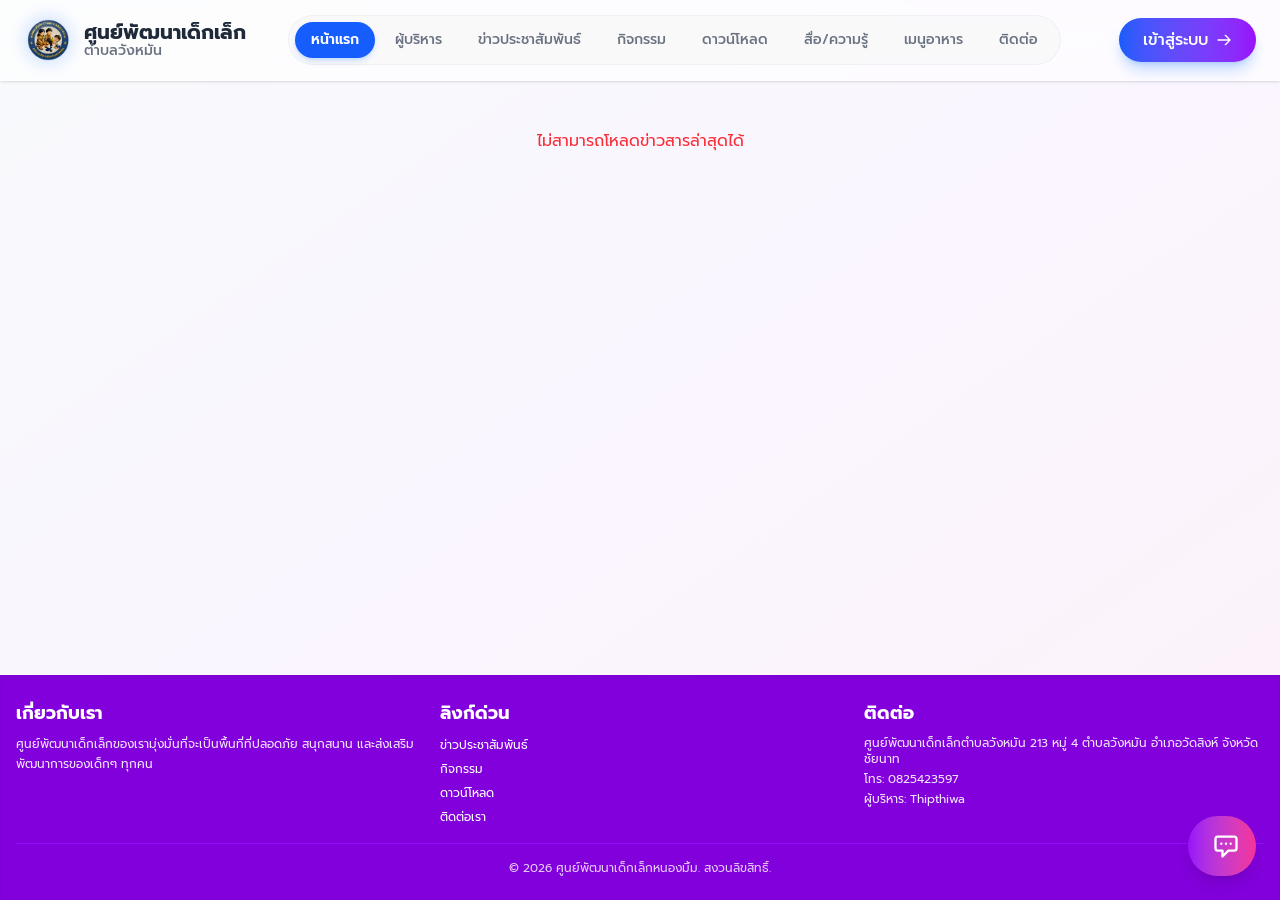
==== commit d4487c36: "Add files via upload" ====
--- a/index.html
+++ b/index.html
@@ -6,8 +6,8 @@
   <link rel="icon" type="image/png" href="/logo.png" />
   <meta name="viewport" content="width=device-width, initial-scale=1.0" />
   <title>ศูนย์พัฒนาเด็กเล็กตำบลวังหมัน</title>
-  <script type="module" crossorigin src="/assets/index-14KsKfve.js"></script>
-  <link rel="stylesheet" crossorigin href="/assets/index-CjIPoyxg.css">
+  <script type="module" crossorigin src="/assets/index-BSjpJk3y.js"></script>
+  <link rel="stylesheet" crossorigin href="/assets/index-D2Tr8MJC.css">
 </head>
 
 <body>
--- a/assets/index-D2Tr8MJC.css
+++ b/assets/index-D2Tr8MJC.css
@@ -0,0 +1 @@
+@import "https://fonts.googleapis.com/css2?family=Prompt:wght@300;400;500;600;700&display=swap";@layer properties{@supports (((-webkit-hyphens:none)) and (not (margin-trim:inline))) or ((-moz-orient:inline) and (not (color:rgb(from red r g b)))){*,:before,:after,::backdrop{--tw-translate-x:0;--tw-translate-y:0;--tw-translate-z:0;--tw-scale-x:1;--tw-scale-y:1;--tw-scale-z:1;--tw-rotate-x:initial;--tw-rotate-y:initial;--tw-rotate-z:initial;--tw-skew-x:initial;--tw-skew-y:initial;--tw-space-y-reverse:0;--tw-space-x-reverse:0;--tw-divide-y-reverse:0;--tw-border-style:solid;--tw-gradient-position:initial;--tw-gradient-from:#0000;--tw-gradient-via:#0000;--tw-gradient-to:#0000;--tw-gradient-stops:initial;--tw-gradient-via-stops:initial;--tw-gradient-from-position:0%;--tw-gradient-via-position:50%;--tw-gradient-to-position:100%;--tw-leading:initial;--tw-font-weight:initial;--tw-tracking:initial;--tw-shadow:0 0 #0000;--tw-shadow-color:initial;--tw-shadow-alpha:100%;--tw-inset-shadow:0 0 #0000;--tw-inset-shadow-color:initial;--tw-inset-shadow-alpha:100%;--tw-ring-color:initial;--tw-ring-shadow:0 0 #0000;--tw-inset-ring-color:initial;--tw-inset-ring-shadow:0 0 #0000;--tw-ring-inset:initial;--tw-ring-offset-width:0px;--tw-ring-offset-color:#fff;--tw-ring-offset-shadow:0 0 #0000;--tw-blur:initial;--tw-brightness:initial;--tw-contrast:initial;--tw-grayscale:initial;--tw-hue-rotate:initial;--tw-invert:initial;--tw-opacity:initial;--tw-saturate:initial;--tw-sepia:initial;--tw-drop-shadow:initial;--tw-drop-shadow-color:initial;--tw-drop-shadow-alpha:100%;--tw-drop-shadow-size:initial;--tw-backdrop-blur:initial;--tw-backdrop-brightness:initial;--tw-backdrop-contrast:initial;--tw-backdrop-grayscale:initial;--tw-backdrop-hue-rotate:initial;--tw-backdrop-invert:initial;--tw-backdrop-opacity:initial;--tw-backdrop-saturate:initial;--tw-backdrop-sepia:initial;--tw-duration:initial;--tw-ease:initial}}}@layer theme{:root,:host{--font-sans:ui-sans-serif,system-ui,sans-serif,"Apple Color Emoji","Segoe UI Emoji","Segoe UI Symbol","Noto Color Emoji";--font-mono:ui-monospace,SFMono-Regular,Menlo,Monaco,Consolas,"Liberation Mono","Courier New",monospace;--color-red-50:#fef2f2;--color-red-100:#ffe2e2;--color-red-200:#ffcaca;--color-red-400:#ff6568;--color-red-500:#fb2c36;--color-red-600:#e40014;--color-red-700:#bf000f;--color-red-800:#9f0712;--color-orange-50:#fff7ed;--color-orange-100:#ffedd5;--color-orange-200:#ffd7a8;--color-orange-300:#ffb96d;--color-orange-400:#ff8b1a;--color-orange-500:#fe6e00;--color-orange-600:#f05100;--color-orange-800:#9f2d00;--color-orange-900:#7e2a0c;--color-yellow-100:#fef9c2;--color-yellow-200:#fff085;--color-yellow-400:#fac800;--color-yellow-500:#edb200;--color-yellow-700:#a36100;--color-green-50:#f0fdf4;--color-green-100:#dcfce7;--color-green-200:#b9f8cf;--color-green-400:#05df72;--color-green-500:#00c758;--color-green-600:#00a544;--color-green-700:#008138;--color-green-800:#016630;--color-teal-500:#00baa7;--color-cyan-500:#00b7d7;--color-cyan-600:#0092b5;--color-blue-50:#eff6ff;--color-blue-100:#dbeafe;--color-blue-200:#bedbff;--color-blue-400:#54a2ff;--color-blue-500:#3080ff;--color-blue-600:#155dfc;--color-blue-700:#1447e6;--color-blue-800:#193cb8;--color-blue-900:#1c398e;--color-indigo-100:#e0e7ff;--color-indigo-500:#625fff;--color-indigo-600:#4f39f6;--color-indigo-700:#432dd7;--color-purple-50:#faf5ff;--color-purple-100:#f3e8ff;--color-purple-200:#e9d5ff;--color-purple-400:#c07eff;--color-purple-500:#ac4bff;--color-purple-600:#9810fa;--color-purple-700:#8200da;--color-purple-800:#6e11b0;--color-purple-900:#59168b;--color-pink-50:#fdf2f8;--color-pink-400:#fb64b6;--color-pink-500:#f6339a;--color-pink-600:#e30076;--color-pink-700:#c4005c;--color-slate-50:#f8fafc;--color-slate-800:#1d293d;--color-slate-900:#0f172b;--color-gray-50:#f9fafb;--color-gray-100:#f3f4f6;--color-gray-200:#e5e7eb;--color-gray-300:#d1d5dc;--color-gray-400:#99a1af;--color-gray-500:#6a7282;--color-gray-600:#4a5565;--color-gray-700:#364153;--color-gray-800:#1e2939;--color-gray-900:#101828;--color-black:#000;--color-white:#fff;--spacing:.25rem;--container-xs:20rem;--container-md:28rem;--container-3xl:48rem;--container-4xl:56rem;--container-5xl:64rem;--container-6xl:72rem;--container-7xl:80rem;--text-xs:.75rem;--text-xs--line-height:calc(1/.75);--text-sm:.875rem;--text-sm--line-height:calc(1.25/.875);--text-base:1rem;--text-base--line-height:calc(1.5/1);--text-lg:1.125rem;--text-lg--line-height:calc(1.75/1.125);--text-xl:1.25rem;--text-xl--line-height:calc(1.75/1.25);--text-2xl:1.5rem;--text-2xl--line-height:calc(2/1.5);--text-3xl:1.875rem;--text-3xl--line-height:calc(2.25/1.875);--text-4xl:2.25rem;--text-4xl--line-height:calc(2.5/2.25);--text-5xl:3rem;--text-5xl--line-height:1;--text-7xl:4.5rem;--text-7xl--line-height:1;--font-weight-light:300;--font-weight-medium:500;--font-weight-semibold:600;--font-weight-bold:700;--font-weight-extrabold:800;--tracking-tight:-.025em;--tracking-wider:.05em;--tracking-widest:.1em;--leading-tight:1.25;--leading-normal:1.5;--leading-relaxed:1.625;--radius-md:.375rem;--radius-lg:.5rem;--radius-xl:.75rem;--radius-2xl:1rem;--radius-3xl:1.5rem;--drop-shadow-sm:0 1px 2px #00000026;--ease-in-out:cubic-bezier(.4,0,.2,1);--animate-spin:spin 1s linear infinite;--animate-pulse:pulse 2s cubic-bezier(.4,0,.6,1)infinite;--animate-bounce:bounce 1s infinite;--blur-sm:8px;--blur-md:12px;--blur-xl:24px;--blur-2xl:40px;--blur-3xl:64px;--default-transition-duration:.15s;--default-transition-timing-function:cubic-bezier(.4,0,.2,1);--default-font-family:var(--font-sans);--default-mono-font-family:var(--font-mono)}@supports (color:lab(0% 0 0)){:root,:host{--color-red-50:lab(96.5005% 4.18511 1.52329);--color-red-100:lab(92.243% 10.2865 3.83865);--color-red-200:lab(86.017% 19.8815 7.75869);--color-red-400:lab(63.7053% 60.7449 31.3109);--color-red-500:lab(55.4814% 75.0732 48.8528);--color-red-600:lab(48.4493% 77.4328 61.5452);--color-red-700:lab(40.4273% 67.2623 53.7441);--color-red-800:lab(33.7174% 55.8993 41.0293);--color-orange-50:lab(97.7008% 1.53738 5.90646);--color-orange-100:lab(94.7127% 3.58391 14.3151);--color-orange-200:lab(88.4871% 9.94918 28.8378);--color-orange-300:lab(80.8059% 21.7313 50.4455);--color-orange-400:lab(70.0429% 42.5156 75.8207);--color-orange-500:lab(64.272% 57.1788 90.3583);--color-orange-600:lab(57.1026% 64.2584 89.8886);--color-orange-800:lab(37.1566% 46.6433 50.5562);--color-orange-900:lab(30.2951% 36.0434 37.671);--color-yellow-100:lab(97.3564% -4.51407 27.344);--color-yellow-200:lab(94.3433% -5.00426 52.9663);--color-yellow-400:lab(83.2664% 8.65132 106.895);--color-yellow-500:lab(76.3898% 14.5258 98.4589);--color-yellow-700:lab(47.8202% 25.2426 66.5015);--color-green-50:lab(98.1563% -5.60117 2.75913);--color-green-100:lab(96.186% -13.8464 6.52362);--color-green-200:lab(92.4222% -26.4702 12.9427);--color-green-400:lab(78.503% -64.9265 39.7492);--color-green-500:lab(70.5521% -66.5147 45.8072);--color-green-600:lab(59.0978% -58.6621 41.2579);--color-green-700:lab(47.0329% -47.0239 31.4788);--color-green-800:lab(37.4616% -36.7971 22.9692);--color-teal-500:lab(67.3859% -49.0983 -2.63511);--color-cyan-500:lab(67.805% -35.3952 -30.2018);--color-cyan-600:lab(55.1767% -26.7496 -30.5138);--color-blue-50:lab(96.492% -1.14647 -5.11479);--color-blue-100:lab(92.0301% -2.24757 -11.6453);--color-blue-200:lab(86.15% -4.04379 -21.0797);--color-blue-400:lab(65.0361% -1.42062 -56.9803);--color-blue-500:lab(54.1736% 13.3368 -74.6839);--color-blue-600:lab(44.0605% 29.0279 -86.0352);--color-blue-700:lab(36.9089% 35.0961 -85.6872);--color-blue-800:lab(30.2514% 27.7854 -70.2699);--color-blue-900:lab(26.1542% 15.7545 -51.5504);--color-indigo-100:lab(91.6577% 1.04591 -12.7199);--color-indigo-500:lab(48.295% 38.3129 -81.9673);--color-indigo-600:lab(38.4009% 52.6132 -92.3857);--color-indigo-700:lab(32.4486% 49.2217 -84.6695);--color-purple-50:lab(97.1626% 2.99937 -4.13398);--color-purple-100:lab(93.3333% 6.9744 -9.83434);--color-purple-200:lab(87.8405% 13.4282 -18.7159);--color-purple-400:lab(63.6946% 47.6127 -59.2066);--color-purple-500:lab(52.0183% 66.11 -78.2316);--color-purple-600:lab(43.0295% 75.21 -86.5669);--color-purple-700:lab(36.1758% 69.8525 -80.0381);--color-purple-800:lab(30.6017% 56.7637 -64.4751);--color-purple-900:lab(24.9401% 45.2703 -51.2728);--color-pink-50:lab(96.4459% 4.53997 -1.49434);--color-pink-400:lab(64.5597% 64.3615 -12.7988);--color-pink-500:lab(56.9303% 76.8162 -8.07021);--color-pink-600:lab(49.5493% 79.8381 2.31769);--color-pink-700:lab(42.1737% 71.8009 7.42233);--color-slate-50:lab(98.1434% -.369549 -1.05968);--color-slate-800:lab(16.132% -.318021 -14.6672);--color-slate-900:lab(7.78673% 1.82346 -15.0537);--color-gray-50:lab(98.2596% -.247031 -.706708);--color-gray-100:lab(96.1596% -.082314 -1.13575);--color-gray-200:lab(91.6229% -.159085 -2.26791);--color-gray-300:lab(85.1236% -.612259 -3.7138);--color-gray-400:lab(65.9269% -.832707 -8.17474);--color-gray-500:lab(47.7841% -.393212 -10.0268);--color-gray-600:lab(35.6337% -1.58697 -10.8425);--color-gray-700:lab(27.1134% -.956401 -12.3224);--color-gray-800:lab(16.1051% -1.18239 -11.7533);--color-gray-900:lab(8.11897% .811279 -12.254)}}}@layer base{*,:after,:before,::backdrop{box-sizing:border-box;border:0 solid;margin:0;padding:0}::file-selector-button{box-sizing:border-box;border:0 solid;margin:0;padding:0}html,:host{-webkit-text-size-adjust:100%;tab-size:4;line-height:1.5;font-family:var(--default-font-family,ui-sans-serif,system-ui,sans-serif,"Apple Color Emoji","Segoe UI Emoji","Segoe UI Symbol","Noto Color Emoji");font-feature-settings:var(--default-font-feature-settings,normal);font-variation-settings:var(--default-font-variation-settings,normal);-webkit-tap-highlight-color:transparent}hr{height:0;color:inherit;border-top-width:1px}abbr:where([title]){-webkit-text-decoration:underline dotted;text-decoration:underline dotted}h1,h2,h3,h4,h5,h6{font-size:inherit;font-weight:inherit}a{color:inherit;-webkit-text-decoration:inherit;-webkit-text-decoration:inherit;-webkit-text-decoration:inherit;-webkit-text-decoration:inherit;text-decoration:inherit}b,strong{font-weight:bolder}code,kbd,samp,pre{font-family:var(--default-mono-font-family,ui-monospace,SFMono-Regular,Menlo,Monaco,Consolas,"Liberation Mono","Courier New",monospace);font-feature-settings:var(--default-mono-font-feature-settings,normal);font-variation-settings:var(--default-mono-font-variation-settings,normal);font-size:1em}small{font-size:80%}sub,sup{vertical-align:baseline;font-size:75%;line-height:0;position:relative}sub{bottom:-.25em}sup{top:-.5em}table{text-indent:0;border-color:inherit;border-collapse:collapse}:-moz-focusring{outline:auto}progress{vertical-align:baseline}summary{display:list-item}ol,ul,menu{list-style:none}img,svg,video,canvas,audio,iframe,embed,object{vertical-align:middle;display:block}img,video{max-width:100%;height:auto}button,input,select,optgroup,textarea{font:inherit;font-feature-settings:inherit;font-variation-settings:inherit;letter-spacing:inherit;color:inherit;opacity:1;background-color:#0000;border-radius:0}::file-selector-button{font:inherit;font-feature-settings:inherit;font-variation-settings:inherit;letter-spacing:inherit;color:inherit;opacity:1;background-color:#0000;border-radius:0}:where(select:is([multiple],[size])) optgroup{font-weight:bolder}:where(select:is([multiple],[size])) optgroup option{padding-inline-start:20px}::file-selector-button{margin-inline-end:4px}::placeholder{opacity:1}@supports (not ((-webkit-appearance:-apple-pay-button))) or (contain-intrinsic-size:1px){::placeholder{color:currentColor}@supports (color:color-mix(in lab, red, red)){::placeholder{color:color-mix(in oklab,currentcolor 50%,transparent)}}}textarea{resize:vertical}::-webkit-search-decoration{-webkit-appearance:none}::-webkit-date-and-time-value{min-height:1lh;text-align:inherit}::-webkit-datetime-edit{display:inline-flex}::-webkit-datetime-edit-fields-wrapper{padding:0}::-webkit-datetime-edit{padding-block:0}::-webkit-datetime-edit-year-field{padding-block:0}::-webkit-datetime-edit-month-field{padding-block:0}::-webkit-datetime-edit-day-field{padding-block:0}::-webkit-datetime-edit-hour-field{padding-block:0}::-webkit-datetime-edit-minute-field{padding-block:0}::-webkit-datetime-edit-second-field{padding-block:0}::-webkit-datetime-edit-millisecond-field{padding-block:0}::-webkit-datetime-edit-meridiem-field{padding-block:0}::-webkit-calendar-picker-indicator{line-height:1}:-moz-ui-invalid{box-shadow:none}button,input:where([type=button],[type=reset],[type=submit]){appearance:button}::file-selector-button{appearance:button}::-webkit-inner-spin-button{height:auto}::-webkit-outer-spin-button{height:auto}[hidden]:where(:not([hidden=until-found])){display:none!important}}@layer components;@layer utilities{.pointer-events-none{pointer-events:none}.invisible{visibility:hidden}.visible{visibility:visible}.absolute{position:absolute}.fixed{position:fixed}.relative{position:relative}.sticky{position:sticky}.inset-0{inset:calc(var(--spacing)*0)}.inset-x-0{inset-inline:calc(var(--spacing)*0)}.inset-y-0{inset-block:calc(var(--spacing)*0)}.-top-24{top:calc(var(--spacing)*-24)}.top-0{top:calc(var(--spacing)*0)}.top-1{top:calc(var(--spacing)*1)}.top-1\/2{top:50%}.top-2{top:calc(var(--spacing)*2)}.top-3{top:calc(var(--spacing)*3)}.top-4{top:calc(var(--spacing)*4)}.top-6{top:calc(var(--spacing)*6)}.top-8{top:calc(var(--spacing)*8)}.top-\[80px\]{top:80px}.top-full{top:100%}.right-0{right:calc(var(--spacing)*0)}.right-1{right:calc(var(--spacing)*1)}.right-2{right:calc(var(--spacing)*2)}.right-4{right:calc(var(--spacing)*4)}.right-5{right:calc(var(--spacing)*5)}.right-6{right:calc(var(--spacing)*6)}.bottom-5{bottom:calc(var(--spacing)*5)}.bottom-6{bottom:calc(var(--spacing)*6)}.bottom-\[-24px\]{bottom:-24px}.-left-24{left:calc(var(--spacing)*-24)}.left-0{left:calc(var(--spacing)*0)}.left-3{left:calc(var(--spacing)*3)}.left-\[11px\]{left:11px}.isolate{isolation:isolate}.-z-0{z-index:calc(0*-1)}.-z-10{z-index:calc(10*-1)}.z-10{z-index:10}.z-20{z-index:20}.z-40{z-index:40}.z-50{z-index:50}.z-\[100\]{z-index:100}.col-span-full{grid-column:1/-1}.container{width:100%}@media (min-width:40rem){.container{max-width:40rem}}@media (min-width:48rem){.container{max-width:48rem}}@media (min-width:64rem){.container{max-width:64rem}}@media (min-width:80rem){.container{max-width:80rem}}@media (min-width:96rem){.container{max-width:96rem}}.mx-2{margin-inline:calc(var(--spacing)*2)}.mx-6{margin-inline:calc(var(--spacing)*6)}.mx-auto{margin-inline:auto}.my-2{margin-block:calc(var(--spacing)*2)}.my-3{margin-block:calc(var(--spacing)*3)}.-mt-1{margin-top:calc(var(--spacing)*-1)}.-mt-10{margin-top:calc(var(--spacing)*-10)}.mt-1{margin-top:calc(var(--spacing)*1)}.mt-2{margin-top:calc(var(--spacing)*2)}.mt-3{margin-top:calc(var(--spacing)*3)}.mt-4{margin-top:calc(var(--spacing)*4)}.mt-6{margin-top:calc(var(--spacing)*6)}.mt-8{margin-top:calc(var(--spacing)*8)}.mt-10{margin-top:calc(var(--spacing)*10)}.mt-auto{margin-top:auto}.-mr-10{margin-right:calc(var(--spacing)*-10)}.mr-1{margin-right:calc(var(--spacing)*1)}.mr-2{margin-right:calc(var(--spacing)*2)}.mr-3{margin-right:calc(var(--spacing)*3)}.mb-1{margin-bottom:calc(var(--spacing)*1)}.mb-2{margin-bottom:calc(var(--spacing)*2)}.mb-3{margin-bottom:calc(var(--spacing)*3)}.mb-4{margin-bottom:calc(var(--spacing)*4)}.mb-5{margin-bottom:calc(var(--spacing)*5)}.mb-6{margin-bottom:calc(var(--spacing)*6)}.mb-8{margin-bottom:calc(var(--spacing)*8)}.mb-10{margin-bottom:calc(var(--spacing)*10)}.mb-12{margin-bottom:calc(var(--spacing)*12)}.mb-16{margin-bottom:calc(var(--spacing)*16)}.ml-1{margin-left:calc(var(--spacing)*1)}.ml-2{margin-left:calc(var(--spacing)*2)}.ml-4{margin-left:calc(var(--spacing)*4)}.ml-10{margin-left:calc(var(--spacing)*10)}.ml-auto{margin-left:auto}.line-clamp-2{-webkit-line-clamp:2;-webkit-box-orient:vertical;display:-webkit-box;overflow:hidden}.line-clamp-3{-webkit-line-clamp:3;-webkit-box-orient:vertical;display:-webkit-box;overflow:hidden}.block{display:block}.flex{display:flex}.grid{display:grid}.hidden{display:none}.inline-block{display:inline-block}.inline-flex{display:inline-flex}.h-0\.5{height:calc(var(--spacing)*.5)}.h-1{height:calc(var(--spacing)*1)}.h-1\.5{height:calc(var(--spacing)*1.5)}.h-2{height:calc(var(--spacing)*2)}.h-3{height:calc(var(--spacing)*3)}.h-4{height:calc(var(--spacing)*4)}.h-5{height:calc(var(--spacing)*5)}.h-6{height:calc(var(--spacing)*6)}.h-7{height:calc(var(--spacing)*7)}.h-8{height:calc(var(--spacing)*8)}.h-9{height:calc(var(--spacing)*9)}.h-10{height:calc(var(--spacing)*10)}.h-12{height:calc(var(--spacing)*12)}.h-16{height:calc(var(--spacing)*16)}.h-20{height:calc(var(--spacing)*20)}.h-24{height:calc(var(--spacing)*24)}.h-32{height:calc(var(--spacing)*32)}.h-40{height:calc(var(--spacing)*40)}.h-48{height:calc(var(--spacing)*48)}.h-56{height:calc(var(--spacing)*56)}.h-64{height:calc(var(--spacing)*64)}.h-96{height:calc(var(--spacing)*96)}.h-auto{height:auto}.h-fit{height:fit-content}.h-full{height:100%}.h-px{height:1px}.h-screen{height:100vh}.max-h-0{max-height:calc(var(--spacing)*0)}.max-h-\[90vh\]{max-height:90vh}.max-h-\[500px\]{max-height:500px}.min-h-\[3rem\]{min-height:3rem}.min-h-\[50vh\]{min-height:50vh}.min-h-\[600px\]{min-height:600px}.min-h-\[calc\(100vh-200px\)\]{min-height:calc(100vh - 200px)}.min-h-screen{min-height:100vh}.w-1{width:calc(var(--spacing)*1)}.w-1\.5{width:calc(var(--spacing)*1.5)}.w-2{width:calc(var(--spacing)*2)}.w-3{width:calc(var(--spacing)*3)}.w-4{width:calc(var(--spacing)*4)}.w-5{width:calc(var(--spacing)*5)}.w-6{width:calc(var(--spacing)*6)}.w-7{width:calc(var(--spacing)*7)}.w-8{width:calc(var(--spacing)*8)}.w-9{width:calc(var(--spacing)*9)}.w-10{width:calc(var(--spacing)*10)}.w-12{width:calc(var(--spacing)*12)}.w-16{width:calc(var(--spacing)*16)}.w-20{width:calc(var(--spacing)*20)}.w-24{width:calc(var(--spacing)*24)}.w-32{width:calc(var(--spacing)*32)}.w-40{width:calc(var(--spacing)*40)}.w-48{width:calc(var(--spacing)*48)}.w-64{width:calc(var(--spacing)*64)}.w-80{width:calc(var(--spacing)*80)}.w-96{width:calc(var(--spacing)*96)}.w-\[2px\]{width:2px}.w-full{width:100%}.max-w-0{max-width:calc(var(--spacing)*0)}.max-w-3xl{max-width:var(--container-3xl)}.max-w-4xl{max-width:var(--container-4xl)}.max-w-5xl{max-width:var(--container-5xl)}.max-w-6xl{max-width:var(--container-6xl)}.max-w-7xl{max-width:var(--container-7xl)}.max-w-\[80\%\]{max-width:80%}.max-w-full{max-width:100%}.max-w-md{max-width:var(--container-md)}.max-w-none{max-width:none}.min-w-0{min-width:calc(var(--spacing)*0)}.min-w-full{min-width:100%}.flex-1{flex:1}.flex-shrink-0,.shrink-0{flex-shrink:0}.flex-grow{flex-grow:1}.origin-bottom-right{transform-origin:100% 100%}.origin-top{transform-origin:top}.translate-x-0{--tw-translate-x:calc(var(--spacing)*0);translate:var(--tw-translate-x)var(--tw-translate-y)}.translate-x-full{--tw-translate-x:100%;translate:var(--tw-translate-x)var(--tw-translate-y)}.-translate-y-2{--tw-translate-y:calc(var(--spacing)*-2);translate:var(--tw-translate-x)var(--tw-translate-y)}.-translate-y-4{--tw-translate-y:calc(var(--spacing)*-4);translate:var(--tw-translate-x)var(--tw-translate-y)}.translate-y-0{--tw-translate-y:calc(var(--spacing)*0);translate:var(--tw-translate-x)var(--tw-translate-y)}.translate-y-2{--tw-translate-y:calc(var(--spacing)*2);translate:var(--tw-translate-x)var(--tw-translate-y)}.scale-0{--tw-scale-x:0%;--tw-scale-y:0%;--tw-scale-z:0%;scale:var(--tw-scale-x)var(--tw-scale-y)}.scale-100{--tw-scale-x:100%;--tw-scale-y:100%;--tw-scale-z:100%;scale:var(--tw-scale-x)var(--tw-scale-y)}.-rotate-45{rotate:-45deg}.rotate-45{rotate:45deg}.rotate-180{rotate:180deg}.transform{transform:var(--tw-rotate-x,)var(--tw-rotate-y,)var(--tw-rotate-z,)var(--tw-skew-x,)var(--tw-skew-y,)}.animate-bounce{animation:var(--animate-bounce)}.animate-pulse{animation:var(--animate-pulse)}.animate-spin{animation:var(--animate-spin)}.cursor-pointer{cursor:pointer}.resize-none{resize:none}.appearance-none{appearance:none}.grid-cols-1{grid-template-columns:repeat(1,minmax(0,1fr))}.grid-cols-2{grid-template-columns:repeat(2,minmax(0,1fr))}.grid-cols-7{grid-template-columns:repeat(7,minmax(0,1fr))}.flex-col{flex-direction:column}.flex-wrap{flex-wrap:wrap}.items-center{align-items:center}.items-end{align-items:flex-end}.items-start{align-items:flex-start}.justify-between{justify-content:space-between}.justify-center{justify-content:center}.justify-end{justify-content:flex-end}.justify-start{justify-content:flex-start}.gap-1{gap:calc(var(--spacing)*1)}.gap-1\.5{gap:calc(var(--spacing)*1.5)}.gap-2{gap:calc(var(--spacing)*2)}.gap-3{gap:calc(var(--spacing)*3)}.gap-4{gap:calc(var(--spacing)*4)}.gap-5{gap:calc(var(--spacing)*5)}.gap-6{gap:calc(var(--spacing)*6)}.gap-8{gap:calc(var(--spacing)*8)}:where(.space-y-1>:not(:last-child)){--tw-space-y-reverse:0;margin-block-start:calc(calc(var(--spacing)*1)*var(--tw-space-y-reverse));margin-block-end:calc(calc(var(--spacing)*1)*calc(1 - var(--tw-space-y-reverse)))}:where(.space-y-2>:not(:last-child)){--tw-space-y-reverse:0;margin-block-start:calc(calc(var(--spacing)*2)*var(--tw-space-y-reverse));margin-block-end:calc(calc(var(--spacing)*2)*calc(1 - var(--tw-space-y-reverse)))}:where(.space-y-3>:not(:last-child)){--tw-space-y-reverse:0;margin-block-start:calc(calc(var(--spacing)*3)*var(--tw-space-y-reverse));margin-block-end:calc(calc(var(--spacing)*3)*calc(1 - var(--tw-space-y-reverse)))}:where(.space-y-4>:not(:last-child)){--tw-space-y-reverse:0;margin-block-start:calc(calc(var(--spacing)*4)*var(--tw-space-y-reverse));margin-block-end:calc(calc(var(--spacing)*4)*calc(1 - var(--tw-space-y-reverse)))}:where(.space-y-5>:not(:last-child)){--tw-space-y-reverse:0;margin-block-start:calc(calc(var(--spacing)*5)*var(--tw-space-y-reverse));margin-block-end:calc(calc(var(--spacing)*5)*calc(1 - var(--tw-space-y-reverse)))}:where(.space-y-6>:not(:last-child)){--tw-space-y-reverse:0;margin-block-start:calc(calc(var(--spacing)*6)*var(--tw-space-y-reverse));margin-block-end:calc(calc(var(--spacing)*6)*calc(1 - var(--tw-space-y-reverse)))}:where(.space-y-8>:not(:last-child)){--tw-space-y-reverse:0;margin-block-start:calc(calc(var(--spacing)*8)*var(--tw-space-y-reverse));margin-block-end:calc(calc(var(--spacing)*8)*calc(1 - var(--tw-space-y-reverse)))}:where(.space-x-1>:not(:last-child)){--tw-space-x-reverse:0;margin-inline-start:calc(calc(var(--spacing)*1)*var(--tw-space-x-reverse));margin-inline-end:calc(calc(var(--spacing)*1)*calc(1 - var(--tw-space-x-reverse)))}:where(.space-x-3>:not(:last-child)){--tw-space-x-reverse:0;margin-inline-start:calc(calc(var(--spacing)*3)*var(--tw-space-x-reverse));margin-inline-end:calc(calc(var(--spacing)*3)*calc(1 - var(--tw-space-x-reverse)))}:where(.space-x-4>:not(:last-child)){--tw-space-x-reverse:0;margin-inline-start:calc(calc(var(--spacing)*4)*var(--tw-space-x-reverse));margin-inline-end:calc(calc(var(--spacing)*4)*calc(1 - var(--tw-space-x-reverse)))}:where(.space-x-6>:not(:last-child)){--tw-space-x-reverse:0;margin-inline-start:calc(calc(var(--spacing)*6)*var(--tw-space-x-reverse));margin-inline-end:calc(calc(var(--spacing)*6)*calc(1 - var(--tw-space-x-reverse)))}:where(.divide-y>:not(:last-child)){--tw-divide-y-reverse:0;border-bottom-style:var(--tw-border-style);border-top-style:var(--tw-border-style);border-top-width:calc(1px*var(--tw-divide-y-reverse));border-bottom-width:calc(1px*calc(1 - var(--tw-divide-y-reverse)))}:where(.divide-gray-100>:not(:last-child)){border-color:var(--color-gray-100)}.truncate{text-overflow:ellipsis;white-space:nowrap;overflow:hidden}.overflow-hidden{overflow:hidden}.overflow-x-auto{overflow-x:auto}.overflow-x-hidden{overflow-x:hidden}.overflow-y-auto{overflow-y:auto}.scroll-smooth{scroll-behavior:smooth}.rounded{border-radius:.25rem}.rounded-2xl{border-radius:var(--radius-2xl)}.rounded-3xl{border-radius:var(--radius-3xl)}.rounded-\[40px\]{border-radius:40px}.rounded-full{border-radius:3.40282e38px}.rounded-lg{border-radius:var(--radius-lg)}.rounded-md{border-radius:var(--radius-md)}.rounded-xl{border-radius:var(--radius-xl)}.rounded-tl-none{border-top-left-radius:0}.rounded-tr-none{border-top-right-radius:0}.rounded-bl-3xl{border-bottom-left-radius:var(--radius-3xl)}.rounded-bl-full{border-bottom-left-radius:3.40282e38px}.border{border-style:var(--tw-border-style);border-width:1px}.border-2{border-style:var(--tw-border-style);border-width:2px}.border-4{border-style:var(--tw-border-style);border-width:4px}.border-t{border-top-style:var(--tw-border-style);border-top-width:1px}.border-r{border-right-style:var(--tw-border-style);border-right-width:1px}.border-b{border-bottom-style:var(--tw-border-style);border-bottom-width:1px}.border-b-2{border-bottom-style:var(--tw-border-style);border-bottom-width:2px}.border-l{border-left-style:var(--tw-border-style);border-left-width:1px}.border-l-2{border-left-style:var(--tw-border-style);border-left-width:2px}.border-l-4{border-left-style:var(--tw-border-style);border-left-width:4px}.border-dashed{--tw-border-style:dashed;border-style:dashed}.border-blue-100{border-color:var(--color-blue-100)}.border-blue-200{border-color:var(--color-blue-200)}.border-blue-400{border-color:var(--color-blue-400)}.border-gray-100{border-color:var(--color-gray-100)}.border-gray-100\/50{border-color:#f3f4f680}@supports (color:color-mix(in lab, red, red)){.border-gray-100\/50{border-color:color-mix(in oklab,var(--color-gray-100)50%,transparent)}}.border-gray-200{border-color:var(--color-gray-200)}.border-gray-200\/50{border-color:#e5e7eb80}@supports (color:color-mix(in lab, red, red)){.border-gray-200\/50{border-color:color-mix(in oklab,var(--color-gray-200)50%,transparent)}}.border-gray-300{border-color:var(--color-gray-300)}.border-gray-700{border-color:var(--color-gray-700)}.border-gray-700\/50{border-color:#36415380}@supports (color:color-mix(in lab, red, red)){.border-gray-700\/50{border-color:color-mix(in oklab,var(--color-gray-700)50%,transparent)}}.border-orange-100{border-color:var(--color-orange-100)}.border-orange-100\/50{border-color:#ffedd580}@supports (color:color-mix(in lab, red, red)){.border-orange-100\/50{border-color:color-mix(in oklab,var(--color-orange-100)50%,transparent)}}.border-orange-300{border-color:var(--color-orange-300)}.border-purple-100{border-color:var(--color-purple-100)}.border-purple-200{border-color:var(--color-purple-200)}.border-purple-500{border-color:var(--color-purple-500)}.border-purple-600{border-color:var(--color-purple-600)}.border-transparent{border-color:#0000}.border-white{border-color:var(--color-white)}.border-white\/5{border-color:#ffffff0d}@supports (color:color-mix(in lab, red, red)){.border-white\/5{border-color:color-mix(in oklab,var(--color-white)5%,transparent)}}.border-white\/20{border-color:#fff3}@supports (color:color-mix(in lab, red, red)){.border-white\/20{border-color:color-mix(in oklab,var(--color-white)20%,transparent)}}.border-white\/40{border-color:#fff6}@supports (color:color-mix(in lab, red, red)){.border-white\/40{border-color:color-mix(in oklab,var(--color-white)40%,transparent)}}.bg-black{background-color:var(--color-black)}.bg-black\/10{background-color:#0000001a}@supports (color:color-mix(in lab, red, red)){.bg-black\/10{background-color:color-mix(in oklab,var(--color-black)10%,transparent)}}.bg-black\/50{background-color:#00000080}@supports (color:color-mix(in lab, red, red)){.bg-black\/50{background-color:color-mix(in oklab,var(--color-black)50%,transparent)}}.bg-blue-50{background-color:var(--color-blue-50)}.bg-blue-100{background-color:var(--color-blue-100)}.bg-blue-500{background-color:var(--color-blue-500)}.bg-blue-600{background-color:var(--color-blue-600)}.bg-gray-50{background-color:var(--color-gray-50)}.bg-gray-50\/50{background-color:#f9fafb80}@supports (color:color-mix(in lab, red, red)){.bg-gray-50\/50{background-color:color-mix(in oklab,var(--color-gray-50)50%,transparent)}}.bg-gray-50\/80{background-color:#f9fafbcc}@supports (color:color-mix(in lab, red, red)){.bg-gray-50\/80{background-color:color-mix(in oklab,var(--color-gray-50)80%,transparent)}}.bg-gray-100{background-color:var(--color-gray-100)}.bg-gray-100\/50{background-color:#f3f4f680}@supports (color:color-mix(in lab, red, red)){.bg-gray-100\/50{background-color:color-mix(in oklab,var(--color-gray-100)50%,transparent)}}.bg-gray-200{background-color:var(--color-gray-200)}.bg-gray-400{background-color:var(--color-gray-400)}.bg-gray-600{background-color:var(--color-gray-600)}.bg-gray-800{background-color:var(--color-gray-800)}.bg-gray-900{background-color:var(--color-gray-900)}.bg-green-50{background-color:var(--color-green-50)}.bg-green-100{background-color:var(--color-green-100)}.bg-green-400{background-color:var(--color-green-400)}.bg-green-500{background-color:var(--color-green-500)}.bg-indigo-600{background-color:var(--color-indigo-600)}.bg-orange-50{background-color:var(--color-orange-50)}.bg-orange-500{background-color:var(--color-orange-500)}.bg-purple-50{background-color:var(--color-purple-50)}.bg-purple-100{background-color:var(--color-purple-100)}.bg-purple-400\/20{background-color:#c07eff33}@supports (color:color-mix(in lab, red, red)){.bg-purple-400\/20{background-color:color-mix(in oklab,var(--color-purple-400)20%,transparent)}}.bg-purple-500{background-color:var(--color-purple-500)}.bg-purple-600{background-color:var(--color-purple-600)}.bg-purple-700{background-color:var(--color-purple-700)}.bg-red-50{background-color:var(--color-red-50)}.bg-red-100{background-color:var(--color-red-100)}.bg-red-400{background-color:var(--color-red-400)}.bg-red-500{background-color:var(--color-red-500)}.bg-red-500\/10{background-color:#fb2c361a}@supports (color:color-mix(in lab, red, red)){.bg-red-500\/10{background-color:color-mix(in oklab,var(--color-red-500)10%,transparent)}}.bg-slate-50{background-color:var(--color-slate-50)}.bg-slate-800{background-color:var(--color-slate-800)}.bg-slate-900{background-color:var(--color-slate-900)}.bg-transparent{background-color:#0000}.bg-white{background-color:var(--color-white)}.bg-white\/5{background-color:#ffffff0d}@supports (color:color-mix(in lab, red, red)){.bg-white\/5{background-color:color-mix(in oklab,var(--color-white)5%,transparent)}}.bg-white\/10{background-color:#ffffff1a}@supports (color:color-mix(in lab, red, red)){.bg-white\/10{background-color:color-mix(in oklab,var(--color-white)10%,transparent)}}.bg-white\/80{background-color:#fffc}@supports (color:color-mix(in lab, red, red)){.bg-white\/80{background-color:color-mix(in oklab,var(--color-white)80%,transparent)}}.bg-white\/95{background-color:#fffffff2}@supports (color:color-mix(in lab, red, red)){.bg-white\/95{background-color:color-mix(in oklab,var(--color-white)95%,transparent)}}.bg-yellow-100{background-color:var(--color-yellow-100)}.bg-yellow-400{background-color:var(--color-yellow-400)}.bg-yellow-500{background-color:var(--color-yellow-500)}.bg-gradient-to-b{--tw-gradient-position:to bottom in oklab;background-image:linear-gradient(var(--tw-gradient-stops))}.bg-gradient-to-br{--tw-gradient-position:to bottom right in oklab;background-image:linear-gradient(var(--tw-gradient-stops))}.bg-gradient-to-r{--tw-gradient-position:to right in oklab;background-image:linear-gradient(var(--tw-gradient-stops))}.bg-gradient-to-t{--tw-gradient-position:to top in oklab;background-image:linear-gradient(var(--tw-gradient-stops))}.bg-gradient-to-tr{--tw-gradient-position:to top right in oklab;background-image:linear-gradient(var(--tw-gradient-stops))}.from-black\/30{--tw-gradient-from:#0000004d}@supports (color:color-mix(in lab, red, red)){.from-black\/30{--tw-gradient-from:color-mix(in oklab,var(--color-black)30%,transparent)}}.from-black\/30{--tw-gradient-stops:var(--tw-gradient-via-stops,var(--tw-gradient-position),var(--tw-gradient-from)var(--tw-gradient-from-position),var(--tw-gradient-to)var(--tw-gradient-to-position))}.from-blue-500{--tw-gradient-from:var(--color-blue-500);--tw-gradient-stops:var(--tw-gradient-via-stops,var(--tw-gradient-position),var(--tw-gradient-from)var(--tw-gradient-from-position),var(--tw-gradient-to)var(--tw-gradient-to-position))}.from-blue-600{--tw-gradient-from:var(--color-blue-600);--tw-gradient-stops:var(--tw-gradient-via-stops,var(--tw-gradient-position),var(--tw-gradient-from)var(--tw-gradient-from-position),var(--tw-gradient-to)var(--tw-gradient-to-position))}.from-indigo-100{--tw-gradient-from:var(--color-indigo-100);--tw-gradient-stops:var(--tw-gradient-via-stops,var(--tw-gradient-position),var(--tw-gradient-from)var(--tw-gradient-from-position),var(--tw-gradient-to)var(--tw-gradient-to-position))}.from-orange-50{--tw-gradient-from:var(--color-orange-50);--tw-gradient-stops:var(--tw-gradient-via-stops,var(--tw-gradient-position),var(--tw-gradient-from)var(--tw-gradient-from-position),var(--tw-gradient-to)var(--tw-gradient-to-position))}.from-orange-100{--tw-gradient-from:var(--color-orange-100);--tw-gradient-stops:var(--tw-gradient-via-stops,var(--tw-gradient-position),var(--tw-gradient-from)var(--tw-gradient-from-position),var(--tw-gradient-to)var(--tw-gradient-to-position))}.from-orange-500{--tw-gradient-from:var(--color-orange-500);--tw-gradient-stops:var(--tw-gradient-via-stops,var(--tw-gradient-position),var(--tw-gradient-from)var(--tw-gradient-from-position),var(--tw-gradient-to)var(--tw-gradient-to-position))}.from-pink-500{--tw-gradient-from:var(--color-pink-500);--tw-gradient-stops:var(--tw-gradient-via-stops,var(--tw-gradient-position),var(--tw-gradient-from)var(--tw-gradient-from-position),var(--tw-gradient-to)var(--tw-gradient-to-position))}.from-purple-50{--tw-gradient-from:var(--color-purple-50);--tw-gradient-stops:var(--tw-gradient-via-stops,var(--tw-gradient-position),var(--tw-gradient-from)var(--tw-gradient-from-position),var(--tw-gradient-to)var(--tw-gradient-to-position))}.from-purple-400{--tw-gradient-from:var(--color-purple-400);--tw-gradient-stops:var(--tw-gradient-via-stops,var(--tw-gradient-position),var(--tw-gradient-from)var(--tw-gradient-from-position),var(--tw-gradient-to)var(--tw-gradient-to-position))}.from-purple-500{--tw-gradient-from:var(--color-purple-500);--tw-gradient-stops:var(--tw-gradient-via-stops,var(--tw-gradient-position),var(--tw-gradient-from)var(--tw-gradient-from-position),var(--tw-gradient-to)var(--tw-gradient-to-position))}.from-purple-600{--tw-gradient-from:var(--color-purple-600);--tw-gradient-stops:var(--tw-gradient-via-stops,var(--tw-gradient-position),var(--tw-gradient-from)var(--tw-gradient-from-position),var(--tw-gradient-to)var(--tw-gradient-to-position))}.from-red-500{--tw-gradient-from:var(--color-red-500);--tw-gradient-stops:var(--tw-gradient-via-stops,var(--tw-gradient-position),var(--tw-gradient-from)var(--tw-gradient-from-position),var(--tw-gradient-to)var(--tw-gradient-to-position))}.from-slate-50{--tw-gradient-from:var(--color-slate-50);--tw-gradient-stops:var(--tw-gradient-via-stops,var(--tw-gradient-position),var(--tw-gradient-from)var(--tw-gradient-from-position),var(--tw-gradient-to)var(--tw-gradient-to-position))}.from-slate-900{--tw-gradient-from:var(--color-slate-900);--tw-gradient-stops:var(--tw-gradient-via-stops,var(--tw-gradient-position),var(--tw-gradient-from)var(--tw-gradient-from-position),var(--tw-gradient-to)var(--tw-gradient-to-position))}.via-indigo-500{--tw-gradient-via:var(--color-indigo-500);--tw-gradient-via-stops:var(--tw-gradient-position),var(--tw-gradient-from)var(--tw-gradient-from-position),var(--tw-gradient-via)var(--tw-gradient-via-position),var(--tw-gradient-to)var(--tw-gradient-to-position);--tw-gradient-stops:var(--tw-gradient-via-stops)}.via-purple-50{--tw-gradient-via:var(--color-purple-50);--tw-gradient-via-stops:var(--tw-gradient-position),var(--tw-gradient-from)var(--tw-gradient-from-position),var(--tw-gradient-via)var(--tw-gradient-via-position),var(--tw-gradient-to)var(--tw-gradient-to-position);--tw-gradient-stops:var(--tw-gradient-via-stops)}.to-cyan-500{--tw-gradient-to:var(--color-cyan-500);--tw-gradient-stops:var(--tw-gradient-via-stops,var(--tw-gradient-position),var(--tw-gradient-from)var(--tw-gradient-from-position),var(--tw-gradient-to)var(--tw-gradient-to-position))}.to-indigo-500{--tw-gradient-to:var(--color-indigo-500);--tw-gradient-stops:var(--tw-gradient-via-stops,var(--tw-gradient-position),var(--tw-gradient-from)var(--tw-gradient-from-position),var(--tw-gradient-to)var(--tw-gradient-to-position))}.to-indigo-600{--tw-gradient-to:var(--color-indigo-600);--tw-gradient-stops:var(--tw-gradient-via-stops,var(--tw-gradient-position),var(--tw-gradient-from)var(--tw-gradient-from-position),var(--tw-gradient-to)var(--tw-gradient-to-position))}.to-pink-50{--tw-gradient-to:var(--color-pink-50);--tw-gradient-stops:var(--tw-gradient-via-stops,var(--tw-gradient-position),var(--tw-gradient-from)var(--tw-gradient-from-position),var(--tw-gradient-to)var(--tw-gradient-to-position))}.to-pink-400{--tw-gradient-to:var(--color-pink-400);--tw-gradient-stops:var(--tw-gradient-via-stops,var(--tw-gradient-position),var(--tw-gradient-from)var(--tw-gradient-from-position),var(--tw-gradient-to)var(--tw-gradient-to-position))}.to-pink-500{--tw-gradient-to:var(--color-pink-500);--tw-gradient-stops:var(--tw-gradient-via-stops,var(--tw-gradient-position),var(--tw-gradient-from)var(--tw-gradient-from-position),var(--tw-gradient-to)var(--tw-gradient-to-position))}.to-pink-600{--tw-gradient-to:var(--color-pink-600);--tw-gradient-stops:var(--tw-gradient-via-stops,var(--tw-gradient-position),var(--tw-gradient-from)var(--tw-gradient-from-position),var(--tw-gradient-to)var(--tw-gradient-to-position))}.to-purple-100{--tw-gradient-to:var(--color-purple-100);--tw-gradient-stops:var(--tw-gradient-via-stops,var(--tw-gradient-position),var(--tw-gradient-from)var(--tw-gradient-from-position),var(--tw-gradient-to)var(--tw-gradient-to-position))}.to-purple-500{--tw-gradient-to:var(--color-purple-500);--tw-gradient-stops:var(--tw-gradient-via-stops,var(--tw-gradient-position),var(--tw-gradient-from)var(--tw-gradient-from-position),var(--tw-gradient-to)var(--tw-gradient-to-position))}.to-purple-600{--tw-gradient-to:var(--color-purple-600);--tw-gradient-stops:var(--tw-gradient-via-stops,var(--tw-gradient-position),var(--tw-gradient-from)var(--tw-gradient-from-position),var(--tw-gradient-to)var(--tw-gradient-to-position))}.to-red-50{--tw-gradient-to:var(--color-red-50);--tw-gradient-stops:var(--tw-gradient-via-stops,var(--tw-gradient-position),var(--tw-gradient-from)var(--tw-gradient-from-position),var(--tw-gradient-to)var(--tw-gradient-to-position))}.to-red-500{--tw-gradient-to:var(--color-red-500);--tw-gradient-stops:var(--tw-gradient-via-stops,var(--tw-gradient-position),var(--tw-gradient-from)var(--tw-gradient-from-position),var(--tw-gradient-to)var(--tw-gradient-to-position))}.to-slate-800{--tw-gradient-to:var(--color-slate-800);--tw-gradient-stops:var(--tw-gradient-via-stops,var(--tw-gradient-position),var(--tw-gradient-from)var(--tw-gradient-from-position),var(--tw-gradient-to)var(--tw-gradient-to-position))}.to-transparent{--tw-gradient-to:transparent;--tw-gradient-stops:var(--tw-gradient-via-stops,var(--tw-gradient-position),var(--tw-gradient-from)var(--tw-gradient-from-position),var(--tw-gradient-to)var(--tw-gradient-to-position))}.bg-clip-text{-webkit-background-clip:text;background-clip:text}.object-contain{-o-object-fit:contain;object-fit:contain}.object-cover{-o-object-fit:cover;object-fit:cover}.p-1{padding:calc(var(--spacing)*1)}.p-1\.5{padding:calc(var(--spacing)*1.5)}.p-2{padding:calc(var(--spacing)*2)}.p-3{padding:calc(var(--spacing)*3)}.p-4{padding:calc(var(--spacing)*4)}.p-5{padding:calc(var(--spacing)*5)}.p-6{padding:calc(var(--spacing)*6)}.p-8{padding:calc(var(--spacing)*8)}.p-\[2px\]{padding:2px}.px-2{padding-inline:calc(var(--spacing)*2)}.px-3{padding-inline:calc(var(--spacing)*3)}.px-4{padding-inline:calc(var(--spacing)*4)}.px-5{padding-inline:calc(var(--spacing)*5)}.px-6{padding-inline:calc(var(--spacing)*6)}.px-8{padding-inline:calc(var(--spacing)*8)}.px-10{padding-inline:calc(var(--spacing)*10)}.py-0\.5{padding-block:calc(var(--spacing)*.5)}.py-1{padding-block:calc(var(--spacing)*1)}.py-1\.5{padding-block:calc(var(--spacing)*1.5)}.py-2{padding-block:calc(var(--spacing)*2)}.py-2\.5{padding-block:calc(var(--spacing)*2.5)}.py-3{padding-block:calc(var(--spacing)*3)}.py-3\.5{padding-block:calc(var(--spacing)*3.5)}.py-4{padding-block:calc(var(--spacing)*4)}.py-5{padding-block:calc(var(--spacing)*5)}.py-6{padding-block:calc(var(--spacing)*6)}.py-8{padding-block:calc(var(--spacing)*8)}.py-10{padding-block:calc(var(--spacing)*10)}.py-12{padding-block:calc(var(--spacing)*12)}.py-16{padding-block:calc(var(--spacing)*16)}.py-20{padding-block:calc(var(--spacing)*20)}.py-24{padding-block:calc(var(--spacing)*24)}.pt-2{padding-top:calc(var(--spacing)*2)}.pt-4{padding-top:calc(var(--spacing)*4)}.pt-6{padding-top:calc(var(--spacing)*6)}.pb-2{padding-bottom:calc(var(--spacing)*2)}.pb-3{padding-bottom:calc(var(--spacing)*3)}.pb-20{padding-bottom:calc(var(--spacing)*20)}.pl-4{padding-left:calc(var(--spacing)*4)}.pl-6{padding-left:calc(var(--spacing)*6)}.pl-8{padding-left:calc(var(--spacing)*8)}.text-center{text-align:center}.text-left{text-align:left}.text-right{text-align:right}.align-baseline{vertical-align:baseline}.font-sans{font-family:var(--font-sans)}.text-2xl{font-size:var(--text-2xl);line-height:var(--tw-leading,var(--text-2xl--line-height))}.text-3xl{font-size:var(--text-3xl);line-height:var(--tw-leading,var(--text-3xl--line-height))}.text-4xl{font-size:var(--text-4xl);line-height:var(--tw-leading,var(--text-4xl--line-height))}.text-base{font-size:var(--text-base);line-height:var(--tw-leading,var(--text-base--line-height))}.text-lg{font-size:var(--text-lg);line-height:var(--tw-leading,var(--text-lg--line-height))}.text-sm{font-size:var(--text-sm);line-height:var(--tw-leading,var(--text-sm--line-height))}.text-xl{font-size:var(--text-xl);line-height:var(--tw-leading,var(--text-xl--line-height))}.text-xs{font-size:var(--text-xs);line-height:var(--tw-leading,var(--text-xs--line-height))}.text-\[10px\]{font-size:10px}.leading-5{--tw-leading:calc(var(--spacing)*5);line-height:calc(var(--spacing)*5)}.leading-none{--tw-leading:1;line-height:1}.leading-normal{--tw-leading:var(--leading-normal);line-height:var(--leading-normal)}.leading-relaxed{--tw-leading:var(--leading-relaxed);line-height:var(--leading-relaxed)}.leading-tight{--tw-leading:var(--leading-tight);line-height:var(--leading-tight)}.font-bold{--tw-font-weight:var(--font-weight-bold);font-weight:var(--font-weight-bold)}.font-extrabold{--tw-font-weight:var(--font-weight-extrabold);font-weight:var(--font-weight-extrabold)}.font-light{--tw-font-weight:var(--font-weight-light);font-weight:var(--font-weight-light)}.font-medium{--tw-font-weight:var(--font-weight-medium);font-weight:var(--font-weight-medium)}.font-semibold{--tw-font-weight:var(--font-weight-semibold);font-weight:var(--font-weight-semibold)}.tracking-tight{--tw-tracking:var(--tracking-tight);letter-spacing:var(--tracking-tight)}.tracking-wider{--tw-tracking:var(--tracking-wider);letter-spacing:var(--tracking-wider)}.tracking-widest{--tw-tracking:var(--tracking-widest);letter-spacing:var(--tracking-widest)}.whitespace-nowrap{white-space:nowrap}.whitespace-pre-line{white-space:pre-line}.text-blue-50{color:var(--color-blue-50)}.text-blue-100{color:var(--color-blue-100)}.text-blue-200{color:var(--color-blue-200)}.text-blue-500{color:var(--color-blue-500)}.text-blue-600{color:var(--color-blue-600)}.text-blue-700{color:var(--color-blue-700)}.text-gray-300{color:var(--color-gray-300)}.text-gray-400{color:var(--color-gray-400)}.text-gray-500{color:var(--color-gray-500)}.text-gray-600{color:var(--color-gray-600)}.text-gray-700{color:var(--color-gray-700)}.text-gray-800{color:var(--color-gray-800)}.text-gray-900{color:var(--color-gray-900)}.text-green-500{color:var(--color-green-500)}.text-green-600{color:var(--color-green-600)}.text-green-700{color:var(--color-green-700)}.text-green-800{color:var(--color-green-800)}.text-indigo-500{color:var(--color-indigo-500)}.text-orange-200{color:var(--color-orange-200)}.text-orange-600{color:var(--color-orange-600)}.text-orange-800{color:var(--color-orange-800)}.text-orange-900{color:var(--color-orange-900)}.text-purple-100{color:var(--color-purple-100)}.text-purple-200{color:var(--color-purple-200)}.text-purple-600{color:var(--color-purple-600)}.text-purple-700{color:var(--color-purple-700)}.text-purple-800{color:var(--color-purple-800)}.text-purple-900{color:var(--color-purple-900)}.text-red-100{color:var(--color-red-100)}.text-red-500{color:var(--color-red-500)}.text-red-600{color:var(--color-red-600)}.text-red-700{color:var(--color-red-700)}.text-red-800{color:var(--color-red-800)}.text-teal-500{color:var(--color-teal-500)}.text-transparent{color:#0000}.text-white{color:var(--color-white)}.text-white\/80{color:#fffc}@supports (color:color-mix(in lab, red, red)){.text-white\/80{color:color-mix(in oklab,var(--color-white)80%,transparent)}}.text-yellow-700{color:var(--color-yellow-700)}.capitalize{text-transform:capitalize}.uppercase{text-transform:uppercase}.italic{font-style:italic}.placeholder-gray-300::placeholder{color:var(--color-gray-300)}.opacity-0{opacity:0}.opacity-20{opacity:.2}.opacity-50{opacity:.5}.opacity-60{opacity:.6}.opacity-75{opacity:.75}.opacity-80{opacity:.8}.opacity-90{opacity:.9}.opacity-100{opacity:1}.shadow{--tw-shadow:0 1px 3px 0 var(--tw-shadow-color,#0000001a),0 1px 2px -1px var(--tw-shadow-color,#0000001a);box-shadow:var(--tw-inset-shadow),var(--tw-inset-ring-shadow),var(--tw-ring-offset-shadow),var(--tw-ring-shadow),var(--tw-shadow)}.shadow-2xl{--tw-shadow:0 25px 50px -12px var(--tw-shadow-color,#00000040);box-shadow:var(--tw-inset-shadow),var(--tw-inset-ring-shadow),var(--tw-ring-offset-shadow),var(--tw-ring-shadow),var(--tw-shadow)}.shadow-inner{--tw-shadow:inset 0 2px 4px 0 var(--tw-shadow-color,#0000000d);box-shadow:var(--tw-inset-shadow),var(--tw-inset-ring-shadow),var(--tw-ring-offset-shadow),var(--tw-ring-shadow),var(--tw-shadow)}.shadow-lg{--tw-shadow:0 10px 15px -3px var(--tw-shadow-color,#0000001a),0 4px 6px -4px var(--tw-shadow-color,#0000001a);box-shadow:var(--tw-inset-shadow),var(--tw-inset-ring-shadow),var(--tw-ring-offset-shadow),var(--tw-ring-shadow),var(--tw-shadow)}.shadow-md{--tw-shadow:0 4px 6px -1px var(--tw-shadow-color,#0000001a),0 2px 4px -2px var(--tw-shadow-color,#0000001a);box-shadow:var(--tw-inset-shadow),var(--tw-inset-ring-shadow),var(--tw-ring-offset-shadow),var(--tw-ring-shadow),var(--tw-shadow)}.shadow-none{--tw-shadow:0 0 #0000;box-shadow:var(--tw-inset-shadow),var(--tw-inset-ring-shadow),var(--tw-ring-offset-shadow),var(--tw-ring-shadow),var(--tw-shadow)}.shadow-sm{--tw-shadow:0 1px 3px 0 var(--tw-shadow-color,#0000001a),0 1px 2px -1px var(--tw-shadow-color,#0000001a);box-shadow:var(--tw-inset-shadow),var(--tw-inset-ring-shadow),var(--tw-ring-offset-shadow),var(--tw-ring-shadow),var(--tw-shadow)}.shadow-xl{--tw-shadow:0 20px 25px -5px var(--tw-shadow-color,#0000001a),0 8px 10px -6px var(--tw-shadow-color,#0000001a);box-shadow:var(--tw-inset-shadow),var(--tw-inset-ring-shadow),var(--tw-ring-offset-shadow),var(--tw-ring-shadow),var(--tw-shadow)}.shadow-blue-500\/20{--tw-shadow-color:#3080ff33}@supports (color:color-mix(in lab, red, red)){.shadow-blue-500\/20{--tw-shadow-color:color-mix(in oklab,color-mix(in oklab,var(--color-blue-500)20%,transparent)var(--tw-shadow-alpha),transparent)}}.shadow-blue-500\/30{--tw-shadow-color:#3080ff4d}@supports (color:color-mix(in lab, red, red)){.shadow-blue-500\/30{--tw-shadow-color:color-mix(in oklab,color-mix(in oklab,var(--color-blue-500)30%,transparent)var(--tw-shadow-alpha),transparent)}}.shadow-blue-900\/20{--tw-shadow-color:#1c398e33}@supports (color:color-mix(in lab, red, red)){.shadow-blue-900\/20{--tw-shadow-color:color-mix(in oklab,color-mix(in oklab,var(--color-blue-900)20%,transparent)var(--tw-shadow-alpha),transparent)}}.blur{--tw-blur:blur(8px);filter:var(--tw-blur,)var(--tw-brightness,)var(--tw-contrast,)var(--tw-grayscale,)var(--tw-hue-rotate,)var(--tw-invert,)var(--tw-saturate,)var(--tw-sepia,)var(--tw-drop-shadow,)}.blur-3xl{--tw-blur:blur(var(--blur-3xl));filter:var(--tw-blur,)var(--tw-brightness,)var(--tw-contrast,)var(--tw-grayscale,)var(--tw-hue-rotate,)var(--tw-invert,)var(--tw-saturate,)var(--tw-sepia,)var(--tw-drop-shadow,)}.drop-shadow-sm{--tw-drop-shadow-size:drop-shadow(0 1px 2px var(--tw-drop-shadow-color,#00000026));--tw-drop-shadow:drop-shadow(var(--drop-shadow-sm));filter:var(--tw-blur,)var(--tw-brightness,)var(--tw-contrast,)var(--tw-grayscale,)var(--tw-hue-rotate,)var(--tw-invert,)var(--tw-saturate,)var(--tw-sepia,)var(--tw-drop-shadow,)}.grayscale{--tw-grayscale:grayscale(100%);filter:var(--tw-blur,)var(--tw-brightness,)var(--tw-contrast,)var(--tw-grayscale,)var(--tw-hue-rotate,)var(--tw-invert,)var(--tw-saturate,)var(--tw-sepia,)var(--tw-drop-shadow,)}.grayscale-\[0\.5\]{--tw-grayscale:grayscale(.5);filter:var(--tw-blur,)var(--tw-brightness,)var(--tw-contrast,)var(--tw-grayscale,)var(--tw-hue-rotate,)var(--tw-invert,)var(--tw-saturate,)var(--tw-sepia,)var(--tw-drop-shadow,)}.filter{filter:var(--tw-blur,)var(--tw-brightness,)var(--tw-contrast,)var(--tw-grayscale,)var(--tw-hue-rotate,)var(--tw-invert,)var(--tw-saturate,)var(--tw-sepia,)var(--tw-drop-shadow,)}.backdrop-blur-2xl{--tw-backdrop-blur:blur(var(--blur-2xl));-webkit-backdrop-filter:var(--tw-backdrop-blur,)var(--tw-backdrop-brightness,)var(--tw-backdrop-contrast,)var(--tw-backdrop-grayscale,)var(--tw-backdrop-hue-rotate,)var(--tw-backdrop-invert,)var(--tw-backdrop-opacity,)var(--tw-backdrop-saturate,)var(--tw-backdrop-sepia,);backdrop-filter:var(--tw-backdrop-blur,)var(--tw-backdrop-brightness,)var(--tw-backdrop-contrast,)var(--tw-backdrop-grayscale,)var(--tw-backdrop-hue-rotate,)var(--tw-backdrop-invert,)var(--tw-backdrop-opacity,)var(--tw-backdrop-saturate,)var(--tw-backdrop-sepia,)}.backdrop-blur-md{--tw-backdrop-blur:blur(var(--blur-md));-webkit-backdrop-filter:var(--tw-backdrop-blur,)var(--tw-backdrop-brightness,)var(--tw-backdrop-contrast,)var(--tw-backdrop-grayscale,)var(--tw-backdrop-hue-rotate,)var(--tw-backdrop-invert,)var(--tw-backdrop-opacity,)var(--tw-backdrop-saturate,)var(--tw-backdrop-sepia,);backdrop-filter:var(--tw-backdrop-blur,)var(--tw-backdrop-brightness,)var(--tw-backdrop-contrast,)var(--tw-backdrop-grayscale,)var(--tw-backdrop-hue-rotate,)var(--tw-backdrop-invert,)var(--tw-backdrop-opacity,)var(--tw-backdrop-saturate,)var(--tw-backdrop-sepia,)}.backdrop-blur-sm{--tw-backdrop-blur:blur(var(--blur-sm));-webkit-backdrop-filter:var(--tw-backdrop-blur,)var(--tw-backdrop-brightness,)var(--tw-backdrop-contrast,)var(--tw-backdrop-grayscale,)var(--tw-backdrop-hue-rotate,)var(--tw-backdrop-invert,)var(--tw-backdrop-opacity,)var(--tw-backdrop-saturate,)var(--tw-backdrop-sepia,);backdrop-filter:var(--tw-backdrop-blur,)var(--tw-backdrop-brightness,)var(--tw-backdrop-contrast,)var(--tw-backdrop-grayscale,)var(--tw-backdrop-hue-rotate,)var(--tw-backdrop-invert,)var(--tw-backdrop-opacity,)var(--tw-backdrop-saturate,)var(--tw-backdrop-sepia,)}.backdrop-blur-xl{--tw-backdrop-blur:blur(var(--blur-xl));-webkit-backdrop-filter:var(--tw-backdrop-blur,)var(--tw-backdrop-brightness,)var(--tw-backdrop-contrast,)var(--tw-backdrop-grayscale,)var(--tw-backdrop-hue-rotate,)var(--tw-backdrop-invert,)var(--tw-backdrop-opacity,)var(--tw-backdrop-saturate,)var(--tw-backdrop-sepia,);backdrop-filter:var(--tw-backdrop-blur,)var(--tw-backdrop-brightness,)var(--tw-backdrop-contrast,)var(--tw-backdrop-grayscale,)var(--tw-backdrop-hue-rotate,)var(--tw-backdrop-invert,)var(--tw-backdrop-opacity,)var(--tw-backdrop-saturate,)var(--tw-backdrop-sepia,)}.transition{transition-property:color,background-color,border-color,outline-color,text-decoration-color,fill,stroke,--tw-gradient-from,--tw-gradient-via,--tw-gradient-to,opacity,box-shadow,transform,translate,scale,rotate,filter,-webkit-backdrop-filter,backdrop-filter,display,content-visibility,overlay,pointer-events;transition-timing-function:var(--tw-ease,var(--default-transition-timing-function));transition-duration:var(--tw-duration,var(--default-transition-duration))}.transition-all{transition-property:all;transition-timing-function:var(--tw-ease,var(--default-transition-timing-function));transition-duration:var(--tw-duration,var(--default-transition-duration))}.transition-colors{transition-property:color,background-color,border-color,outline-color,text-decoration-color,fill,stroke,--tw-gradient-from,--tw-gradient-via,--tw-gradient-to;transition-timing-function:var(--tw-ease,var(--default-transition-timing-function));transition-duration:var(--tw-duration,var(--default-transition-duration))}.transition-opacity{transition-property:opacity;transition-timing-function:var(--tw-ease,var(--default-transition-timing-function));transition-duration:var(--tw-duration,var(--default-transition-duration))}.transition-shadow{transition-property:box-shadow;transition-timing-function:var(--tw-ease,var(--default-transition-timing-function));transition-duration:var(--tw-duration,var(--default-transition-duration))}.transition-transform{transition-property:transform,translate,scale,rotate;transition-timing-function:var(--tw-ease,var(--default-transition-timing-function));transition-duration:var(--tw-duration,var(--default-transition-duration))}.delay-100{transition-delay:.1s}.delay-200{transition-delay:.2s}.duration-200{--tw-duration:.2s;transition-duration:.2s}.duration-300{--tw-duration:.3s;transition-duration:.3s}.duration-500{--tw-duration:.5s;transition-duration:.5s}.ease-in-out{--tw-ease:var(--ease-in-out);transition-timing-function:var(--ease-in-out)}.outline-none{--tw-outline-style:none;outline-style:none}@media (hover:hover){.group-hover\:max-w-xs:is(:where(.group):hover *){max-width:var(--container-xs)}.group-hover\:translate-x-1:is(:where(.group):hover *){--tw-translate-x:calc(var(--spacing)*1);translate:var(--tw-translate-x)var(--tw-translate-y)}.group-hover\:scale-110:is(:where(.group):hover *){--tw-scale-x:110%;--tw-scale-y:110%;--tw-scale-z:110%;scale:var(--tw-scale-x)var(--tw-scale-y)}.group-hover\:rotate-6:is(:where(.group):hover *){rotate:6deg}.group-hover\:bg-blue-600:is(:where(.group):hover *){background-color:var(--color-blue-600)}.group-hover\:bg-purple-200:is(:where(.group):hover *){background-color:var(--color-purple-200)}.group-hover\:bg-transparent:is(:where(.group):hover *){background-color:#0000}.group-hover\:text-blue-500:is(:where(.group):hover *){color:var(--color-blue-500)}.group-hover\:text-blue-700:is(:where(.group):hover *){color:var(--color-blue-700)}.group-hover\:text-indigo-600:is(:where(.group):hover *){color:var(--color-indigo-600)}.group-hover\:text-orange-600:is(:where(.group):hover *){color:var(--color-orange-600)}.group-hover\:text-purple-700:is(:where(.group):hover *){color:var(--color-purple-700)}.group-hover\:text-white:is(:where(.group):hover *){color:var(--color-white)}.group-hover\:opacity-40:is(:where(.group):hover *){opacity:.4}.group-hover\:opacity-100:is(:where(.group):hover *){opacity:1}.hover\:-translate-y-0\.5:hover{--tw-translate-y:calc(var(--spacing)*-.5);translate:var(--tw-translate-x)var(--tw-translate-y)}.hover\:-translate-y-1:hover{--tw-translate-y:calc(var(--spacing)*-1);translate:var(--tw-translate-x)var(--tw-translate-y)}.hover\:-translate-y-2:hover{--tw-translate-y:calc(var(--spacing)*-2);translate:var(--tw-translate-x)var(--tw-translate-y)}.hover\:scale-105:hover{--tw-scale-x:105%;--tw-scale-y:105%;--tw-scale-z:105%;scale:var(--tw-scale-x)var(--tw-scale-y)}.hover\:scale-\[1\.02\]:hover{scale:1.02}.hover\:border-indigo-100:hover{border-color:var(--color-indigo-100)}.hover\:border-indigo-500:hover{border-color:var(--color-indigo-500)}.hover\:border-purple-200:hover{border-color:var(--color-purple-200)}.hover\:bg-blue-50:hover{background-color:var(--color-blue-50)}.hover\:bg-blue-100:hover{background-color:var(--color-blue-100)}.hover\:bg-blue-200:hover{background-color:var(--color-blue-200)}.hover\:bg-blue-600:hover{background-color:var(--color-blue-600)}.hover\:bg-gray-50:hover{background-color:var(--color-gray-50)}.hover\:bg-gray-50\/50:hover{background-color:#f9fafb80}@supports (color:color-mix(in lab, red, red)){.hover\:bg-gray-50\/50:hover{background-color:color-mix(in oklab,var(--color-gray-50)50%,transparent)}}.hover\:bg-gray-100:hover{background-color:var(--color-gray-100)}.hover\:bg-gray-100\/50:hover{background-color:#f3f4f680}@supports (color:color-mix(in lab, red, red)){.hover\:bg-gray-100\/50:hover{background-color:color-mix(in oklab,var(--color-gray-100)50%,transparent)}}.hover\:bg-gray-200:hover{background-color:var(--color-gray-200)}.hover\:bg-gray-300:hover{background-color:var(--color-gray-300)}.hover\:bg-gray-700:hover{background-color:var(--color-gray-700)}.hover\:bg-green-50:hover{background-color:var(--color-green-50)}.hover\:bg-green-100:hover{background-color:var(--color-green-100)}.hover\:bg-green-200:hover{background-color:var(--color-green-200)}.hover\:bg-purple-50:hover{background-color:var(--color-purple-50)}.hover\:bg-purple-100:hover{background-color:var(--color-purple-100)}.hover\:bg-purple-600:hover{background-color:var(--color-purple-600)}.hover\:bg-purple-700:hover{background-color:var(--color-purple-700)}.hover\:bg-red-50:hover{background-color:var(--color-red-50)}.hover\:bg-red-100:hover{background-color:var(--color-red-100)}.hover\:bg-red-200:hover{background-color:var(--color-red-200)}.hover\:bg-red-500\/20:hover{background-color:#fb2c3633}@supports (color:color-mix(in lab, red, red)){.hover\:bg-red-500\/20:hover{background-color:color-mix(in oklab,var(--color-red-500)20%,transparent)}}.hover\:bg-white:hover{background-color:var(--color-white)}.hover\:bg-white\/5:hover{background-color:#ffffff0d}@supports (color:color-mix(in lab, red, red)){.hover\:bg-white\/5:hover{background-color:color-mix(in oklab,var(--color-white)5%,transparent)}}.hover\:bg-white\/20:hover{background-color:#fff3}@supports (color:color-mix(in lab, red, red)){.hover\:bg-white\/20:hover{background-color:color-mix(in oklab,var(--color-white)20%,transparent)}}.hover\:bg-yellow-200:hover{background-color:var(--color-yellow-200)}.hover\:from-blue-600:hover{--tw-gradient-from:var(--color-blue-600);--tw-gradient-stops:var(--tw-gradient-via-stops,var(--tw-gradient-position),var(--tw-gradient-from)var(--tw-gradient-from-position),var(--tw-gradient-to)var(--tw-gradient-to-position))}.hover\:from-purple-600:hover{--tw-gradient-from:var(--color-purple-600);--tw-gradient-stops:var(--tw-gradient-via-stops,var(--tw-gradient-position),var(--tw-gradient-from)var(--tw-gradient-from-position),var(--tw-gradient-to)var(--tw-gradient-to-position))}.hover\:from-purple-700:hover{--tw-gradient-from:var(--color-purple-700);--tw-gradient-stops:var(--tw-gradient-via-stops,var(--tw-gradient-position),var(--tw-gradient-from)var(--tw-gradient-from-position),var(--tw-gradient-to)var(--tw-gradient-to-position))}.hover\:to-cyan-600:hover{--tw-gradient-to:var(--color-cyan-600);--tw-gradient-stops:var(--tw-gradient-via-stops,var(--tw-gradient-position),var(--tw-gradient-from)var(--tw-gradient-from-position),var(--tw-gradient-to)var(--tw-gradient-to-position))}.hover\:to-indigo-600:hover{--tw-gradient-to:var(--color-indigo-600);--tw-gradient-stops:var(--tw-gradient-via-stops,var(--tw-gradient-position),var(--tw-gradient-from)var(--tw-gradient-from-position),var(--tw-gradient-to)var(--tw-gradient-to-position))}.hover\:to-indigo-700:hover{--tw-gradient-to:var(--color-indigo-700);--tw-gradient-stops:var(--tw-gradient-via-stops,var(--tw-gradient-position),var(--tw-gradient-from)var(--tw-gradient-from-position),var(--tw-gradient-to)var(--tw-gradient-to-position))}.hover\:to-pink-700:hover{--tw-gradient-to:var(--color-pink-700);--tw-gradient-stops:var(--tw-gradient-via-stops,var(--tw-gradient-position),var(--tw-gradient-from)var(--tw-gradient-from-position),var(--tw-gradient-to)var(--tw-gradient-to-position))}.hover\:text-blue-600:hover{color:var(--color-blue-600)}.hover\:text-blue-700:hover{color:var(--color-blue-700)}.hover\:text-blue-800:hover{color:var(--color-blue-800)}.hover\:text-gray-600:hover{color:var(--color-gray-600)}.hover\:text-gray-700:hover{color:var(--color-gray-700)}.hover\:text-gray-800:hover{color:var(--color-gray-800)}.hover\:text-green-600:hover{color:var(--color-green-600)}.hover\:text-purple-200:hover{color:var(--color-purple-200)}.hover\:text-purple-600:hover{color:var(--color-purple-600)}.hover\:text-purple-800:hover{color:var(--color-purple-800)}.hover\:text-red-500:hover{color:var(--color-red-500)}.hover\:text-red-700:hover{color:var(--color-red-700)}.hover\:text-red-800:hover{color:var(--color-red-800)}.hover\:text-white:hover{color:var(--color-white)}.hover\:shadow-2xl:hover{--tw-shadow:0 25px 50px -12px var(--tw-shadow-color,#00000040);box-shadow:var(--tw-inset-shadow),var(--tw-inset-ring-shadow),var(--tw-ring-offset-shadow),var(--tw-ring-shadow),var(--tw-shadow)}.hover\:shadow-lg:hover{--tw-shadow:0 10px 15px -3px var(--tw-shadow-color,#0000001a),0 4px 6px -4px var(--tw-shadow-color,#0000001a);box-shadow:var(--tw-inset-shadow),var(--tw-inset-ring-shadow),var(--tw-ring-offset-shadow),var(--tw-ring-shadow),var(--tw-shadow)}.hover\:shadow-md:hover{--tw-shadow:0 4px 6px -1px var(--tw-shadow-color,#0000001a),0 2px 4px -2px var(--tw-shadow-color,#0000001a);box-shadow:var(--tw-inset-shadow),var(--tw-inset-ring-shadow),var(--tw-ring-offset-shadow),var(--tw-ring-shadow),var(--tw-shadow)}.hover\:shadow-sm:hover{--tw-shadow:0 1px 3px 0 var(--tw-shadow-color,#0000001a),0 1px 2px -1px var(--tw-shadow-color,#0000001a);box-shadow:var(--tw-inset-shadow),var(--tw-inset-ring-shadow),var(--tw-ring-offset-shadow),var(--tw-ring-shadow),var(--tw-shadow)}.hover\:shadow-xl:hover{--tw-shadow:0 20px 25px -5px var(--tw-shadow-color,#0000001a),0 8px 10px -6px var(--tw-shadow-color,#0000001a);box-shadow:var(--tw-inset-shadow),var(--tw-inset-ring-shadow),var(--tw-ring-offset-shadow),var(--tw-ring-shadow),var(--tw-shadow)}.hover\:shadow-blue-500\/40:hover{--tw-shadow-color:#3080ff66}@supports (color:color-mix(in lab, red, red)){.hover\:shadow-blue-500\/40:hover{--tw-shadow-color:color-mix(in oklab,color-mix(in oklab,var(--color-blue-500)40%,transparent)var(--tw-shadow-alpha),transparent)}}.hover\:shadow-purple-200:hover{--tw-shadow-color:#e9d5ff}@supports (color:lab(0% 0 0)){.hover\:shadow-purple-200:hover{--tw-shadow-color:lab(87.8405% 13.4282 -18.7159)}}@supports (color:color-mix(in lab, red, red)){.hover\:shadow-purple-200:hover{--tw-shadow-color:color-mix(in oklab,var(--color-purple-200)var(--tw-shadow-alpha),transparent)}}.hover\:shadow-red-200:hover{--tw-shadow-color:#ffcaca}@supports (color:lab(0% 0 0)){.hover\:shadow-red-200:hover{--tw-shadow-color:lab(86.017% 19.8815 7.75869)}}@supports (color:color-mix(in lab, red, red)){.hover\:shadow-red-200:hover{--tw-shadow-color:color-mix(in oklab,var(--color-red-200)var(--tw-shadow-alpha),transparent)}}}.focus\:border-blue-500:focus{border-color:var(--color-blue-500)}.focus\:border-orange-400:focus{border-color:var(--color-orange-400)}.focus\:border-purple-500:focus{border-color:var(--color-purple-500)}.focus\:border-transparent:focus{border-color:#0000}.focus\:bg-white:focus{background-color:var(--color-white)}.focus\:ring-2:focus{--tw-ring-shadow:var(--tw-ring-inset,)0 0 0 calc(2px + var(--tw-ring-offset-width))var(--tw-ring-color,currentcolor);box-shadow:var(--tw-inset-shadow),var(--tw-inset-ring-shadow),var(--tw-ring-offset-shadow),var(--tw-ring-shadow),var(--tw-shadow)}.focus\:ring-blue-100:focus{--tw-ring-color:var(--color-blue-100)}.focus\:ring-orange-200:focus{--tw-ring-color:var(--color-orange-200)}.focus\:ring-purple-400:focus{--tw-ring-color:var(--color-purple-400)}.focus\:ring-purple-500:focus{--tw-ring-color:var(--color-purple-500)}.focus\:outline-none:focus{--tw-outline-style:none;outline-style:none}.active\:scale-95:active{--tw-scale-x:95%;--tw-scale-y:95%;--tw-scale-z:95%;scale:var(--tw-scale-x)var(--tw-scale-y)}.disabled\:cursor-not-allowed:disabled{cursor:not-allowed}.disabled\:opacity-50:disabled{opacity:.5}@supports ((-webkit-backdrop-filter:var(--tw)) or (backdrop-filter:var(--tw))){.supports-\[backdrop-filter\]\:bg-white\/60{background-color:#fff9}@supports (color:color-mix(in lab, red, red)){.supports-\[backdrop-filter\]\:bg-white\/60{background-color:color-mix(in oklab,var(--color-white)60%,transparent)}}}@media (min-width:40rem){.sm\:block{display:block}.sm\:w-auto{width:auto}.sm\:grid-cols-2{grid-template-columns:repeat(2,minmax(0,1fr))}.sm\:flex-row{flex-direction:row}.sm\:text-5xl{font-size:var(--text-5xl);line-height:var(--tw-leading,var(--text-5xl--line-height))}.sm\:text-xl{font-size:var(--text-xl);line-height:var(--tw-leading,var(--text-xl--line-height))}}@media (min-width:48rem){.md\:col-span-2{grid-column:span 2/span 2}.md\:col-span-3{grid-column:span 3/span 3}.md\:block{display:block}.md\:flex{display:flex}.md\:hidden{display:none}.md\:h-64{height:calc(var(--spacing)*64)}.md\:h-96{height:calc(var(--spacing)*96)}.md\:w-64{width:calc(var(--spacing)*64)}.md\:w-96{width:calc(var(--spacing)*96)}.md\:w-auto{width:auto}.md\:grid-cols-2{grid-template-columns:repeat(2,minmax(0,1fr))}.md\:grid-cols-3{grid-template-columns:repeat(3,minmax(0,1fr))}.md\:p-8{padding:calc(var(--spacing)*8)}.md\:py-36{padding-block:calc(var(--spacing)*36)}.md\:text-left{text-align:left}.md\:text-2xl{font-size:var(--text-2xl);line-height:var(--tw-leading,var(--text-2xl--line-height))}.md\:text-7xl{font-size:var(--text-7xl);line-height:var(--tw-leading,var(--text-7xl--line-height))}.md\:text-base{font-size:var(--text-base);line-height:var(--tw-leading,var(--text-base--line-height))}.md\:text-xl{font-size:var(--text-xl);line-height:var(--tw-leading,var(--text-xl--line-height))}}@media (min-width:64rem){.lg\:col-span-1{grid-column:span 1/span 1}.lg\:col-span-2{grid-column:span 2/span 2}.lg\:block{display:block}.lg\:hidden{display:none}.lg\:w-96{width:calc(var(--spacing)*96)}.lg\:grid-cols-2{grid-template-columns:repeat(2,minmax(0,1fr))}.lg\:grid-cols-3{grid-template-columns:repeat(3,minmax(0,1fr))}.lg\:grid-cols-4{grid-template-columns:repeat(4,minmax(0,1fr))}.lg\:flex-row{flex-direction:row}}@media (min-width:80rem){.xl\:flex{display:flex}.xl\:hidden{display:none}.xl\:grid-cols-4{grid-template-columns:repeat(4,minmax(0,1fr))}}}body{background-color:#f8fafc;background-image:radial-gradient(#e2e8f0 1px,#0000 1px);background-size:20px 20px;font-family:Prompt,sans-serif}@keyframes fadeIn{0%{opacity:0}to{opacity:1}}.animate-fadeIn{animation:.5s ease-out fadeIn}@keyframes fadeInDown{0%{opacity:0;transform:translateY(-20px)}to{opacity:1;transform:translateY(0)}}.animate-fadeInDown{animation:.6s ease-out fadeInDown}@keyframes fadeInUp{0%{opacity:0;transform:translateY(20px)}to{opacity:1;transform:translateY(0)}}.animate-fadeInUp{animation:.6s ease-out fadeInUp}@keyframes scaleIn{0%{opacity:0;transform:scale(.9)}to{opacity:1;transform:scale(1)}}.animate-scaleIn{animation:.3s ease-out scaleIn}@keyframes slideDown{0%{opacity:0;transform:translateY(-100%)}to{opacity:1;transform:translateY(0)}}.animate-slideDown{animation:.3s ease-out forwards slideDown}@property --tw-translate-x{syntax:"*";inherits:false;initial-value:0}@property --tw-translate-y{syntax:"*";inherits:false;initial-value:0}@property --tw-translate-z{syntax:"*";inherits:false;initial-value:0}@property --tw-scale-x{syntax:"*";inherits:false;initial-value:1}@property --tw-scale-y{syntax:"*";inherits:false;initial-value:1}@property --tw-scale-z{syntax:"*";inherits:false;initial-value:1}@property --tw-rotate-x{syntax:"*";inherits:false}@property --tw-rotate-y{syntax:"*";inherits:false}@property --tw-rotate-z{syntax:"*";inherits:false}@property --tw-skew-x{syntax:"*";inherits:false}@property --tw-skew-y{syntax:"*";inherits:false}@property --tw-space-y-reverse{syntax:"*";inherits:false;initial-value:0}@property --tw-space-x-reverse{syntax:"*";inherits:false;initial-value:0}@property --tw-divide-y-reverse{syntax:"*";inherits:false;initial-value:0}@property --tw-border-style{syntax:"*";inherits:false;initial-value:solid}@property --tw-gradient-position{syntax:"*";inherits:false}@property --tw-gradient-from{syntax:"<color>";inherits:false;initial-value:#0000}@property --tw-gradient-via{syntax:"<color>";inherits:false;initial-value:#0000}@property --tw-gradient-to{syntax:"<color>";inherits:false;initial-value:#0000}@property --tw-gradient-stops{syntax:"*";inherits:false}@property --tw-gradient-via-stops{syntax:"*";inherits:false}@property --tw-gradient-from-position{syntax:"<length-percentage>";inherits:false;initial-value:0%}@property --tw-gradient-via-position{syntax:"<length-percentage>";inherits:false;initial-value:50%}@property --tw-gradient-to-position{syntax:"<length-percentage>";inherits:false;initial-value:100%}@property --tw-leading{syntax:"*";inherits:false}@property --tw-font-weight{syntax:"*";inherits:false}@property --tw-tracking{syntax:"*";inherits:false}@property --tw-shadow{syntax:"*";inherits:false;initial-value:0 0 #0000}@property --tw-shadow-color{syntax:"*";inherits:false}@property --tw-shadow-alpha{syntax:"<percentage>";inherits:false;initial-value:100%}@property --tw-inset-shadow{syntax:"*";inherits:false;initial-value:0 0 #0000}@property --tw-inset-shadow-color{syntax:"*";inherits:false}@property --tw-inset-shadow-alpha{syntax:"<percentage>";inherits:false;initial-value:100%}@property --tw-ring-color{syntax:"*";inherits:false}@property --tw-ring-shadow{syntax:"*";inherits:false;initial-value:0 0 #0000}@property --tw-inset-ring-color{syntax:"*";inherits:false}@property --tw-inset-ring-shadow{syntax:"*";inherits:false;initial-value:0 0 #0000}@property --tw-ring-inset{syntax:"*";inherits:false}@property --tw-ring-offset-width{syntax:"<length>";inherits:false;initial-value:0}@property --tw-ring-offset-color{syntax:"*";inherits:false;initial-value:#fff}@property --tw-ring-offset-shadow{syntax:"*";inherits:false;initial-value:0 0 #0000}@property --tw-blur{syntax:"*";inherits:false}@property --tw-brightness{syntax:"*";inherits:false}@property --tw-contrast{syntax:"*";inherits:false}@property --tw-grayscale{syntax:"*";inherits:false}@property --tw-hue-rotate{syntax:"*";inherits:false}@property --tw-invert{syntax:"*";inherits:false}@property --tw-opacity{syntax:"*";inherits:false}@property --tw-saturate{syntax:"*";inherits:false}@property --tw-sepia{syntax:"*";inherits:false}@property --tw-drop-shadow{syntax:"*";inherits:false}@property --tw-drop-shadow-color{syntax:"*";inherits:false}@property --tw-drop-shadow-alpha{syntax:"<percentage>";inherits:false;initial-value:100%}@property --tw-drop-shadow-size{syntax:"*";inherits:false}@property --tw-backdrop-blur{syntax:"*";inherits:false}@property --tw-backdrop-brightness{syntax:"*";inherits:false}@property --tw-backdrop-contrast{syntax:"*";inherits:false}@property --tw-backdrop-grayscale{syntax:"*";inherits:false}@property --tw-backdrop-hue-rotate{syntax:"*";inherits:false}@property --tw-backdrop-invert{syntax:"*";inherits:false}@property --tw-backdrop-opacity{syntax:"*";inherits:false}@property --tw-backdrop-saturate{syntax:"*";inherits:false}@property --tw-backdrop-sepia{syntax:"*";inherits:false}@property --tw-duration{syntax:"*";inherits:false}@property --tw-ease{syntax:"*";inherits:false}@keyframes spin{to{transform:rotate(360deg)}}@keyframes pulse{50%{opacity:.5}}@keyframes bounce{0%,to{animation-timing-function:cubic-bezier(.8,0,1,1);transform:translateY(-25%)}50%{animation-timing-function:cubic-bezier(0,0,.2,1);transform:none}}:root{--toastify-color-light:#fff;--toastify-color-dark:#121212;--toastify-color-info:#3498db;--toastify-color-success:#07bc0c;--toastify-color-warning:#f1c40f;--toastify-color-error:#e74d3c;--toastify-color-transparent:#ffffffb3;--toastify-icon-color-info:var(--toastify-color-info);--toastify-icon-color-success:var(--toastify-color-success);--toastify-icon-color-warning:var(--toastify-color-warning);--toastify-icon-color-error:var(--toastify-color-error);--toastify-container-width:fit-content;--toastify-toast-width:320px;--toastify-toast-offset:16px;--toastify-toast-top:max(var(--toastify-toast-offset),env(safe-area-inset-top));--toastify-toast-right:max(var(--toastify-toast-offset),env(safe-area-inset-right));--toastify-toast-left:max(var(--toastify-toast-offset),env(safe-area-inset-left));--toastify-toast-bottom:max(var(--toastify-toast-offset),env(safe-area-inset-bottom));--toastify-toast-background:#fff;--toastify-toast-padding:14px;--toastify-toast-min-height:64px;--toastify-toast-max-height:800px;--toastify-toast-bd-radius:6px;--toastify-toast-shadow:0px 4px 12px #0000001a;--toastify-font-family:sans-serif;--toastify-z-index:9999;--toastify-text-color-light:#757575;--toastify-text-color-dark:#fff;--toastify-text-color-info:#fff;--toastify-text-color-success:#fff;--toastify-text-color-warning:#fff;--toastify-text-color-error:#fff;--toastify-spinner-color:#616161;--toastify-spinner-color-empty-area:#e0e0e0;--toastify-color-progress-light:linear-gradient(to right,#4cd964,#5ac8fa,#007aff,#34aadc,#5856d6,#ff2d55);--toastify-color-progress-dark:#bb86fc;--toastify-color-progress-info:var(--toastify-color-info);--toastify-color-progress-success:var(--toastify-color-success);--toastify-color-progress-warning:var(--toastify-color-warning);--toastify-color-progress-error:var(--toastify-color-error);--toastify-color-progress-bgo:.2}.Toastify__toast-container{z-index:var(--toastify-z-index);-webkit-transform:translate3d(0,0,var(--toastify-z-index));width:var(--toastify-container-width);box-sizing:border-box;color:#fff;flex-direction:column;display:flex;position:fixed}.Toastify__toast-container--top-left{top:var(--toastify-toast-top);left:var(--toastify-toast-left)}.Toastify__toast-container--top-center{top:var(--toastify-toast-top);align-items:center;left:50%;transform:translate(-50%)}.Toastify__toast-container--top-right{top:var(--toastify-toast-top);right:var(--toastify-toast-right);align-items:end}.Toastify__toast-container--bottom-left{bottom:var(--toastify-toast-bottom);left:var(--toastify-toast-left)}.Toastify__toast-container--bottom-center{bottom:var(--toastify-toast-bottom);align-items:center;left:50%;transform:translate(-50%)}.Toastify__toast-container--bottom-right{bottom:var(--toastify-toast-bottom);right:var(--toastify-toast-right);align-items:end}.Toastify__toast{--y:0;touch-action:none;width:var(--toastify-toast-width);min-height:var(--toastify-toast-min-height);box-sizing:border-box;padding:var(--toastify-toast-padding);border-radius:var(--toastify-toast-bd-radius);box-shadow:var(--toastify-toast-shadow);max-height:var(--toastify-toast-max-height);font-family:var(--toastify-font-family);z-index:0;word-break:break-word;flex:auto;align-items:center;margin-bottom:1rem;display:flex;position:relative}@media only screen and (max-width:480px){.Toastify__toast-container{width:100vw;left:env(safe-area-inset-left);margin:0}.Toastify__toast-container--top-left,.Toastify__toast-container--top-center,.Toastify__toast-container--top-right{top:env(safe-area-inset-top);transform:translate(0)}.Toastify__toast-container--bottom-left,.Toastify__toast-container--bottom-center,.Toastify__toast-container--bottom-right{bottom:env(safe-area-inset-bottom);transform:translate(0)}.Toastify__toast-container--rtl{right:env(safe-area-inset-right);left:initial}.Toastify__toast{--toastify-toast-width:100%;border-radius:0;margin-bottom:0}}.Toastify__toast-container[data-stacked=true]{width:var(--toastify-toast-width)}.Toastify__toast--stacked{width:100%;transform:translate3d(0,var(--y),0)scale(var(--s));transition:transform .3s;position:absolute}.Toastify__toast--stacked[data-collapsed] .Toastify__toast-body,.Toastify__toast--stacked[data-collapsed] .Toastify__close-button{transition:opacity .1s}.Toastify__toast--stacked[data-collapsed=false]{overflow:visible}.Toastify__toast--stacked[data-collapsed=true]:not(:last-child)>*{opacity:0}.Toastify__toast--stacked:after{content:"";height:calc(var(--g)*1px);position:absolute;bottom:100%;left:0;right:0}.Toastify__toast--stacked[data-pos=top]{top:0}.Toastify__toast--stacked[data-pos=bot]{bottom:0}.Toastify__toast--stacked[data-pos=bot].Toastify__toast--stacked:before{transform-origin:top}.Toastify__toast--stacked[data-pos=top].Toastify__toast--stacked:before{transform-origin:bottom}.Toastify__toast--stacked:before{content:"";z-index:-1;height:100%;position:absolute;bottom:0;left:0;right:0;transform:scaleY(3)}.Toastify__toast--rtl{direction:rtl}.Toastify__toast--close-on-click{cursor:pointer}.Toastify__toast-icon{flex-shrink:0;width:22px;margin-inline-end:10px;display:flex}.Toastify--animate{animation-duration:.5s;animation-fill-mode:both}.Toastify--animate-icon{animation-duration:.3s;animation-fill-mode:both}.Toastify__toast-theme--dark{background:var(--toastify-color-dark);color:var(--toastify-text-color-dark)}.Toastify__toast-theme--light,.Toastify__toast-theme--colored.Toastify__toast--default{background:var(--toastify-color-light);color:var(--toastify-text-color-light)}.Toastify__toast-theme--colored.Toastify__toast--info{color:var(--toastify-text-color-info);background:var(--toastify-color-info)}.Toastify__toast-theme--colored.Toastify__toast--success{color:var(--toastify-text-color-success);background:var(--toastify-color-success)}.Toastify__toast-theme--colored.Toastify__toast--warning{color:var(--toastify-text-color-warning);background:var(--toastify-color-warning)}.Toastify__toast-theme--colored.Toastify__toast--error{color:var(--toastify-text-color-error);background:var(--toastify-color-error)}.Toastify__progress-bar-theme--light{background:var(--toastify-color-progress-light)}.Toastify__progress-bar-theme--dark{background:var(--toastify-color-progress-dark)}.Toastify__progress-bar--info{background:var(--toastify-color-progress-info)}.Toastify__progress-bar--success{background:var(--toastify-color-progress-success)}.Toastify__progress-bar--warning{background:var(--toastify-color-progress-warning)}.Toastify__progress-bar--error{background:var(--toastify-color-progress-error)}.Toastify__progress-bar-theme--colored.Toastify__progress-bar--info,.Toastify__progress-bar-theme--colored.Toastify__progress-bar--success,.Toastify__progress-bar-theme--colored.Toastify__progress-bar--warning,.Toastify__progress-bar-theme--colored.Toastify__progress-bar--error{background:var(--toastify-color-transparent)}.Toastify__close-button{color:#fff;cursor:pointer;opacity:.7;z-index:1;background:0 0;border:none;outline:none;padding:0;transition:all .3s;position:absolute;top:6px;right:6px}.Toastify__toast--rtl .Toastify__close-button{left:6px;right:unset}.Toastify__close-button--light{color:#000;opacity:.3}.Toastify__close-button>svg{fill:currentColor;width:14px;height:16px}.Toastify__close-button:hover,.Toastify__close-button:focus{opacity:1}@keyframes Toastify__trackProgress{0%{transform:scaleX(1)}to{transform:scaleX(0)}}.Toastify__progress-bar{z-index:1;opacity:.7;transform-origin:0;width:100%;height:100%;position:absolute;bottom:0;left:0}.Toastify__progress-bar--animated{animation:linear forwards Toastify__trackProgress}.Toastify__progress-bar--controlled{transition:transform .2s}.Toastify__progress-bar--rtl{right:0;left:initial;transform-origin:100%;border-bottom-left-radius:initial}.Toastify__progress-bar--wrp{border-bottom-left-radius:var(--toastify-toast-bd-radius);border-bottom-right-radius:var(--toastify-toast-bd-radius);width:100%;height:5px;position:absolute;bottom:0;left:0;overflow:hidden}.Toastify__progress-bar--wrp[data-hidden=true]{opacity:0}.Toastify__progress-bar--bg{opacity:var(--toastify-color-progress-bgo);width:100%;height:100%}.Toastify__spinner{box-sizing:border-box;border:2px solid;border-color:var(--toastify-spinner-color-empty-area);border-right-color:var(--toastify-spinner-color);border-radius:100%;width:20px;height:20px;animation:.65s linear infinite Toastify__spin}@keyframes Toastify__bounceInRight{0%,60%,75%,90%,to{animation-timing-function:cubic-bezier(.215,.61,.355,1)}0%{opacity:0;transform:translate(3000px)}60%{opacity:1;transform:translate(-25px)}75%{transform:translate(10px)}90%{transform:translate(-5px)}to{transform:none}}@keyframes Toastify__bounceOutRight{20%{opacity:1;transform:translate3d(-20px,var(--y),0)}to{opacity:0;transform:translate3d(2000px,var(--y),0)}}@keyframes Toastify__bounceInLeft{0%,60%,75%,90%,to{animation-timing-function:cubic-bezier(.215,.61,.355,1)}0%{opacity:0;transform:translate(-3000px)}60%{opacity:1;transform:translate(25px)}75%{transform:translate(-10px)}90%{transform:translate(5px)}to{transform:none}}@keyframes Toastify__bounceOutLeft{20%{opacity:1;transform:translate3d(20px,var(--y),0)}to{opacity:0;transform:translate3d(-2000px,var(--y),0)}}@keyframes Toastify__bounceInUp{0%,60%,75%,90%,to{animation-timing-function:cubic-bezier(.215,.61,.355,1)}0%{opacity:0;transform:translateY(3000px)}60%{opacity:1;transform:translateY(-20px)}75%{transform:translateY(10px)}90%{transform:translateY(-5px)}to{transform:translate(0,0)}}@keyframes Toastify__bounceOutUp{20%{transform:translate3d(0,calc(var(--y) - 10px),0)}40%,45%{opacity:1;transform:translate3d(0,calc(var(--y) + 20px),0)}to{opacity:0;transform:translateY(-2000px)}}@keyframes Toastify__bounceInDown{0%,60%,75%,90%,to{animation-timing-function:cubic-bezier(.215,.61,.355,1)}0%{opacity:0;transform:translateY(-3000px)}60%{opacity:1;transform:translateY(25px)}75%{transform:translateY(-10px)}90%{transform:translateY(5px)}to{transform:none}}@keyframes Toastify__bounceOutDown{20%{transform:translate3d(0,calc(var(--y) - 10px),0)}40%,45%{opacity:1;transform:translate3d(0,calc(var(--y) + 20px),0)}to{opacity:0;transform:translateY(2000px)}}.Toastify__bounce-enter--top-left,.Toastify__bounce-enter--bottom-left{animation-name:Toastify__bounceInLeft}.Toastify__bounce-enter--top-right,.Toastify__bounce-enter--bottom-right{animation-name:Toastify__bounceInRight}.Toastify__bounce-enter--top-center{animation-name:Toastify__bounceInDown}.Toastify__bounce-enter--bottom-center{animation-name:Toastify__bounceInUp}.Toastify__bounce-exit--top-left,.Toastify__bounce-exit--bottom-left{animation-name:Toastify__bounceOutLeft}.Toastify__bounce-exit--top-right,.Toastify__bounce-exit--bottom-right{animation-name:Toastify__bounceOutRight}.Toastify__bounce-exit--top-center{animation-name:Toastify__bounceOutUp}.Toastify__bounce-exit--bottom-center{animation-name:Toastify__bounceOutDown}@keyframes Toastify__zoomIn{0%{opacity:0;transform:scale3d(.3,.3,.3)}50%{opacity:1}}@keyframes Toastify__zoomOut{0%{opacity:1}50%{opacity:0;transform:translate3d(0,var(--y),0)scale3d(.3,.3,.3)}to{opacity:0}}.Toastify__zoom-enter{animation-name:Toastify__zoomIn}.Toastify__zoom-exit{animation-name:Toastify__zoomOut}@keyframes Toastify__flipIn{0%{opacity:0;animation-timing-function:ease-in;transform:perspective(400px)rotateX(90deg)}40%{animation-timing-function:ease-in;transform:perspective(400px)rotateX(-20deg)}60%{opacity:1;transform:perspective(400px)rotateX(10deg)}80%{transform:perspective(400px)rotateX(-5deg)}to{transform:perspective(400px)}}@keyframes Toastify__flipOut{0%{transform:translate3d(0,var(--y),0)perspective(400px)}30%{transform:translate3d(0,var(--y),0)perspective(400px)rotate3d(1,0,0,-20deg);opacity:1}to{transform:translate3d(0,var(--y),0)perspective(400px)rotate3d(1,0,0,90deg);opacity:0}}.Toastify__flip-enter{animation-name:Toastify__flipIn}.Toastify__flip-exit{animation-name:Toastify__flipOut}@keyframes Toastify__slideInRight{0%{visibility:visible;transform:translate(110%)}to{transform:translate3d(0,var(--y),0)}}@keyframes Toastify__slideInLeft{0%{visibility:visible;transform:translate(-110%)}to{transform:translate3d(0,var(--y),0)}}@keyframes Toastify__slideInUp{0%{visibility:visible;transform:translateY(110%)}to{transform:translate3d(0,var(--y),0)}}@keyframes Toastify__slideInDown{0%{visibility:visible;transform:translateY(-110%)}to{transform:translate3d(0,var(--y),0)}}@keyframes Toastify__slideOutRight{0%{transform:translate3d(0,var(--y),0)}to{visibility:hidden;transform:translate3d(110%,var(--y),0)}}@keyframes Toastify__slideOutLeft{0%{transform:translate3d(0,var(--y),0)}to{visibility:hidden;transform:translate3d(-110%,var(--y),0)}}@keyframes Toastify__slideOutDown{0%{transform:translate3d(0,var(--y),0)}to{visibility:hidden;transform:translateY(500px)}}@keyframes Toastify__slideOutUp{0%{transform:translate3d(0,var(--y),0)}to{visibility:hidden;transform:translateY(-500px)}}.Toastify__slide-enter--top-left,.Toastify__slide-enter--bottom-left{animation-name:Toastify__slideInLeft}.Toastify__slide-enter--top-right,.Toastify__slide-enter--bottom-right{animation-name:Toastify__slideInRight}.Toastify__slide-enter--top-center{animation-name:Toastify__slideInDown}.Toastify__slide-enter--bottom-center{animation-name:Toastify__slideInUp}.Toastify__slide-exit--top-left,.Toastify__slide-exit--bottom-left{animation-name:Toastify__slideOutLeft;animation-duration:.3s;animation-timing-function:ease-in}.Toastify__slide-exit--top-right,.Toastify__slide-exit--bottom-right{animation-name:Toastify__slideOutRight;animation-duration:.3s;animation-timing-function:ease-in}.Toastify__slide-exit--top-center{animation-name:Toastify__slideOutUp;animation-duration:.3s;animation-timing-function:ease-in}.Toastify__slide-exit--bottom-center{animation-name:Toastify__slideOutDown;animation-duration:.3s;animation-timing-function:ease-in}@keyframes Toastify__spin{0%{transform:rotate(0)}to{transform:rotate(360deg)}}
